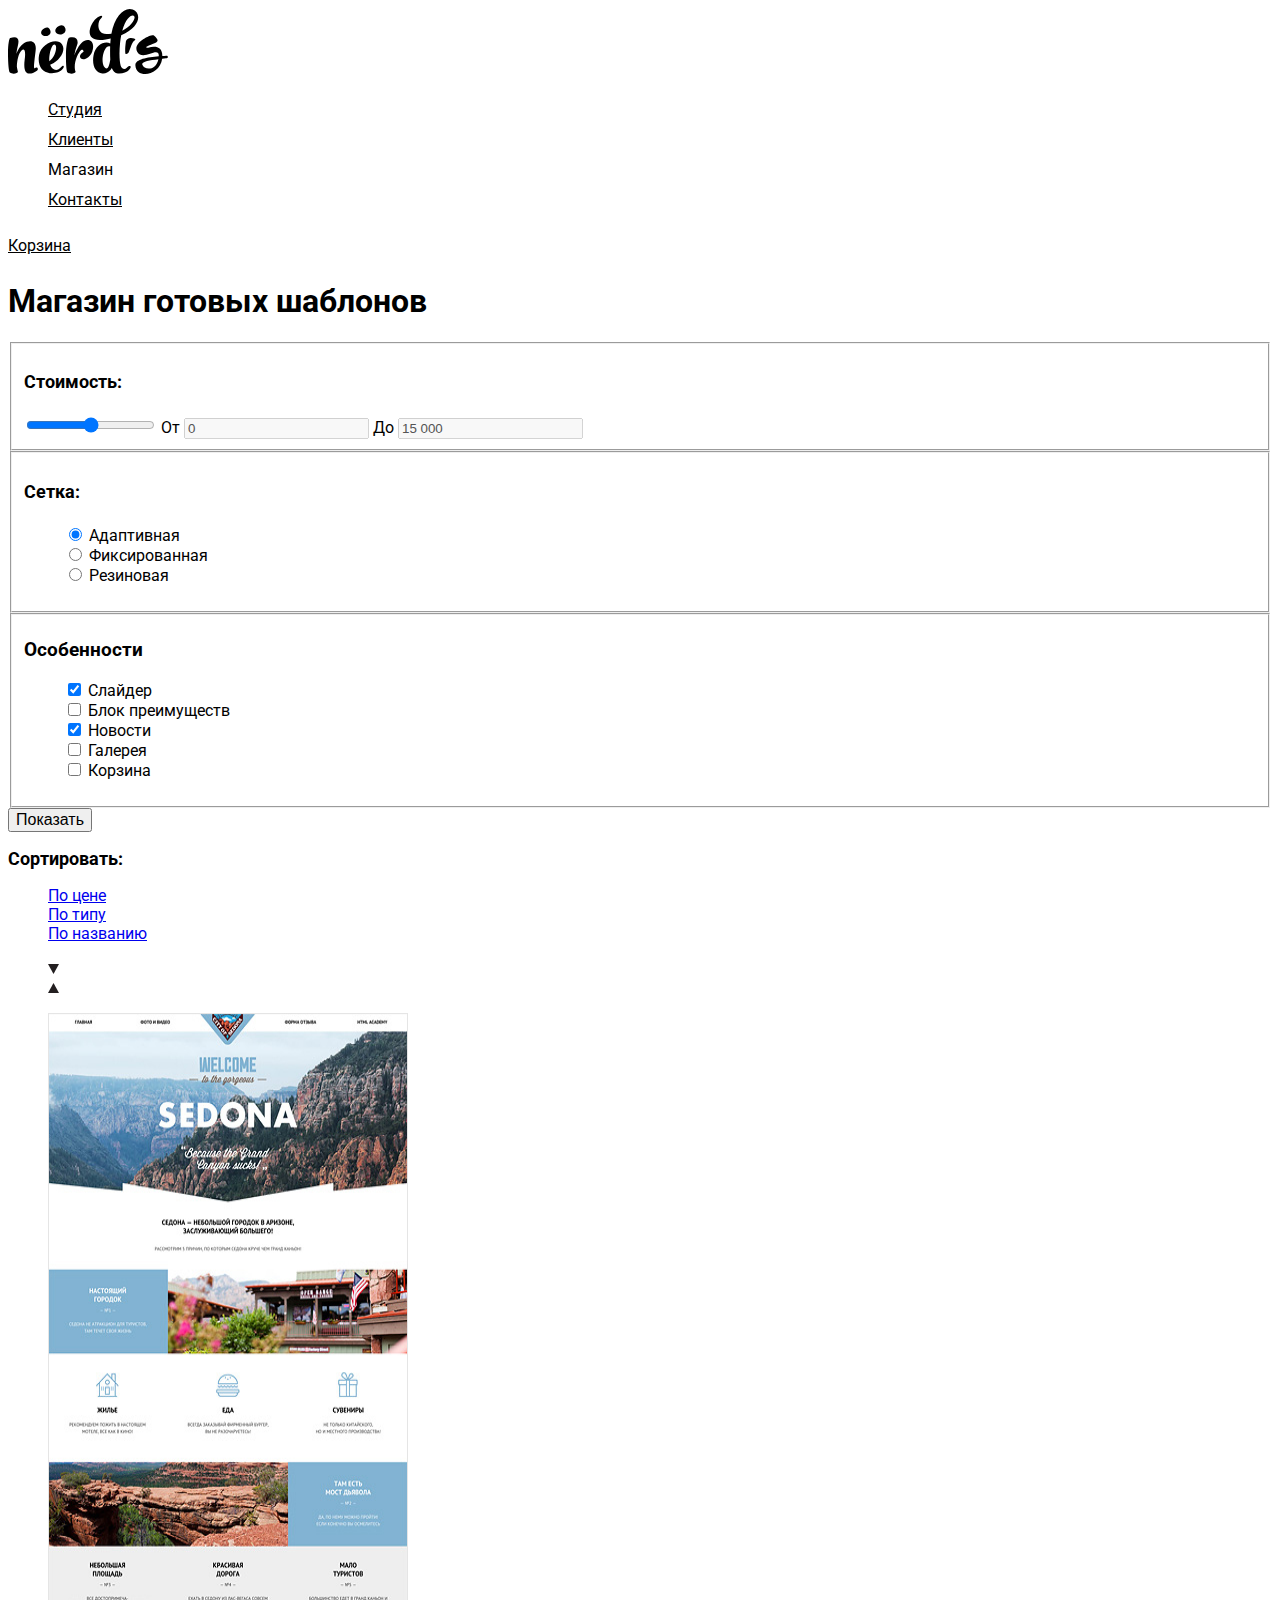
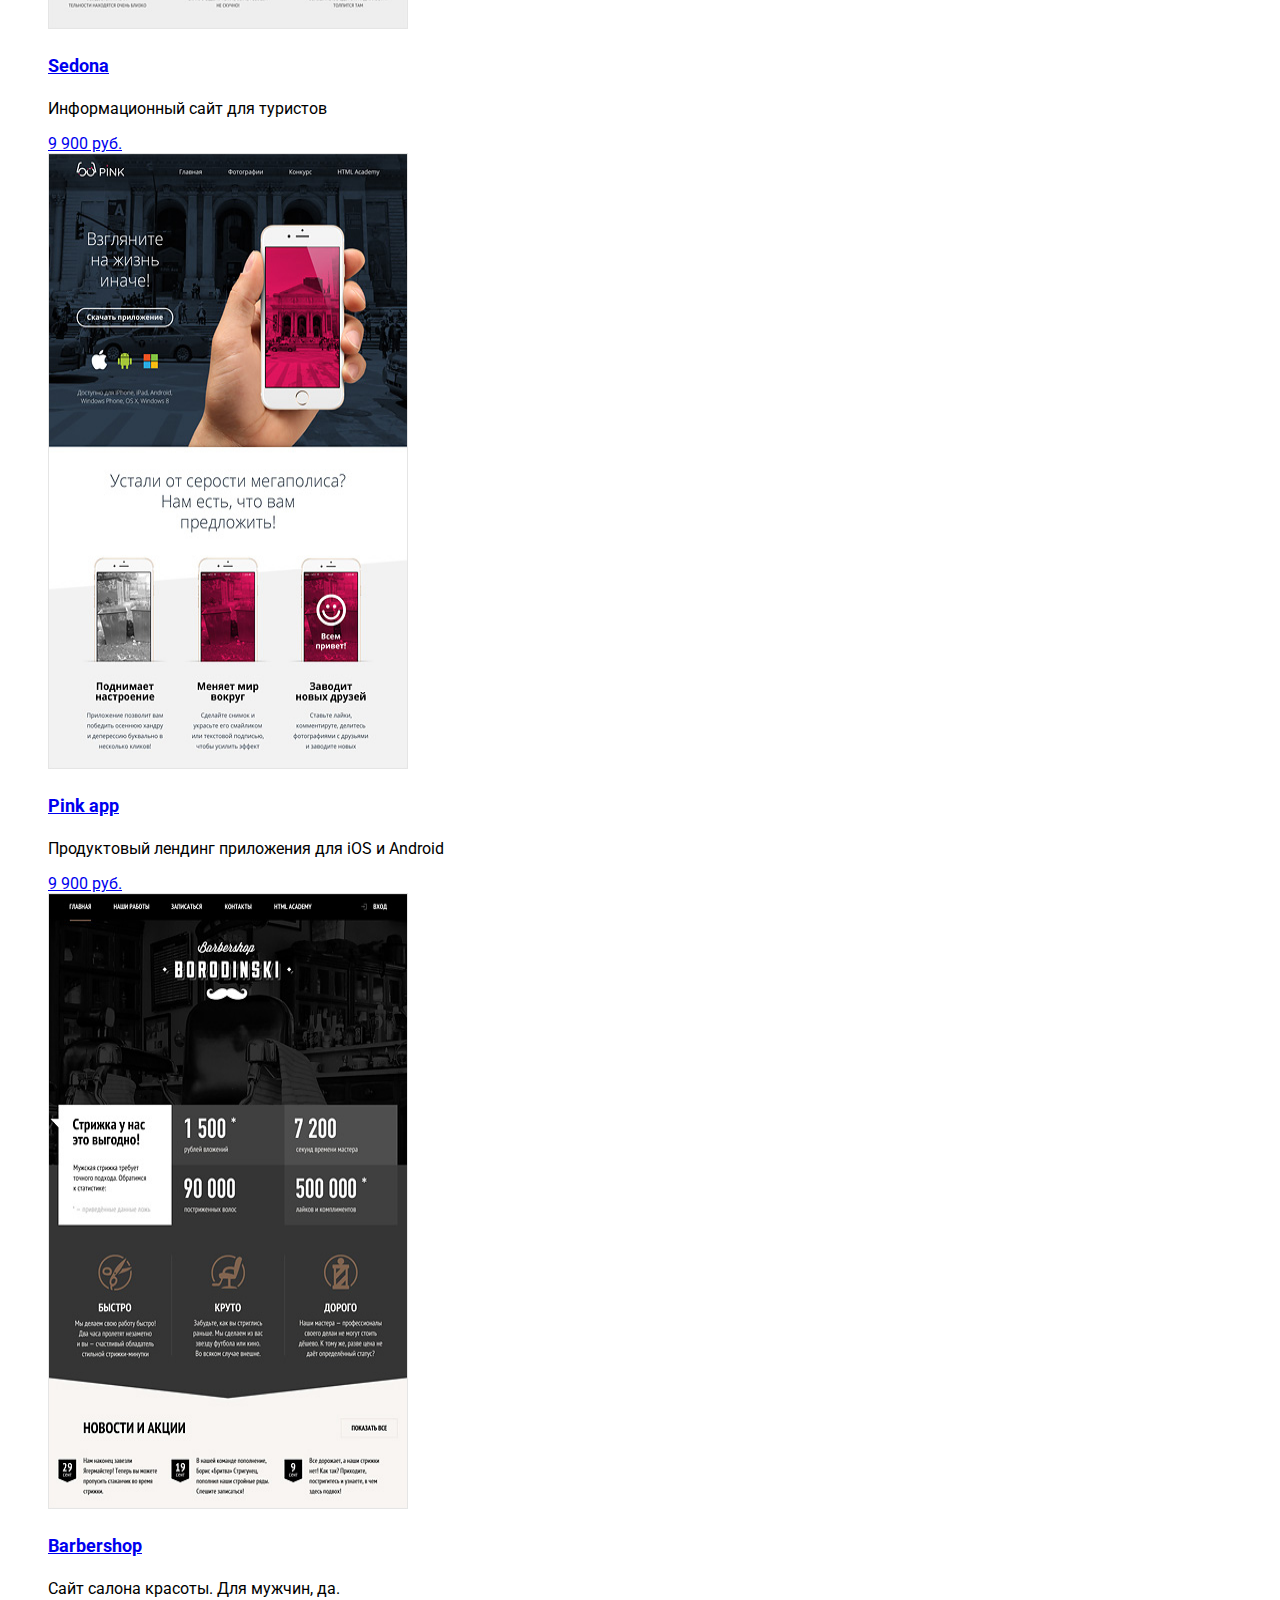
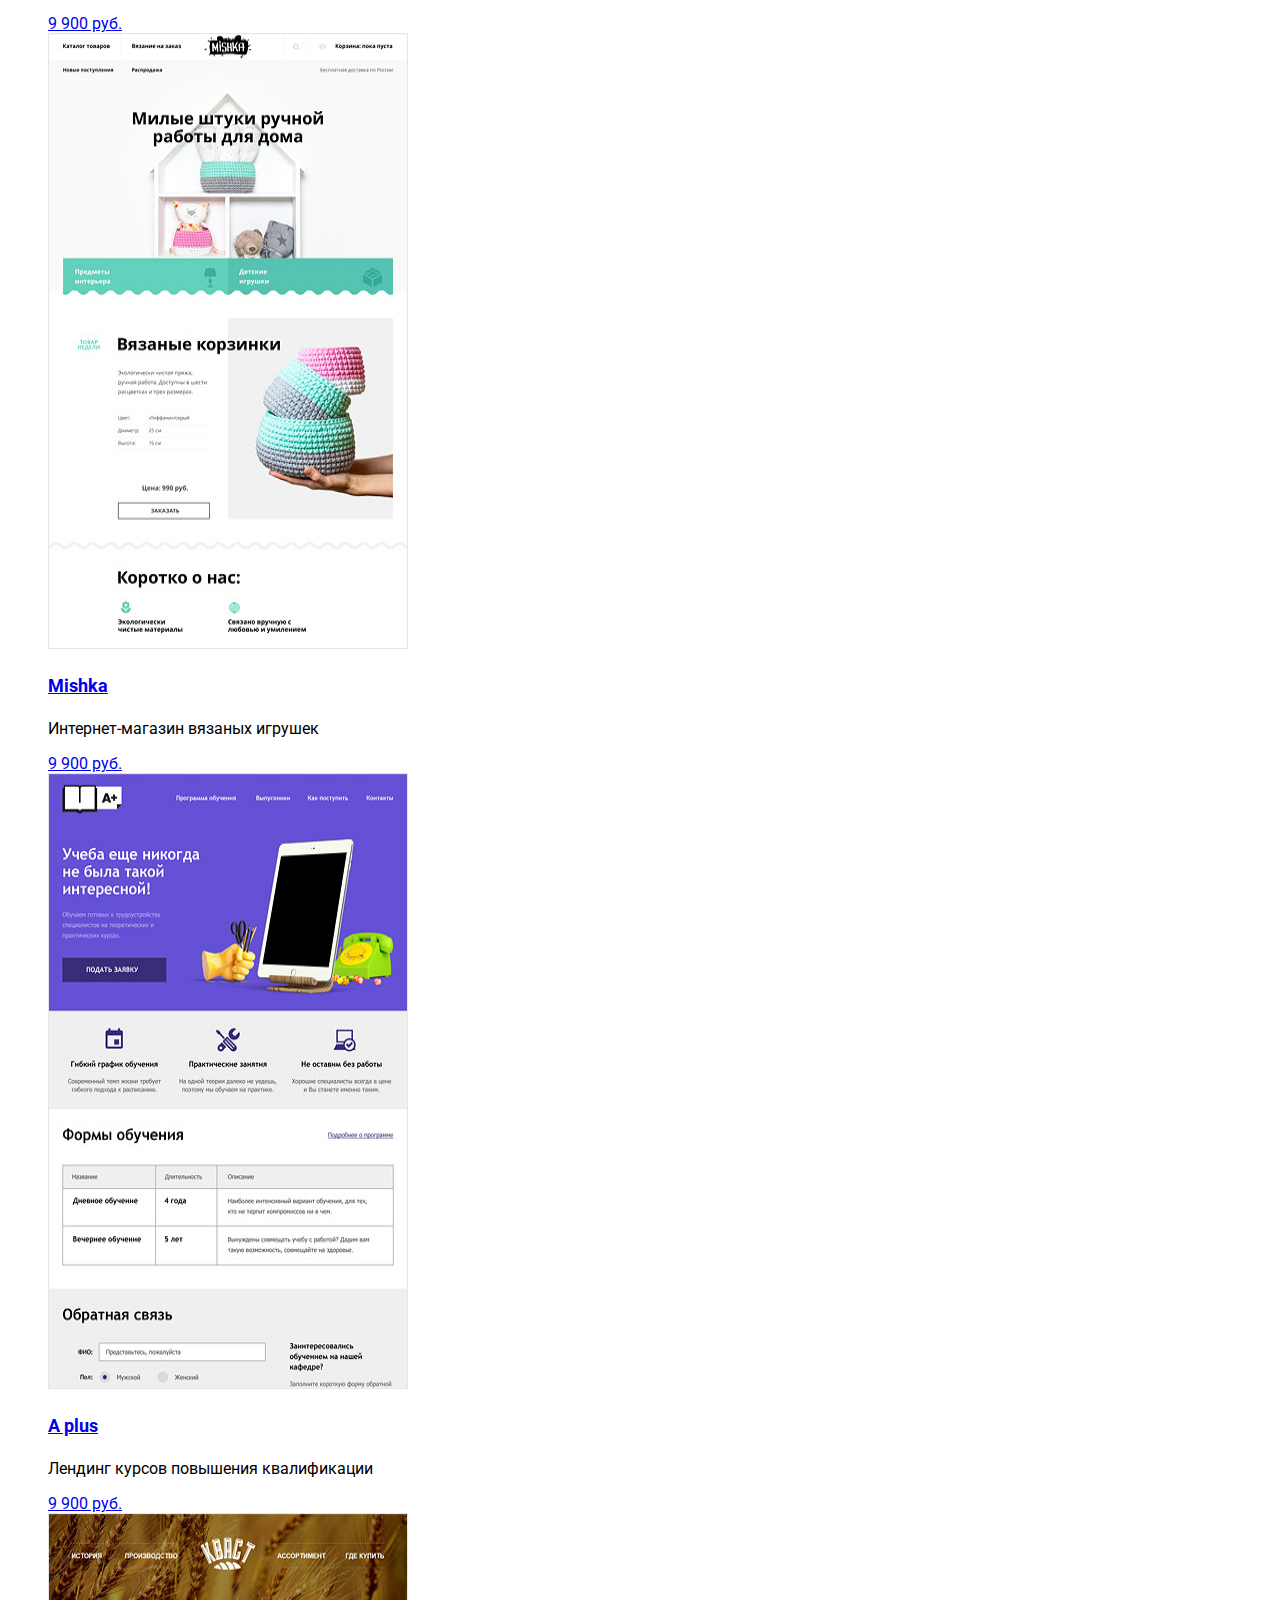
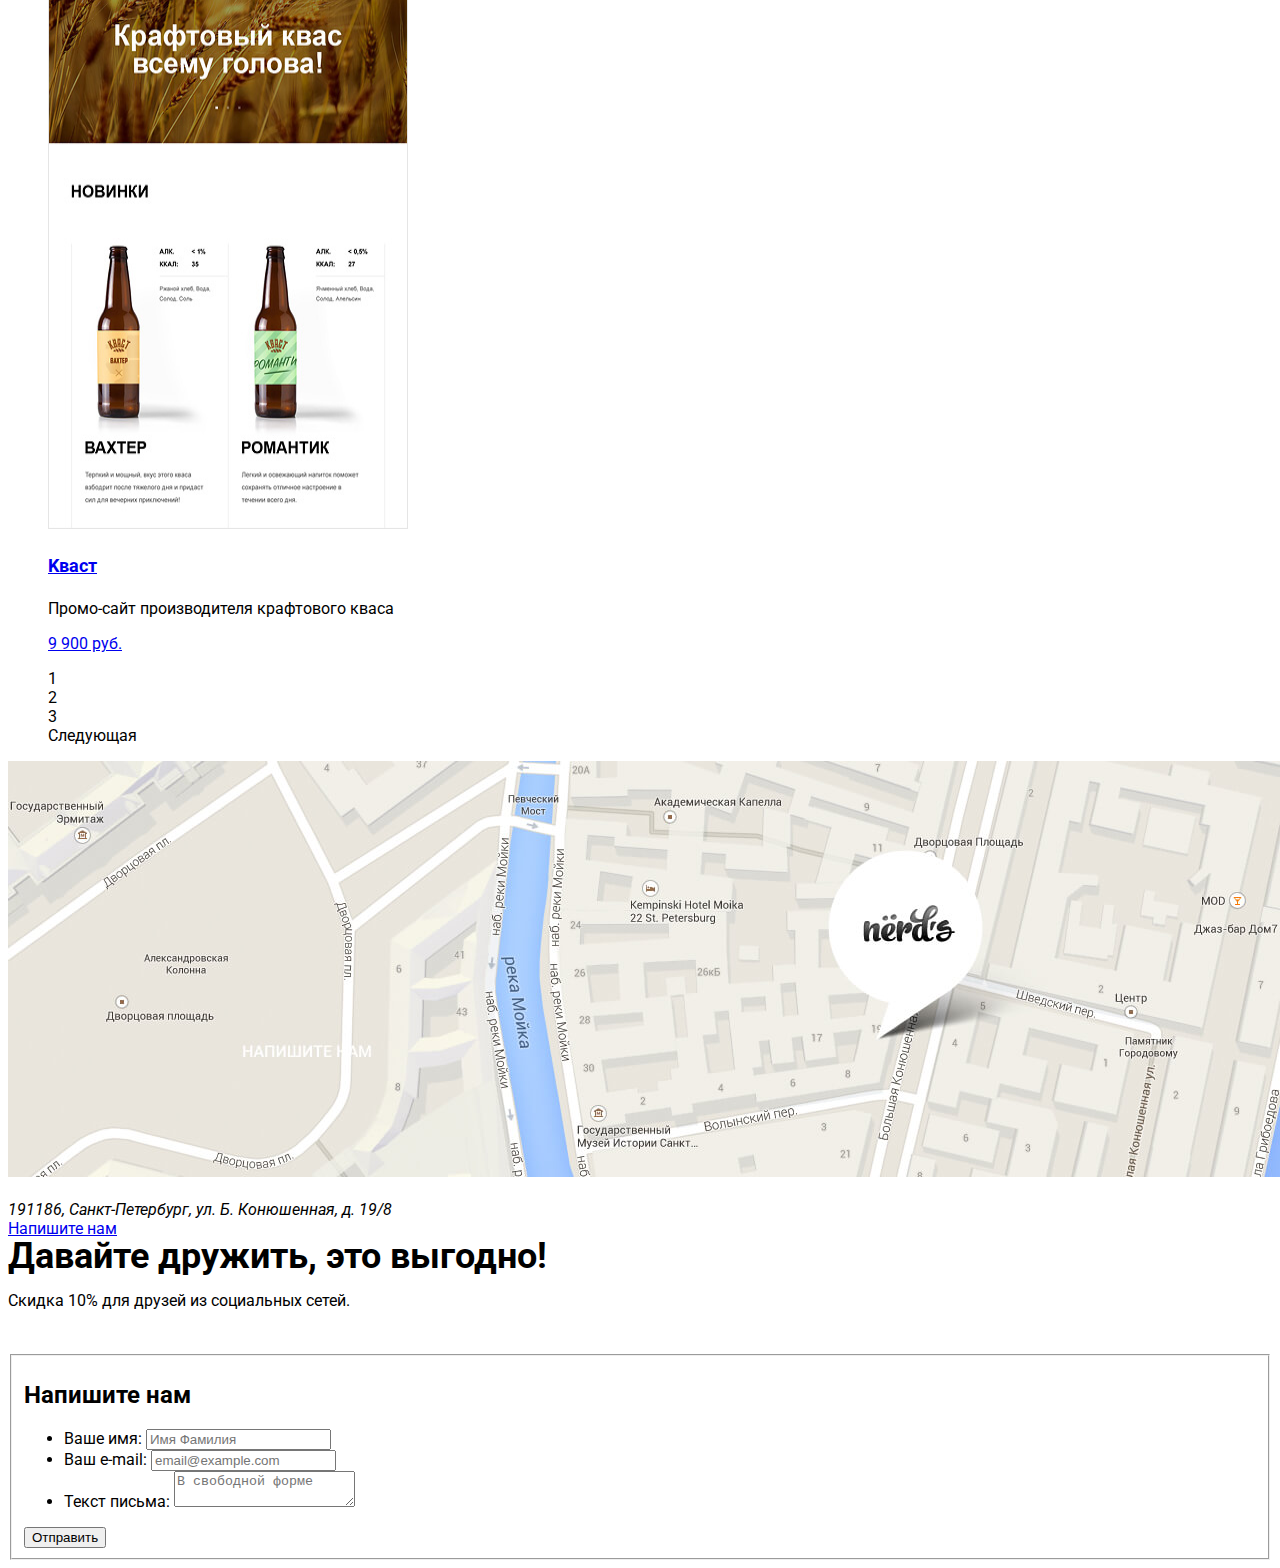
==== catalog.html @ 292c1868 "исправлено модальное окно" ====
<!DOCTYPE HTML>
<html lang="ru">
  <head>
    <meta charset="utf-8">
    <title>Каталог | Дизайн-студия «Nerds»</title>
    <link href="https://fonts.googleapis.com/css?family=Roboto" rel="stylesheet">
    <link href="css/style.css" rel="stylesheet">
  </head>
  <body>
    <header class="page-header">
      <a href="index.html"><img src="img/icon-nerds-logo.svg" class="logo" alt="Лого Нердс" width="160" height="67"></a>
      <nav class="navigation">
        <ul class="navigation-list">
          <li><a href="#" class="navigation-link">Cтудия</a></li>
          <li><a href="#" class="navigation-link">Клиенты</a></li>
          <li><a class="navigation-link navigation-link-shop-active">Магазин</a></li>
          <li><a href="#" class="navigation-link">Контакты</a></li>
        </ul>
      </nav>
      <div class="user-block">
        <a href="#" class="navigation-link">Корзина</a>
      </div>
    </header>
    <main>
      <section class="intro">
        <h1 class="intro-title">Магазин готовых шаблонов</h1>
      </section>
      <section class="catalog-filter">
        <form method="post" action="https://echo.htmlacademy.ru">
          <fieldset class="filter-content">
            <h3 class="count">Стоимость:</h3>
            <input type="range" id="count-field" name="count" value="count">
            <label for="from-zero">От</label>
            <input type="text" value="0" id="from-zero" disabled>
            <label for="to-fifteen-thousand">До</label>
            <input type="text" value="15 000" id="to-fifteen-thousand" disabled>
          </fieldset>
          <fieldset class="grid">
            <h3 class="grid-list">Сетка:</h3>
            <ul class="grid-content">
              <li>
                <input type="radio" id="adaptive" name="grid" value="adaptive" checked>
                <label for="adaptive">Адаптивная</label>
              </li>
              <li>
                <input type="radio" id="fixed" name="grid" value="fixed">
                <label for="fixed">Фиксированная</label>
              </li>
              <li>
                <input type="radio" id="responsive" name="grid" value="responsive">
                <label for="responsive">Резиновая</label>
              </li>
            </ul>
          </fieldset>
          <fieldset class="advantage">
            <h3 class="features-list">Особенности</h3>
            <ul class="features-content">
              <li>
                <input type="checkbox" id="slider" name="features" value="slider" checked>
                <label for="slider">Слайдер</label>
              </li>
              <li>
                <input type="checkbox" id="features-block" name="features" value="features-block">
                <label for="features-block">Блок преимуществ</label>
              </li>
              <li>
                <input type="checkbox" id="news" name="features" value="news" checked>
                <label for="news">Новости</label>
              </li>
              <li>
                <input type="checkbox" id="gallery" name="features" value="gallery">
                <label for="gallery">Галерея</label>
              </li>
              <li>
                <input type="checkbox" id="cart" name="features" value="cart">
                <label for="cart">Корзина</label>
              </li>
            </ul>
          </fieldset>
          <button type="submit" class="show">Показать</button>
        </form>
      </section>
      <section class="catalog">
        <h3 class="sort">Сортировать:</h3>
        <div class="catalog-sort">
          <ul class="sort-by-category">
            <li><a href="#">По цене</a></li>
            <li><a href="#">По типу</a></li>
            <li><a href="#">По названию</a></li>
          </ul>
          <ul class="sort-by-priority">
            <li><a href="#" aria-label="Сортировка по убыванию"><img src="img/icon-down-dir.svg" alt="Стрелочка вниз"></a></li>
            <li><a href="#" aria-label="Сортировка по возрастанию"><img src="img/icon-up-dir.svg" alt="Стрелочка вверх"></a></li>
          </ul>
        </div>
      </section>
      <section class="catalog">
        <ul class="catalog-content">
          <li>
            <img src="img/sedona-slider.jpg" alt="Sedona" width="360" height="616">
            <a href="#"><h3 class="catalog-header">Sedona</h3></a>
            <p class="catalog-l">Информационный сайт для туристов</p>
            <a href="#">9 900 руб.</a>
          </li>
          <li>
            <img src="img/pink-slider.jpg" alt="Pink" width="360" height="616">
            <a href="#"><h3 class="catalog-header">Pink app</h3></a>
            <p class="catalog-l">Продуктовый лендинг приложения для iOS и Android</p>
            <a href="#">9 900 руб.</a>
          </li>
          <li>
            <img src="img/barbershop-slider.jpg" alt="Barbershop" width="360" height="616">
            <a href="#"><h3 class="catalog-header">Barbershop</h3></a>
            <p class="catalog-l">Сайт салона красоты. Для мужчин, да.</p>
            <a href="#">9 900 руб.</a>
          </li>
          <li>
            <img src="img/mishka-slider.jpg" alt="Mishka" width="360" height="616">
            <a href="#"><h3 class="catalog-header">Mishka</h3></a>
            <p class="catalog-l">Интернет-магазин вязаных игрушек</p>
            <a href="#">9 900 руб.</a>
          </li>
          <li>
            <img src="img/aplus-slider.jpg" alt="A Plus" width="360" height="616">
            <a href="#"><h3 class="catalog-header">A plus</h3></a>
            <p class="catalog-l">Лендинг курсов повышения квалификации</p>
            <a href="#">9 900 руб.</a>
          </li>
          <li>
            <img src="img/kvast-slider.jpg" alt="KBACT" width="360" height="616">
            <a href="#"><h3 class="catalog-header">Kваст</h3></a>
            <p class="catalog-l">Промо-сайт производителя крафтового кваса</p>
            <a href="#">9 900 руб.</a>
          </li>
        </ul>
        <ul class="pagination">
          <li class="one">1</li>
          <li class="two">2</li>
          <li class="three">3</li>
          <li class="next">Следующая</li>
        </ul>
      </section>
    </main>
    <footer class="page-footer">
      <section class="contacts">
        <img src="img/contacts.jpg" alt="">
        <h3></h3>
        <address class="contacts-l">191186, Санкт-Петербург, ул. Б. Конюшенная, д. 19/8</address>
        <a href="tel:+7812275757" class="contacts-l"></a>
        <a href="#" class="contacts-l">Напишите нам</a>
      </section>
      <section class="social">
        <b class="lets-be-friends">Давайте дружить, это выгодно!</b>
        <p class="lets-be-friends-paragraph">Скидка 10% для друзей из социальных сетей.</p>
        <a href="#"><img src="img/icon-vk.svg" alt="vk" width="27" height="15"></a>
        <a href="#"><img src="img/icon-facebook.svg" alt="facebook" width="12" height="22"></a>
        <a href="#"><img src="img/icon-instagram.svg" alt="instagram" width="21" height="21"></a>
      </section>
    </footer>
    <section class="modal-writeus">
      <form method="post" action="https://echo.htmlacademy.ru">
        <fieldset>
          <h2>Напишите нам</h2>
          <ul class="form-list">
            <li>
              <label for="name">Ваше имя:</label>
              <input type="text" name="name" placeholder="Имя Фамилия" id="name">
            </li>
            <li>
              <label for="email">Ваш e-mail:</label>
              <input type="email" name="email" id="email" placeholder="email@example.com">
            </li>
            <li>
              <label for="letter">Текст письма:</label>
              <textarea name="comment" id="letter" placeholder="В свободной форме"></textarea>
            </li>
          </ul>
          <button type="submit" value="send">Отправить</button>
        </fieldset>
      </form>
    </section>
  </body>
</html>
---- css/style.css ----
body {
	font-family: "Roboto", sans-serif;
}

.advantages-icon::before {
    background-image: url("/img/advantages.jpg");
}


.learn-more {
	background-color: #fb565a;
	border-color: #fb565a;
}

.navigation-list {
	list-style-type: none;
}

.navigation-link {
	font-size: 16px;
	font-weight: medium;
	color: #000000;
	line-height: 30px;
}

.slider-paragraph {
	font-size: 16px;
	line-height: 24px;
}

.slider-header {
	font-size: 55px;
	line-height: 55px;
	font-weight: bold;
}

.advertising-header {
	font-size: 24px;
	line-height: 30px;
	font-weight: bold;
}

.advertising-paragraph {
	font-size: 16px;
	line-height: 24px;
}

.services-header {
	font-size: 45px;
	line-height: 45px;
	font-weight: bold;
}

.services-paragraph {
	font-size: 16px;
	line-height: 24px;
}

.services-header-2 {
	font-size: 16px;
	line-height: 24px;
	font-weight: bold;
}

.our-services-list {
	list-style-type: none;
}

.slider-item {
	list-style-type: none;
}

.partners-list {
	list-style-type: none;
}

.sort-by-priority {
	list-style-type: none;
}

.sort-by-category {
	list-style-type: none;
}

.features-content {
	list-style-type: none;
}

.services-link {
	font-size: 16px;
	line-height: 24px;
}

.since-2004 {
	font-size: 16px;
	line-height: 24px;
	font-weight: bold;
}

.procent {
	font-size: 45px;
	line-height: 10,06px;
}

.advantages-link {
	font-size: 16px;
	line-height: 18px;
}

.contacts-link {
	font-size: 16px;
	line-height: 18px;
}

.lets-be-friends {
	font-size: 36px;
	line-height: 36px;
	font-weight: bold;
}

.lets-be-friends-paragraph {
	font-size: 16px;
	line-height: 22px;
}

.shop {
	font-size: 55px;
	line-height: 55px;
}

.count,
.grid-list,
.advantages-list {
	font-size: 18px;
	line-height: 30px;
	font-weight: bold;
}

.grid-content,
.advantage-content {
	list-style-type: none;
}

.show {
	font-size: 16px;
	line-height: 18px;
}

.sort {
	font-size: 18px;
	line-height: 18px;
	font-weight: bold;
}

.filter,
.sorting-content,
.catalog-content,
.pagination {
	list-style-type: none;
}

.filter-link {
	font-size: 14px;
	line-height: 18px;
}

.catalog-link {
	font-size: 16px;
	font-weight: 18px;
}

.catalog-header {
	font-size: 18px;
	line-height: 30px;
	font-weight: bold;
}

.slider-phones::before {
	background-image: url(img/slider-phones.jpg);
}

.partner-item {
    color: #000000;
}
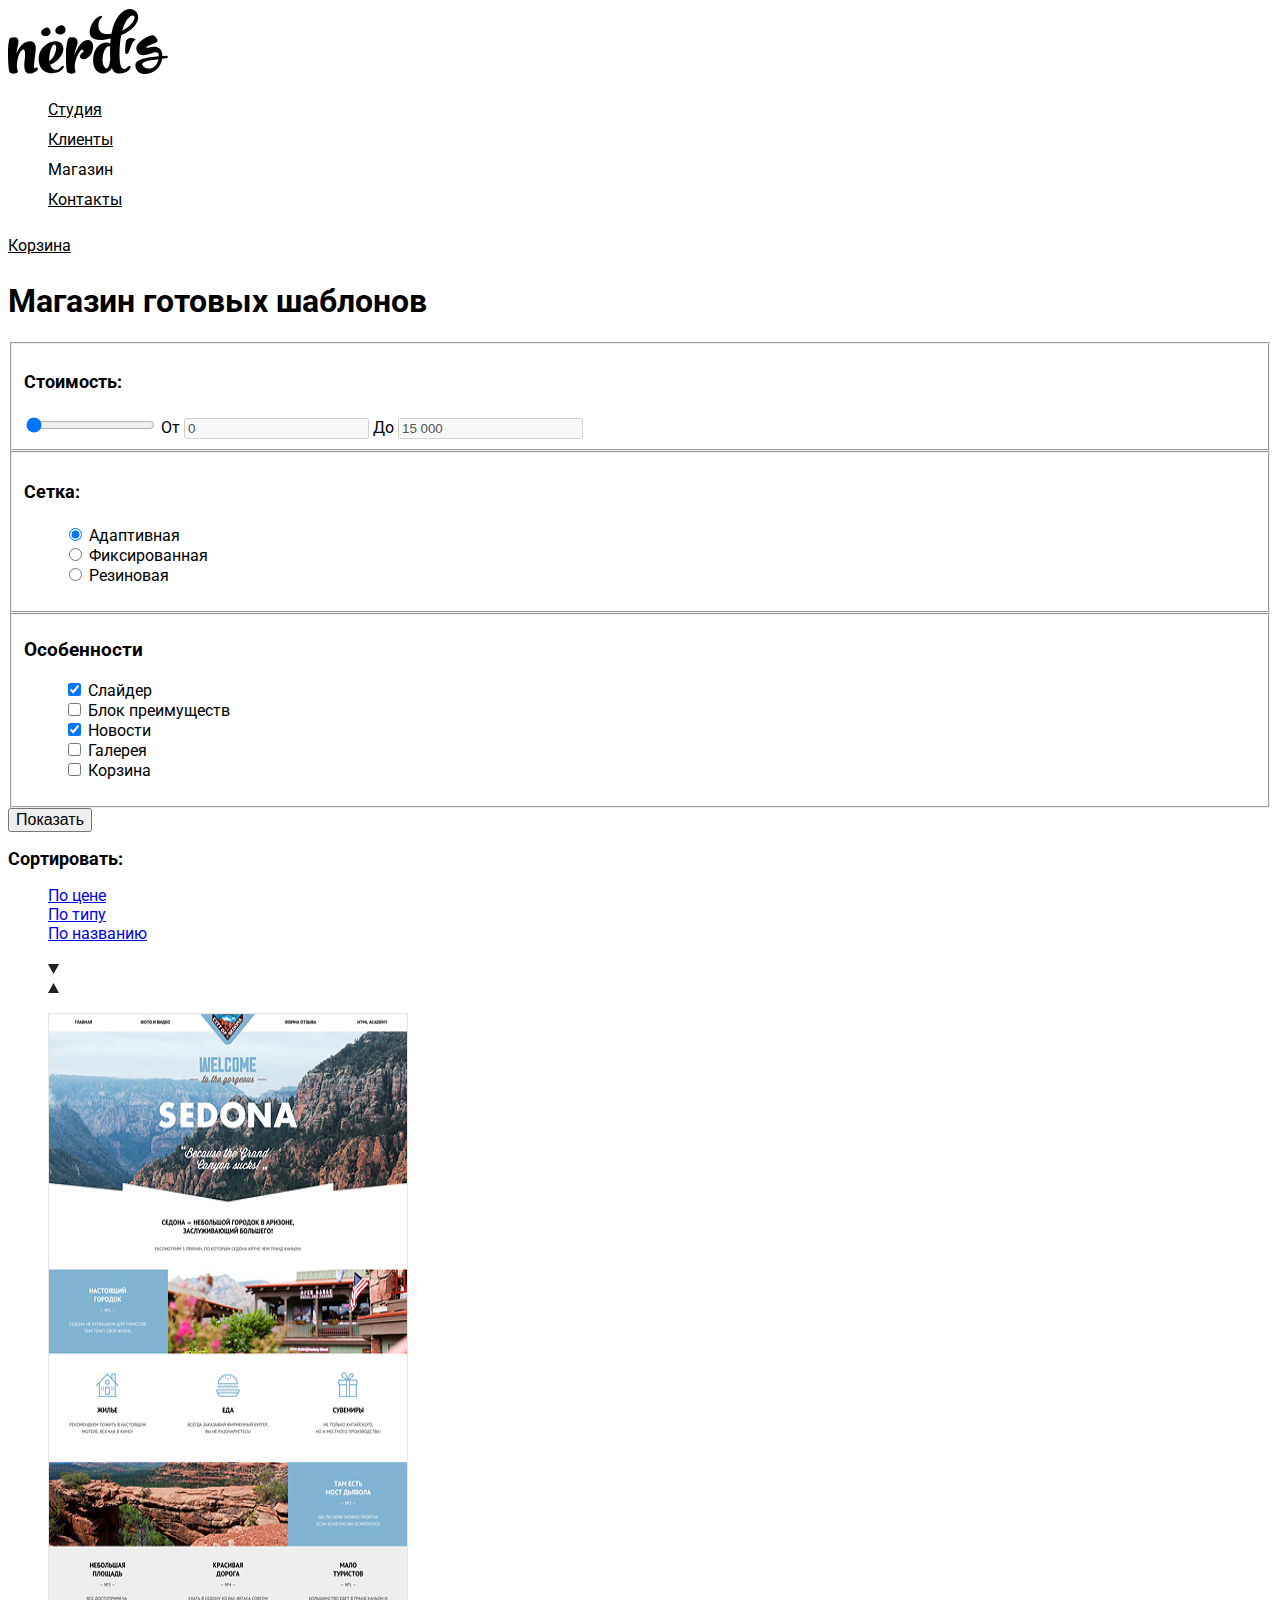
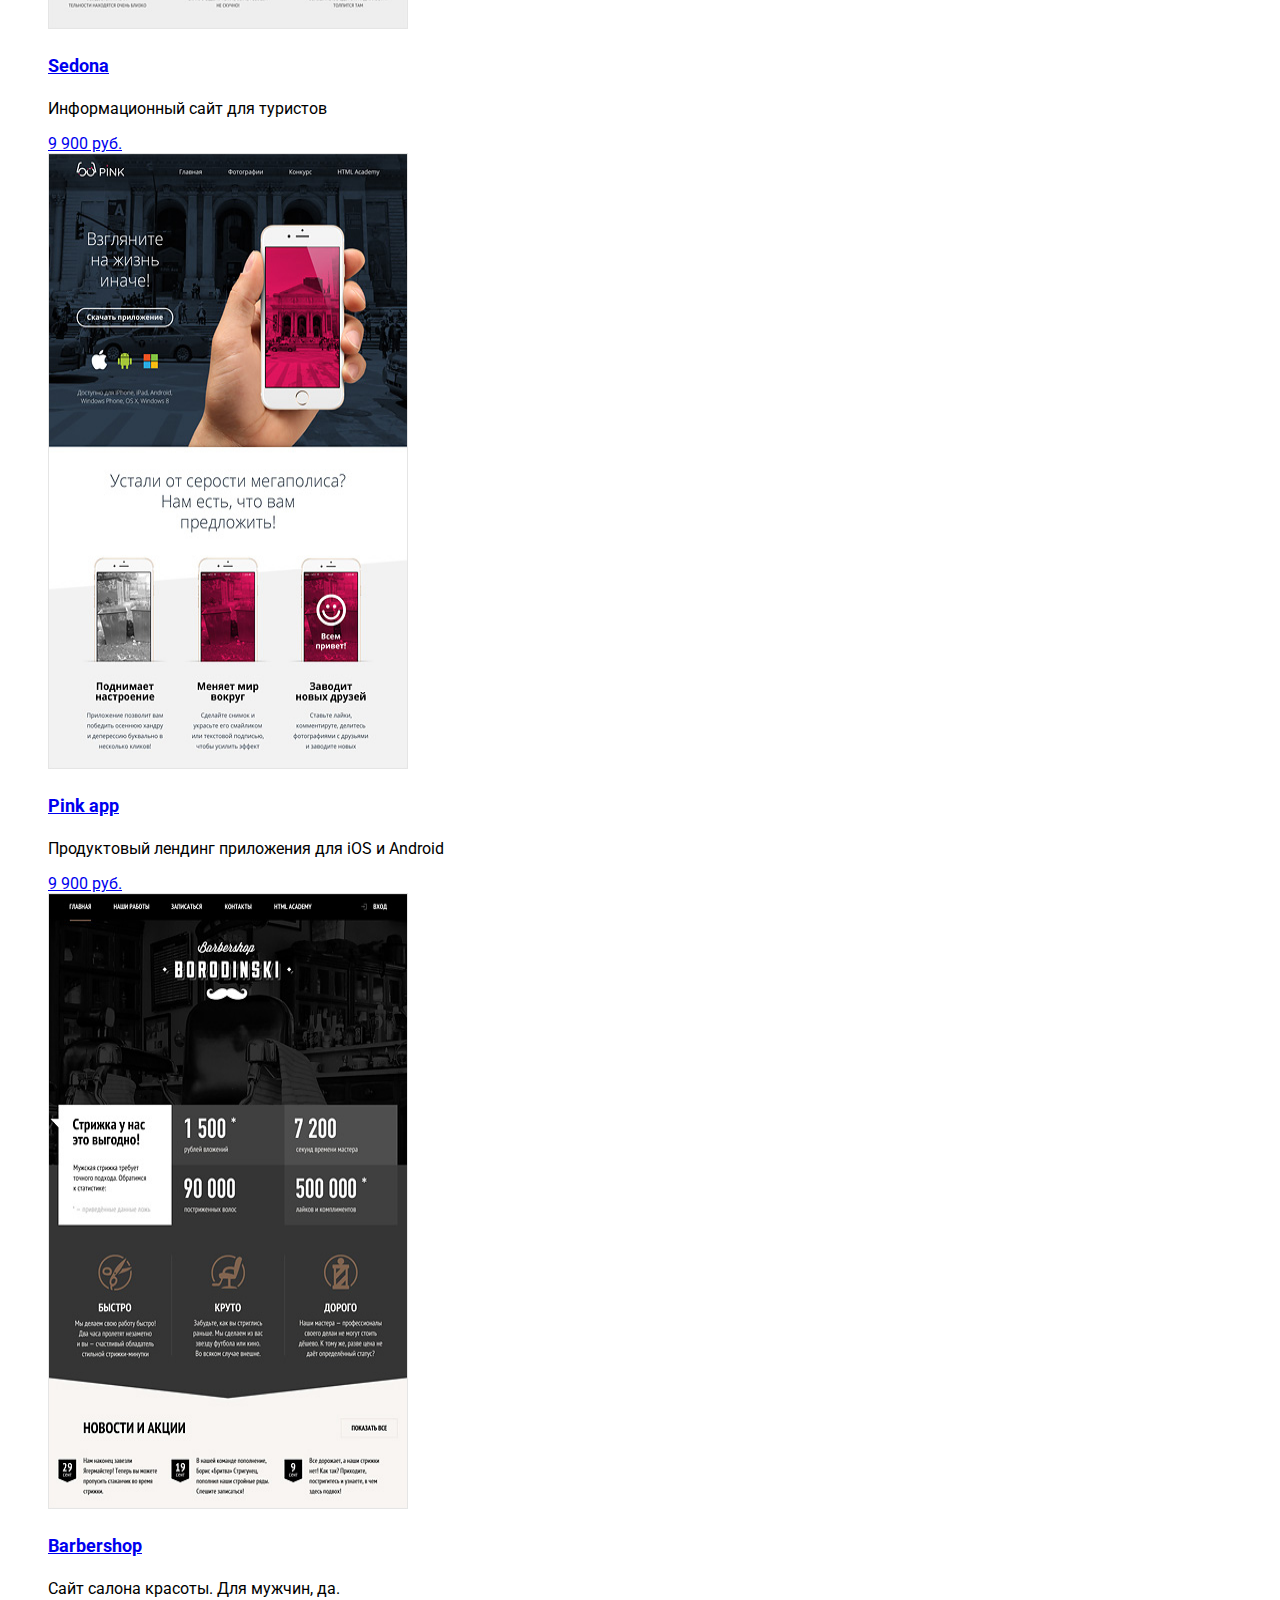
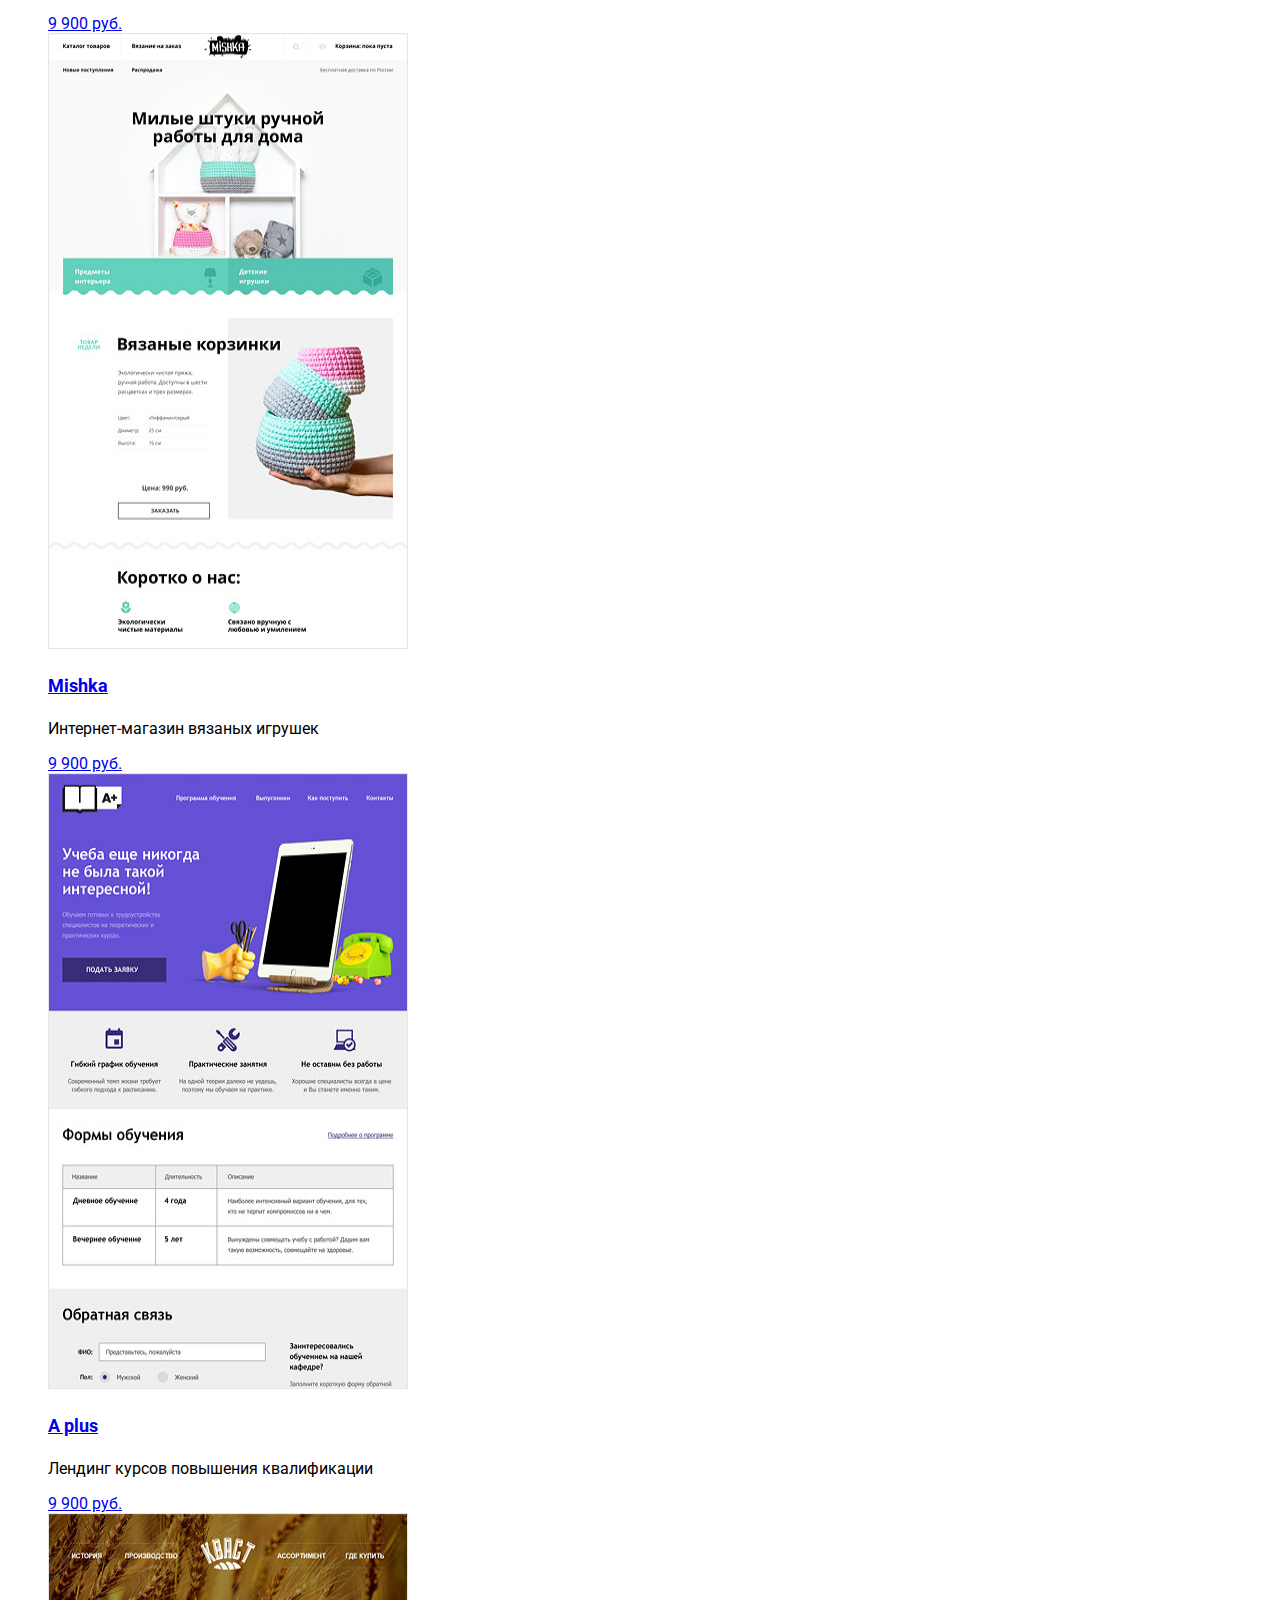
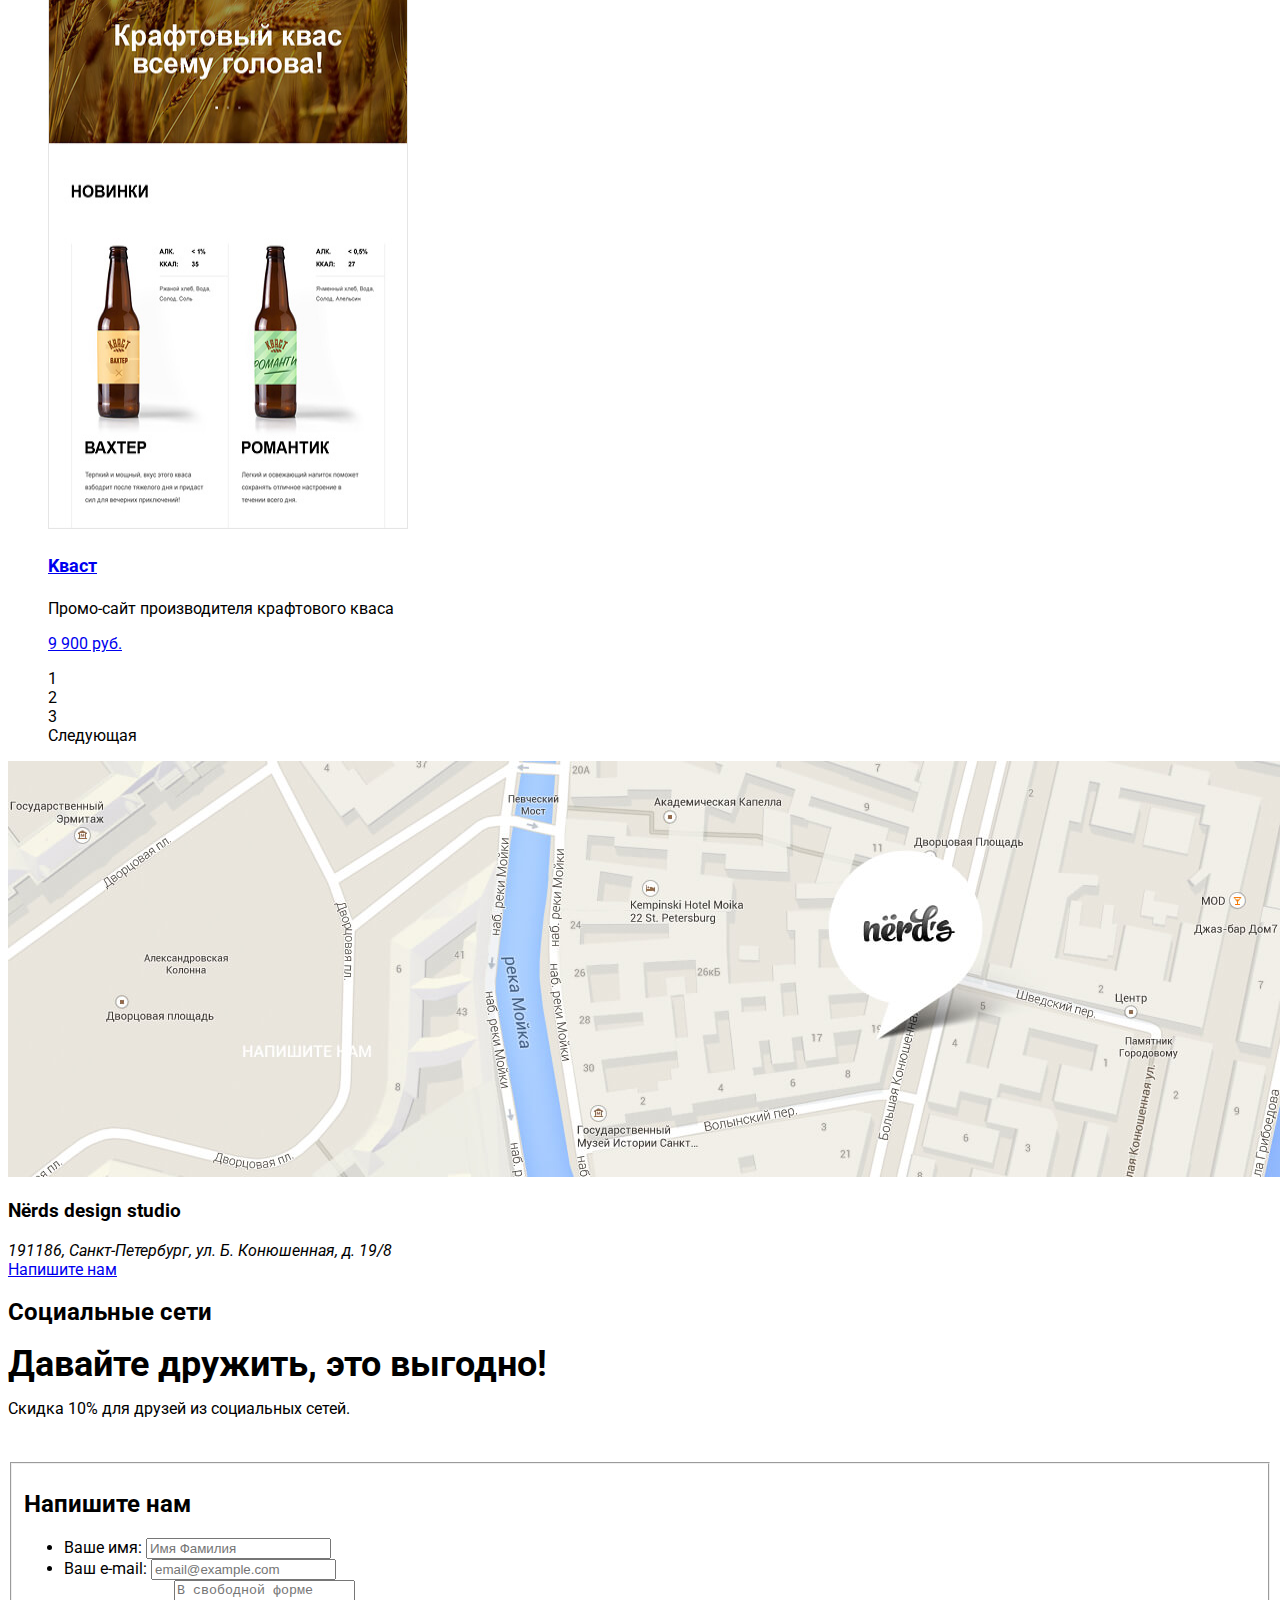
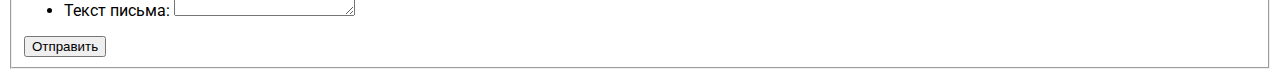
==== commit 0411396c: "Правки по замечаниям" ====
--- a/catalog.html
+++ b/catalog.html
@@ -29,7 +29,7 @@
         <form method="post" action="https://echo.htmlacademy.ru">
           <fieldset class="filter-content">
             <h3 class="count">Стоимость:</h3>
-            <input type="range" id="count-field" name="count" value="count">
+            <input type="range" id="count-field" name="count" value="0">
             <label for="from-zero">От</label>
             <input type="text" value="0" id="from-zero" disabled>
             <label for="to-fifteen-thousand">До</label>
@@ -143,22 +143,23 @@
     </main>
     <footer class="page-footer">
       <section class="contacts">
-        <img src="img/contacts.jpg" alt="">
-        <h3></h3>
+        <img src="img/contacts.jpg" alt="Месторасположение магазина по адресу 191186, Санкт-Петербург, ул. Б. Конюшенная, д. 19/8 на карте">
+        <h3>Nёrds design studio</h3>
         <address class="contacts-l">191186, Санкт-Петербург, ул. Б. Конюшенная, д. 19/8</address>
         <a href="tel:+7812275757" class="contacts-l"></a>
         <a href="#" class="contacts-l">Напишите нам</a>
       </section>
       <section class="social">
+        <h2 class="visually-hidden">Социальные сети</h2>
         <b class="lets-be-friends">Давайте дружить, это выгодно!</b>
         <p class="lets-be-friends-paragraph">Скидка 10% для друзей из социальных сетей.</p>
-        <a href="#"><img src="img/icon-vk.svg" alt="vk" width="27" height="15"></a>
-        <a href="#"><img src="img/icon-facebook.svg" alt="facebook" width="12" height="22"></a>
-        <a href="#"><img src="img/icon-instagram.svg" alt="instagram" width="21" height="21"></a>
+        <a href="#" aria-label="Ссылка на Вконтакте"><img src="img/icon-vk.svg" alt="vk" width="27" height="15"></a>
+        <a href="#" aria-label="Ссылка на Фейсбук"><img src="img/icon-facebook.svg" alt="facebook" width="12" height="22"></a>
+        <a href="#" aria-label="Ссылка на Инстаграм"><img src="img/icon-instagram.svg" alt="instagram" width="21" height="21"></a>
       </section>
     </footer>
     <section class="modal-writeus">
-      <form method="post" action="https://echo.htmlacademy.ru">
+      <form method="get" action="https://echo.htmlacademy.ru">
         <fieldset>
           <h2>Напишите нам</h2>
           <ul class="form-list">
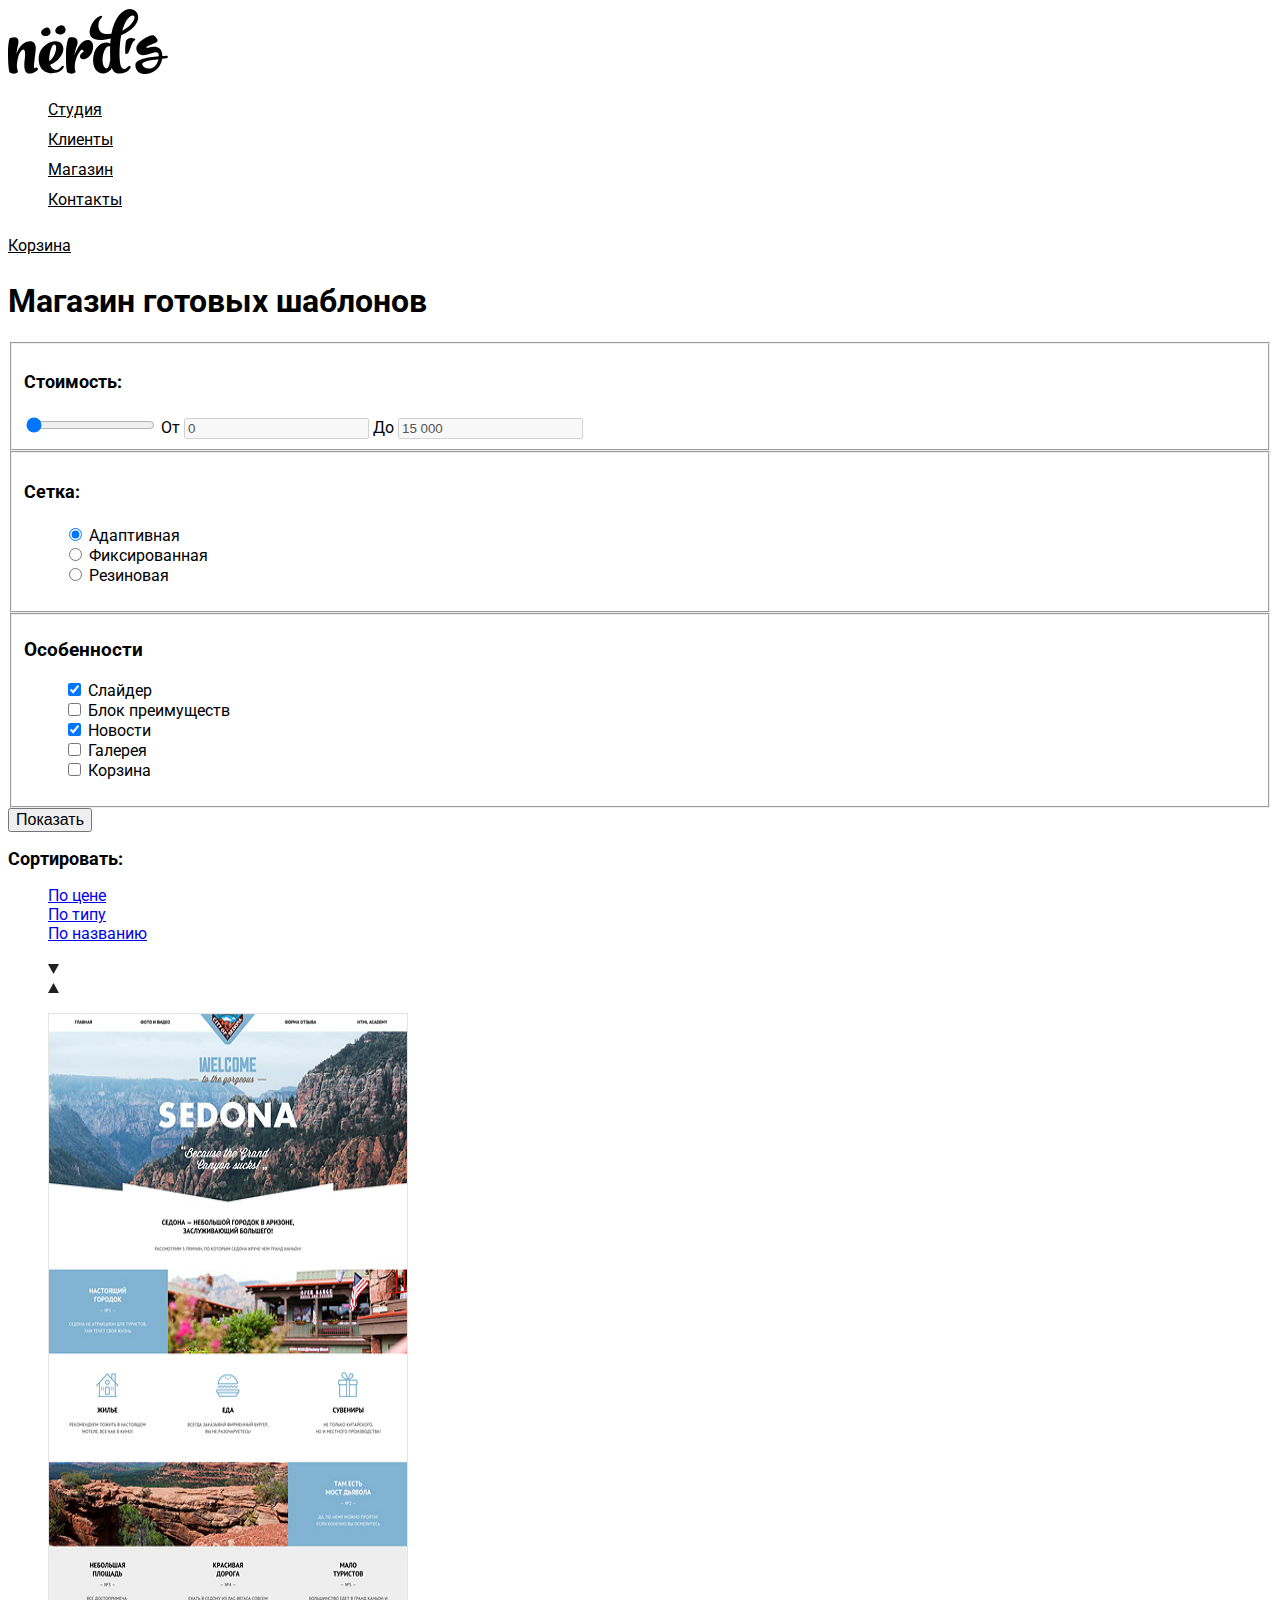
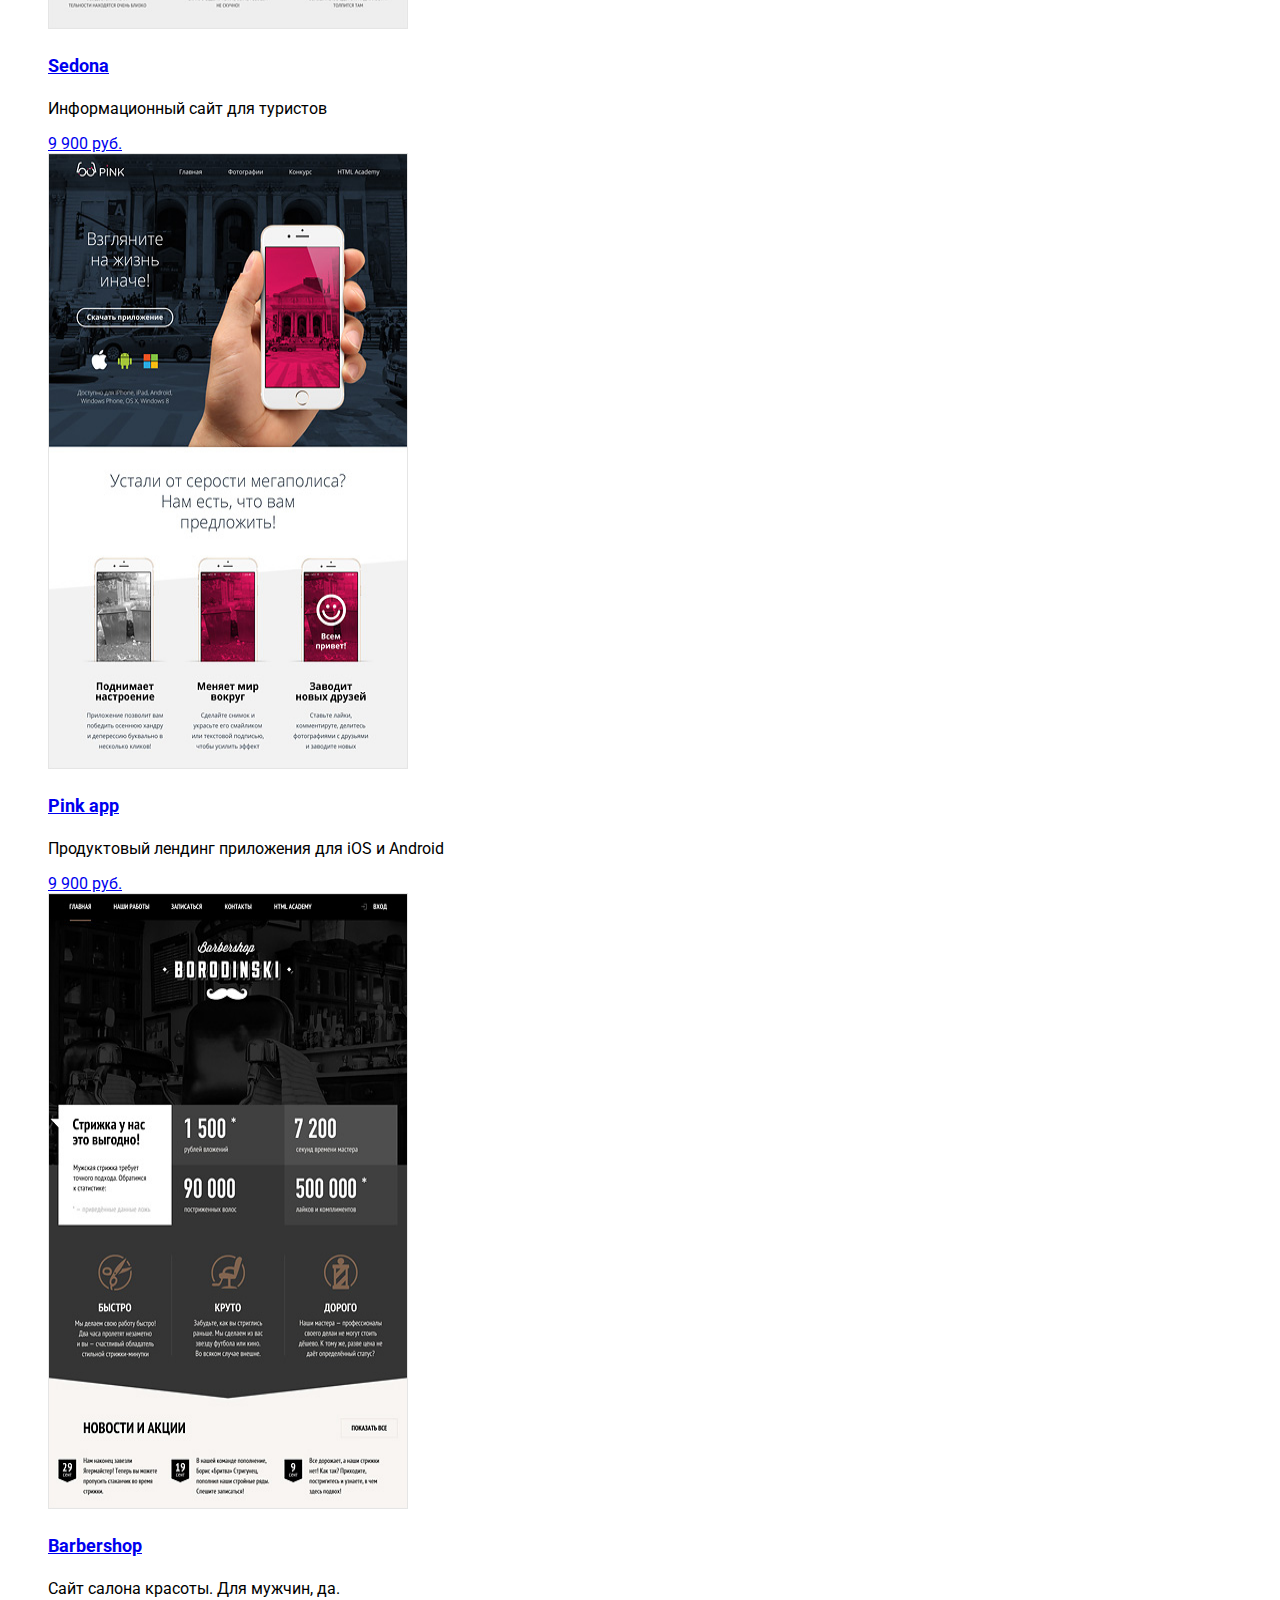
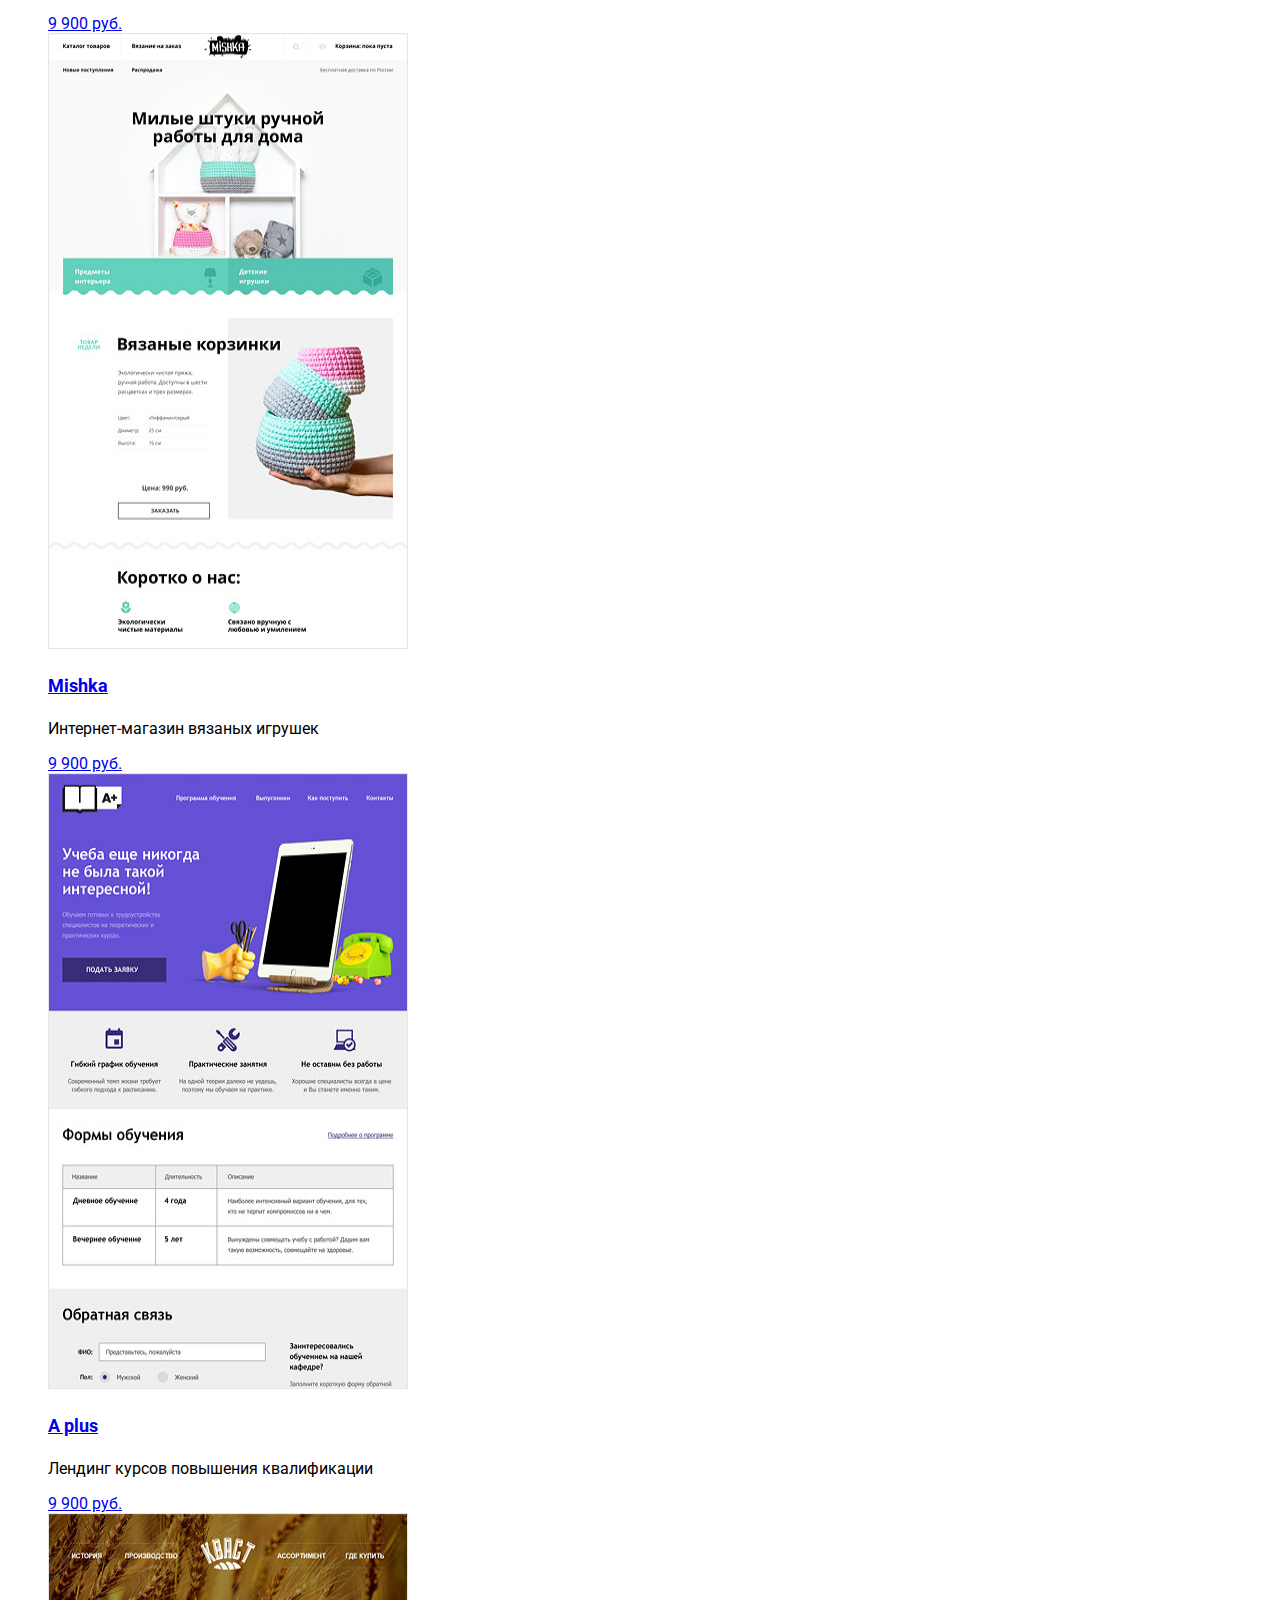
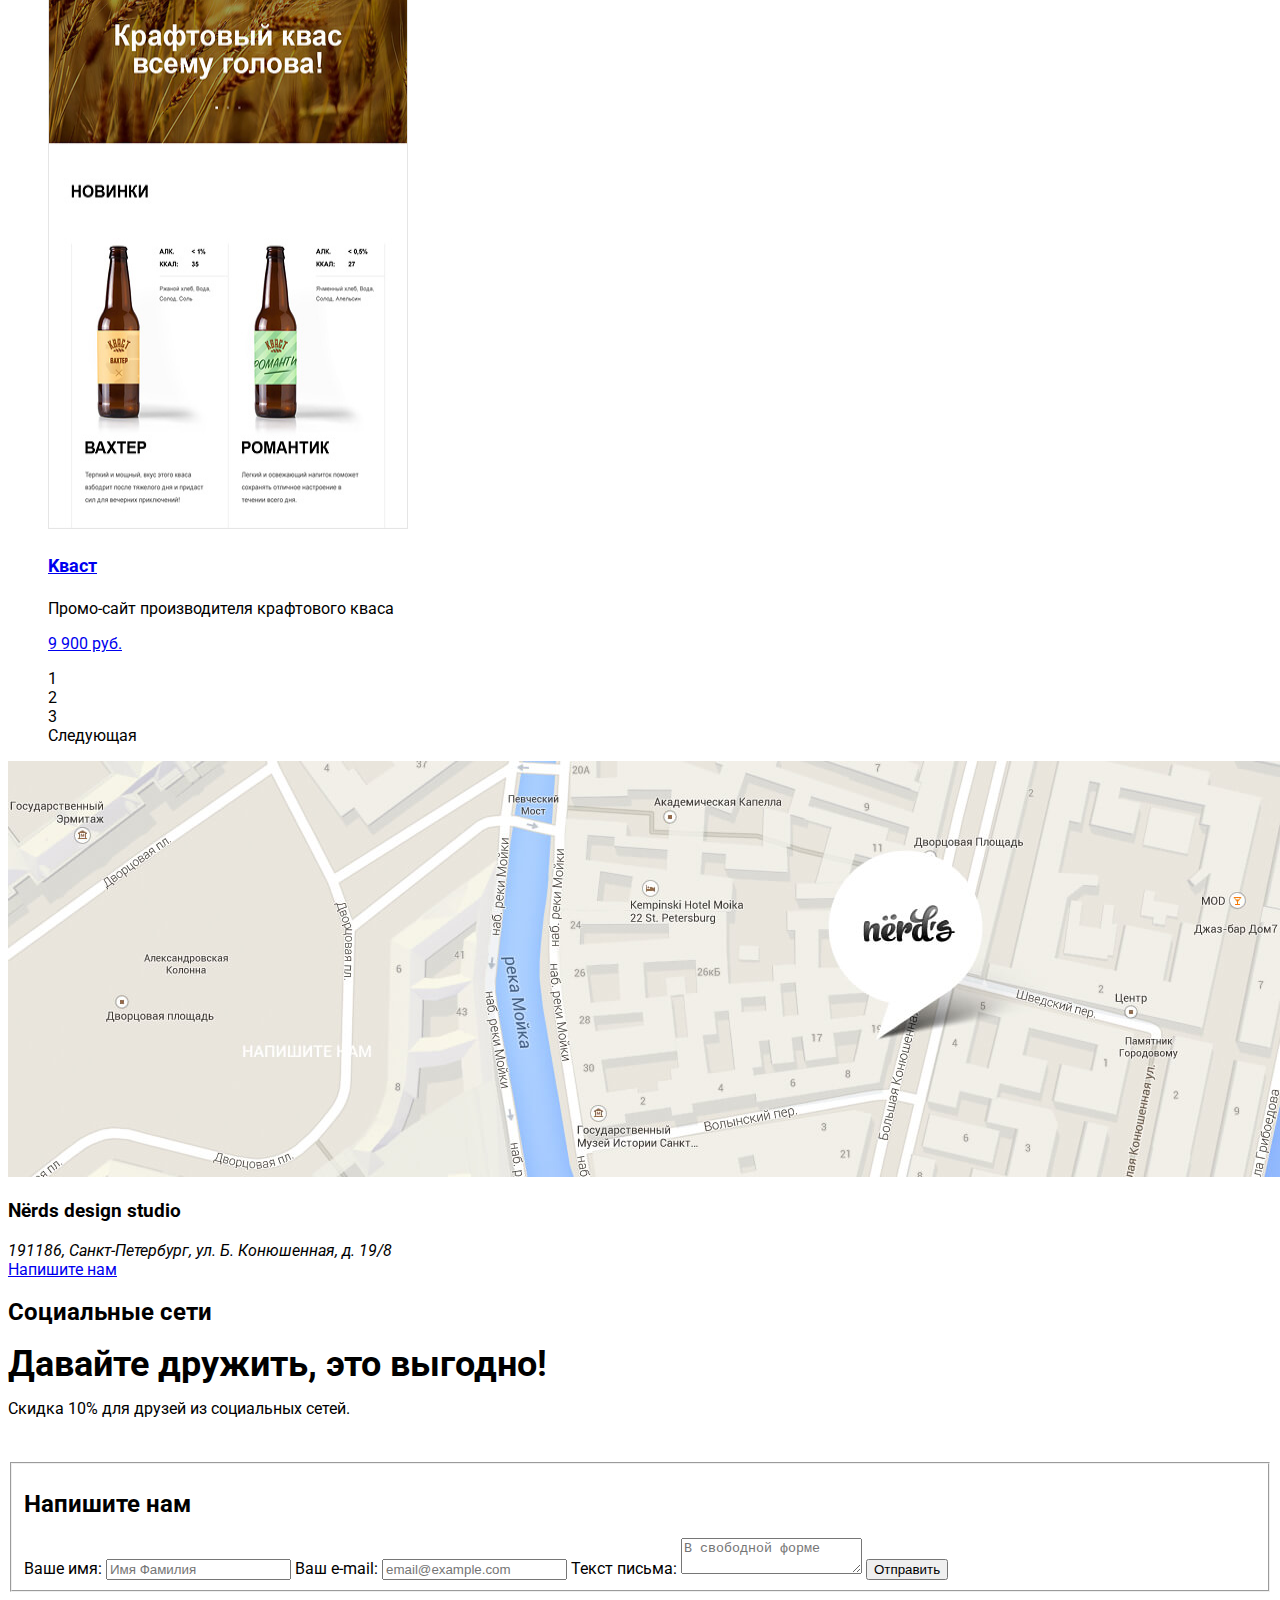
==== commit 9602d1c2: "Правки" ====
--- a/catalog.html
+++ b/catalog.html
@@ -11,10 +11,10 @@
       <a href="index.html"><img src="img/icon-nerds-logo.svg" class="logo" alt="Лого Нердс" width="160" height="67"></a>
       <nav class="navigation">
         <ul class="navigation-list">
-          <li><a href="#" class="navigation-link">Cтудия</a></li>
-          <li><a href="#" class="navigation-link">Клиенты</a></li>
-          <li><a class="navigation-link navigation-link-shop-active">Магазин</a></li>
-          <li><a href="#" class="navigation-link">Контакты</a></li>
+          <li><a class="navigation-link" href="#">Cтудия</a></li>
+          <li><a class="navigation-link" href="#">Клиенты</a></li>
+          <li><a class="navigation-link" href="catalog.html">Магазин</a></li>
+          <li><a class="navigation-link" href="#">Контакты</a></li>
         </ul>
       </nav>
       <div class="user-block">
@@ -26,28 +26,28 @@
         <h1 class="intro-title">Магазин готовых шаблонов</h1>
       </section>
       <section class="catalog-filter">
-        <form method="post" action="https://echo.htmlacademy.ru">
+        <form method="get" action="https://echo.htmlacademy.ru">
           <fieldset class="filter-content">
             <h3 class="count">Стоимость:</h3>
-            <input type="range" id="count-field" name="count" value="0">
+            <input id="count-field" type="range" name="count" value="0">
             <label for="from-zero">От</label>
-            <input type="text" value="0" id="from-zero" disabled>
+            <input id="from-zero"  type="text" value="0" disabled>
             <label for="to-fifteen-thousand">До</label>
-            <input type="text" value="15 000" id="to-fifteen-thousand" disabled>
+            <input id="to-fifteen-thousand" type="text" value="15 000" disabled>
           </fieldset>
           <fieldset class="grid">
             <h3 class="grid-list">Сетка:</h3>
             <ul class="grid-content">
               <li>
-                <input type="radio" id="adaptive" name="grid" value="adaptive" checked>
+                <input id="adaptive" type="radio" name="grid" value="adaptive" checked>
                 <label for="adaptive">Адаптивная</label>
               </li>
               <li>
-                <input type="radio" id="fixed" name="grid" value="fixed">
+                <input id="fixed" type="radio" name="grid" value="fixed">
                 <label for="fixed">Фиксированная</label>
               </li>
               <li>
-                <input type="radio" id="responsive" name="grid" value="responsive">
+                <input id="responsive" type="radio" name="grid" value="responsive">
                 <label for="responsive">Резиновая</label>
               </li>
             </ul>
@@ -56,23 +56,23 @@
             <h3 class="features-list">Особенности</h3>
             <ul class="features-content">
               <li>
-                <input type="checkbox" id="slider" name="features" value="slider" checked>
+                <input id="slider" type="checkbox" name="features" value="slider" checked>
                 <label for="slider">Слайдер</label>
               </li>
               <li>
-                <input type="checkbox" id="features-block" name="features" value="features-block">
+                <input id="features-block" type="checkbox" name="features" value="features-block">
                 <label for="features-block">Блок преимуществ</label>
               </li>
               <li>
-                <input type="checkbox" id="news" name="features" value="news" checked>
+                <input  id="news" type="checkbox" name="features" value="news" checked>
                 <label for="news">Новости</label>
               </li>
               <li>
-                <input type="checkbox" id="gallery" name="features" value="gallery">
+                <input id="gallery" type="checkbox" name="features" value="gallery">
                 <label for="gallery">Галерея</label>
               </li>
               <li>
-                <input type="checkbox" id="cart" name="features" value="cart">
+                <input id="cart" type="checkbox" name="features" value="cart">
                 <label for="cart">Корзина</label>
               </li>
             </ul>
@@ -145,9 +145,9 @@
       <section class="contacts">
         <img src="img/contacts.jpg" alt="Месторасположение магазина по адресу 191186, Санкт-Петербург, ул. Б. Конюшенная, д. 19/8 на карте">
         <h3>Nёrds design studio</h3>
-        <address class="contacts-l">191186, Санкт-Петербург, ул. Б. Конюшенная, д. 19/8</address>
-        <a href="tel:+7812275757" class="contacts-l"></a>
-        <a href="#" class="contacts-l">Напишите нам</a>
+        <address class="contacts-address">191186, Санкт-Петербург, ул. Б. Конюшенная, д. 19/8</address>
+        <a class="contacts-phone" href="tel:+7812275757"></a>
+        <a class="btn btn-red contacts-btn" href="#">Напишите нам</a>
       </section>
       <section class="social">
         <h2 class="visually-hidden">Социальные сети</h2>
@@ -159,25 +159,18 @@
       </section>
     </footer>
     <section class="modal-writeus">
-      <form method="get" action="https://echo.htmlacademy.ru">
+      <form method="post" action="https://echo.htmlacademy.ru" class="modal-writeus-form form-writeus">
         <fieldset>
           <h2>Напишите нам</h2>
-          <ul class="form-list">
-            <li>
-              <label for="name">Ваше имя:</label>
-              <input type="text" name="name" placeholder="Имя Фамилия" id="name">
-            </li>
-            <li>
-              <label for="email">Ваш e-mail:</label>
-              <input type="email" name="email" id="email" placeholder="email@example.com">
-            </li>
-            <li>
-              <label for="letter">Текст письма:</label>
-              <textarea name="comment" id="letter" placeholder="В свободной форме"></textarea>
-            </li>
-          </ul>
-          <button type="submit" value="send">Отправить</button>
-        </fieldset>
+          <div class="form-writeus-group">
+            <label class="form-writeus-label" for="name">Ваше имя:</label>
+            <input class="form-writeus-input" id="name" type="text" name="name" placeholder="Имя Фамилия" >
+            <label class="form-writeus-label" for="email">Ваш e-mail:</label>
+            <input class="form-writeus-input" id="email" type="email" name="email"  placeholder="email@example.com">
+            <label class="form-writeus-label" for="letter">Текст письма:</label>
+            <textarea class="form-writeus-textarea" id="letter" name="comment" placeholder="В свободной форме"></textarea>
+            <button type="submit" class="btn btn-red modal-writeus-btn">Отправить</button>
+          </div>
       </form>
     </section>
   </body>
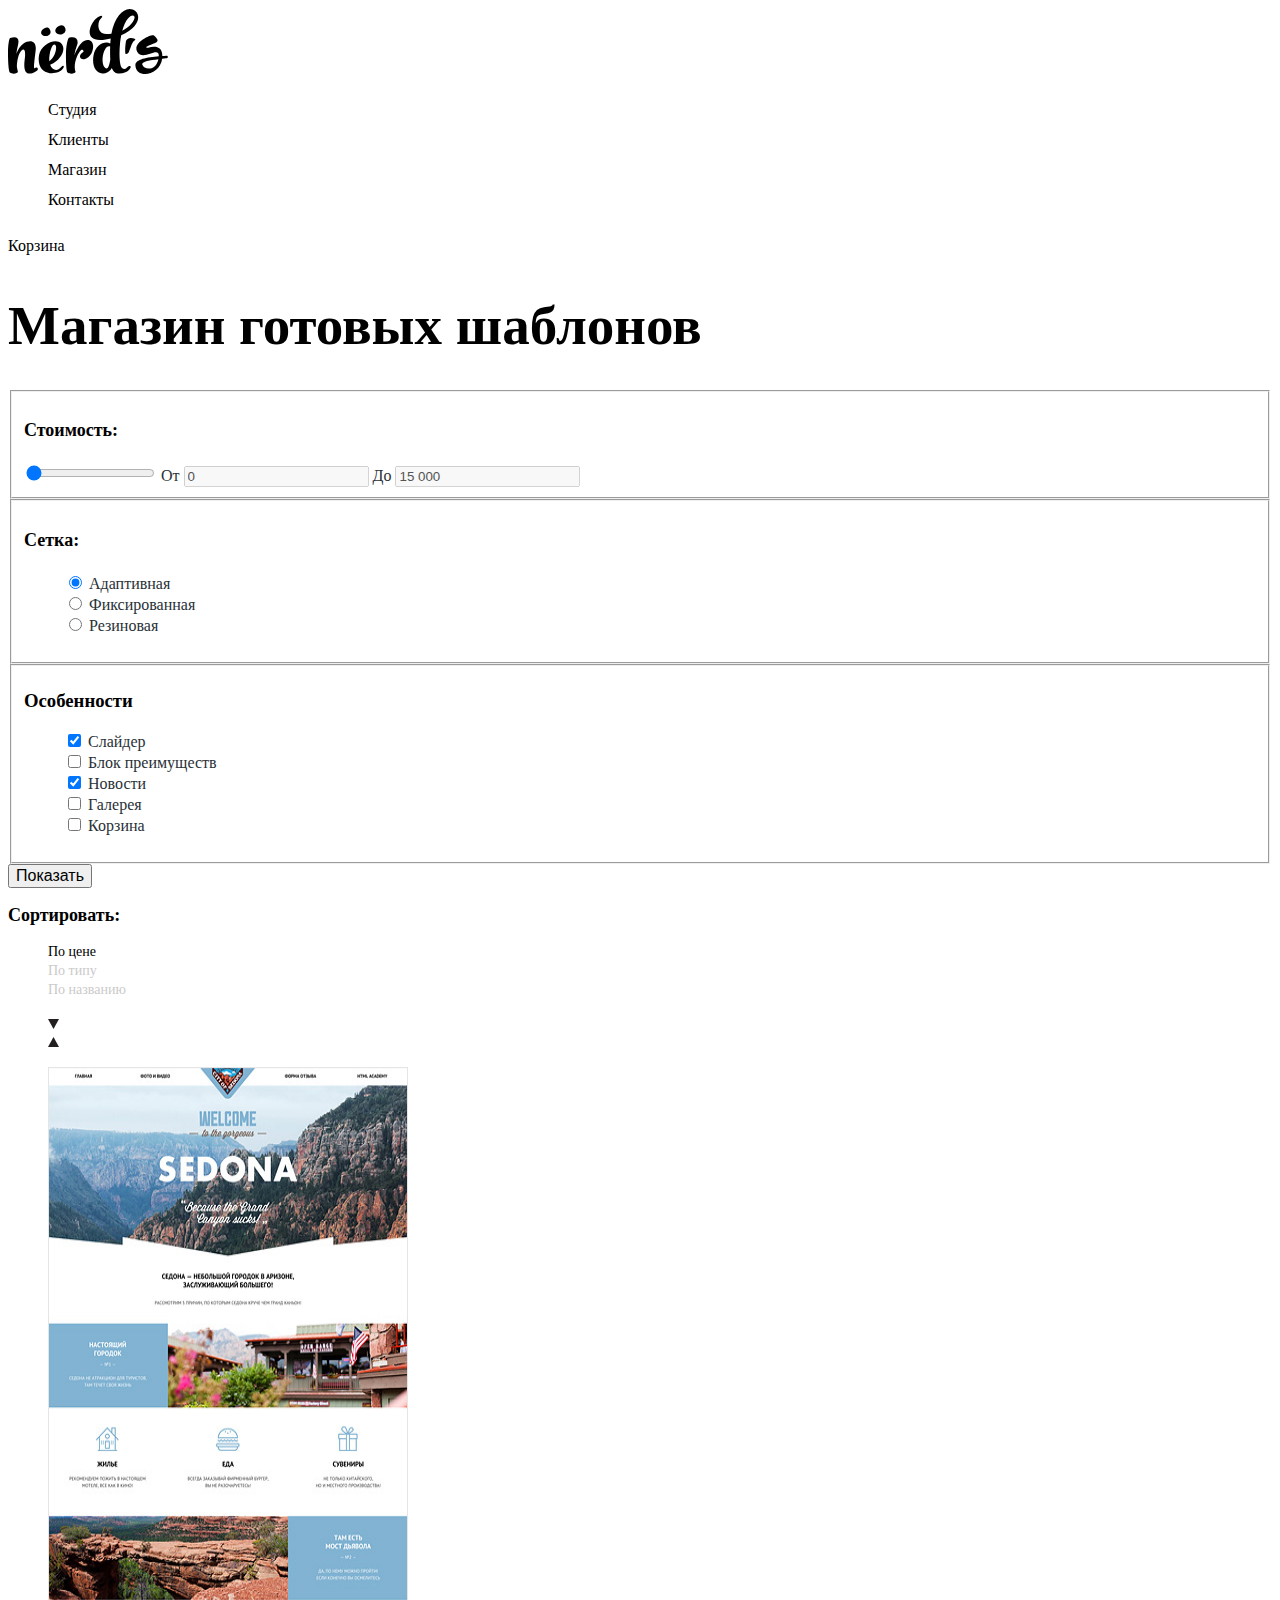
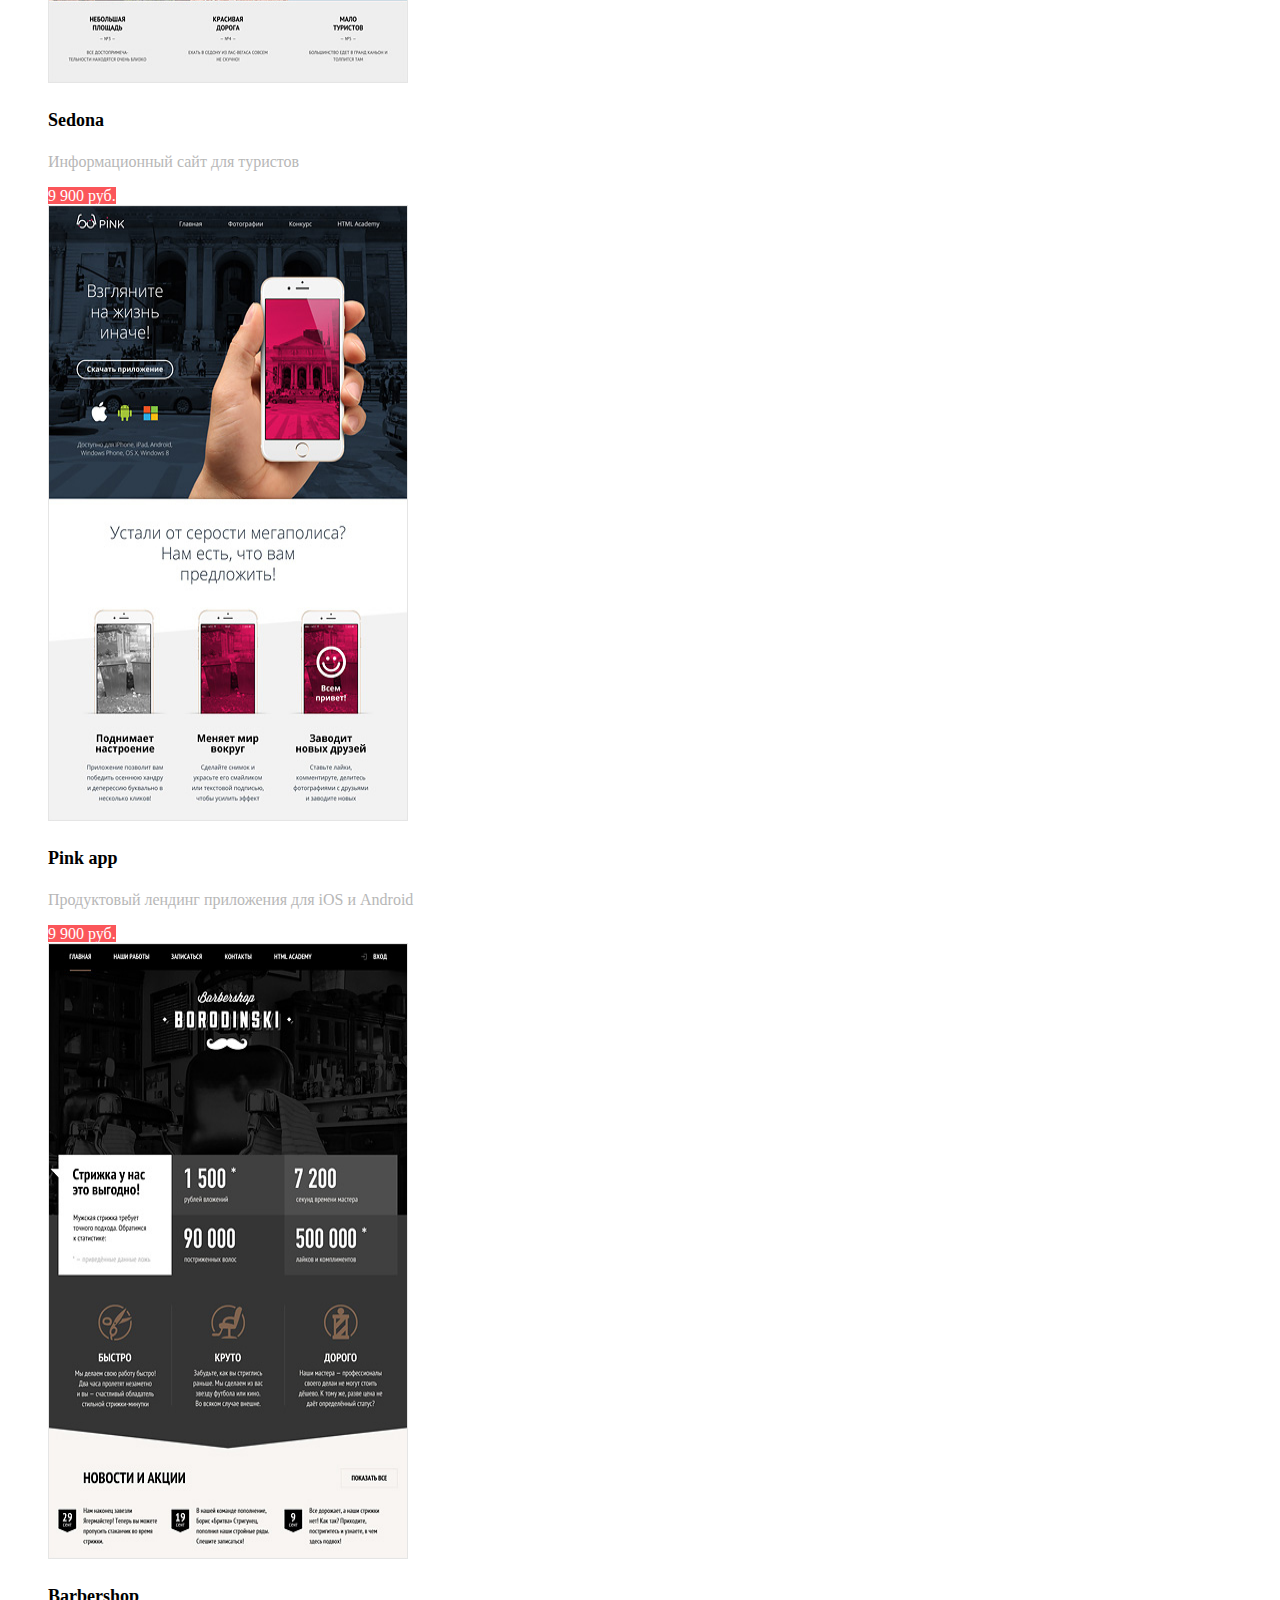
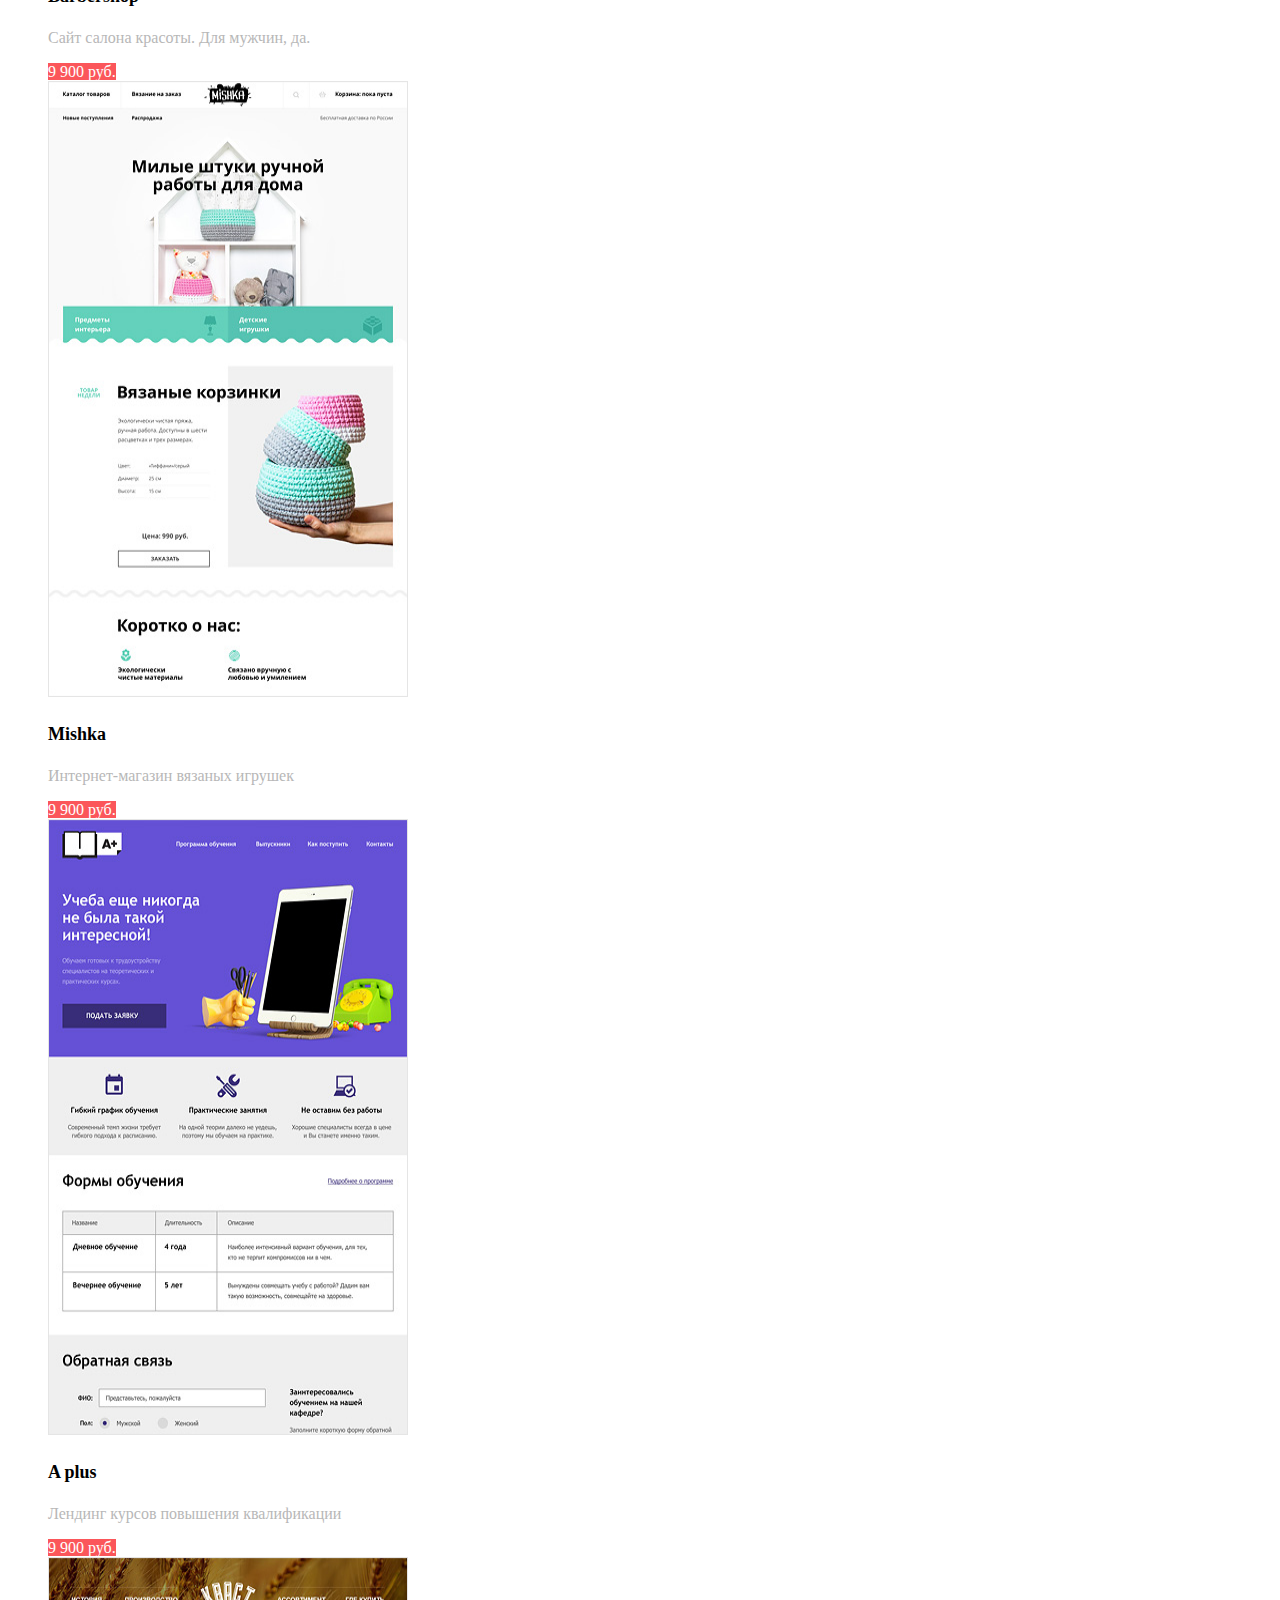
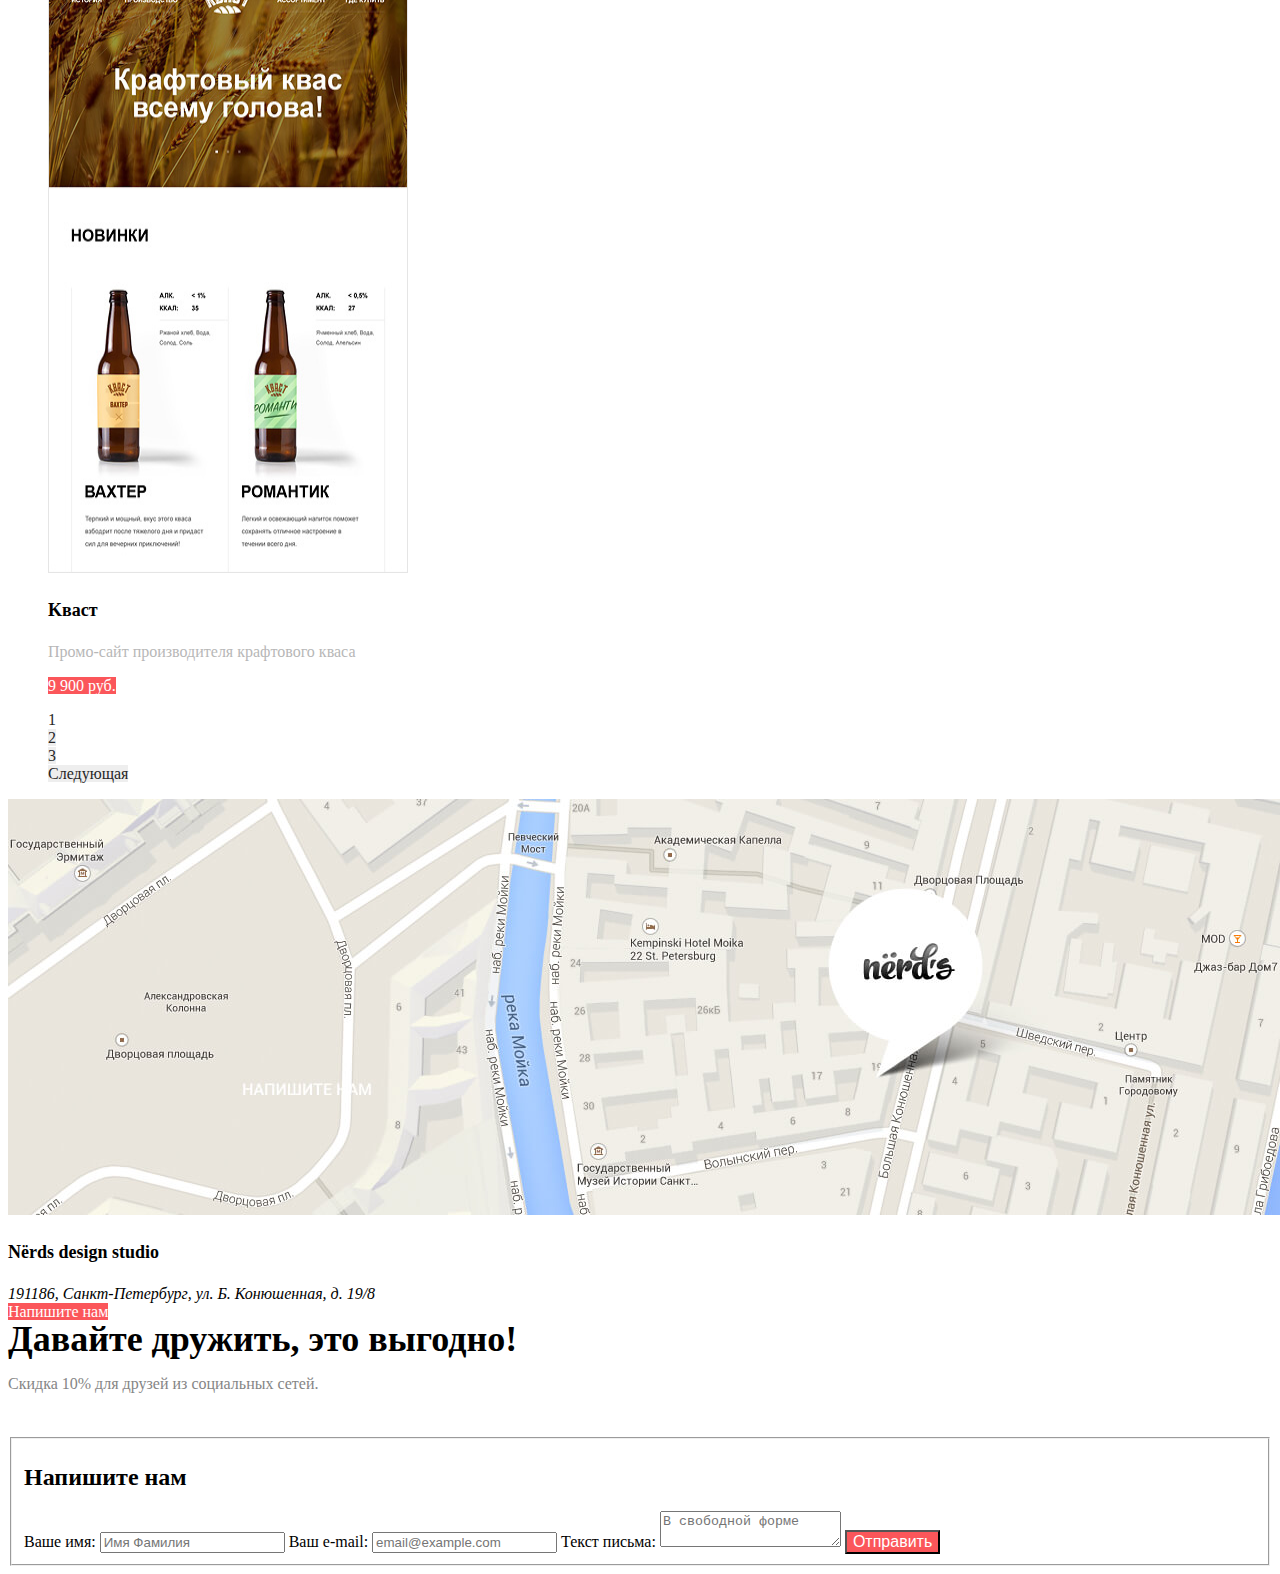
==== commit 7c2a4b01: "Стилизация" ====
--- a/catalog.html
+++ b/catalog.html
@@ -8,7 +8,7 @@
   </head>
   <body>
     <header class="page-header">
-      <a href="index.html"><img src="img/icon-nerds-logo.svg" class="logo" alt="Лого Нердс" width="160" height="67"></a>
+      <a class="logo" href="#"><img src="img/icon-nerds-logo.svg" alt="Лого Нердс" width="160" height="67"></a>
       <nav class="navigation">
         <ul class="navigation-list">
           <li><a class="navigation-link" href="#">Cтудия</a></li>
@@ -30,9 +30,9 @@
           <fieldset class="filter-content">
             <h3 class="count">Стоимость:</h3>
             <input id="count-field" type="range" name="count" value="0">
-            <label for="from-zero">От</label>
-            <input id="from-zero"  type="text" value="0" disabled>
-            <label for="to-fifteen-thousand">До</label>
+            <label class="from" for="from-zero">От</label>
+            <input id="from-zero" type="text" value="0" disabled>
+            <label class="from" for="to-fifteen-thousand">До</label>
             <input id="to-fifteen-thousand" type="text" value="15 000" disabled>
           </fieldset>
           <fieldset class="grid">
@@ -40,15 +40,15 @@
             <ul class="grid-content">
               <li>
                 <input id="adaptive" type="radio" name="grid" value="adaptive" checked>
-                <label for="adaptive">Адаптивная</label>
+                <label class="features-item" for="adaptive">Адаптивная</label>
               </li>
               <li>
                 <input id="fixed" type="radio" name="grid" value="fixed">
-                <label for="fixed">Фиксированная</label>
+                <label class="features-item" for="fixed">Фиксированная</label>
               </li>
               <li>
                 <input id="responsive" type="radio" name="grid" value="responsive">
-                <label for="responsive">Резиновая</label>
+                <label class="features-item" for="responsive">Резиновая</label>
               </li>
             </ul>
           </fieldset>
@@ -57,23 +57,23 @@
             <ul class="features-content">
               <li>
                 <input id="slider" type="checkbox" name="features" value="slider" checked>
-                <label for="slider">Слайдер</label>
+                <label class="features-item" for="slider">Слайдер</label>
               </li>
               <li>
                 <input id="features-block" type="checkbox" name="features" value="features-block">
-                <label for="features-block">Блок преимуществ</label>
+                <label class="features-item" for="features-block">Блок преимуществ</label>
               </li>
               <li>
-                <input  id="news" type="checkbox" name="features" value="news" checked>
-                <label for="news">Новости</label>
+                <input id="news" type="checkbox" name="features" value="news" checked>
+                <label class="features-item" for="news">Новости</label>
               </li>
               <li>
                 <input id="gallery" type="checkbox" name="features" value="gallery">
-                <label for="gallery">Галерея</label>
+                <label class="features-item" for="gallery">Галерея</label>
               </li>
               <li>
                 <input id="cart" type="checkbox" name="features" value="cart">
-                <label for="cart">Корзина</label>
+                <label class="features-item" for="cart">Корзина</label>
               </li>
             </ul>
           </fieldset>
@@ -84,9 +84,9 @@
         <h3 class="sort">Сортировать:</h3>
         <div class="catalog-sort">
           <ul class="sort-by-category">
-            <li><a href="#">По цене</a></li>
-            <li><a href="#">По типу</a></li>
-            <li><a href="#">По названию</a></li>
+            <li><a class="sort-item-count" href="#">По цене</a></li>
+            <li><a class="sort-item" href="#">По типу</a></li>
+            <li><a class="sort-item" href="#">По названию</a></li>
           </ul>
           <ul class="sort-by-priority">
             <li><a href="#" aria-label="Сортировка по убыванию"><img src="img/icon-down-dir.svg" alt="Стрелочка вниз"></a></li>
@@ -99,52 +99,52 @@
           <li>
             <img src="img/sedona-slider.jpg" alt="Sedona" width="360" height="616">
             <a href="#"><h3 class="catalog-header">Sedona</h3></a>
-            <p class="catalog-l">Информационный сайт для туристов</p>
-            <a href="#">9 900 руб.</a>
+            <p class="catalog-item">Информационный сайт для туристов</p>
+            <a class="btn-red" href="#">9 900 руб.</a>
           </li>
           <li>
             <img src="img/pink-slider.jpg" alt="Pink" width="360" height="616">
             <a href="#"><h3 class="catalog-header">Pink app</h3></a>
-            <p class="catalog-l">Продуктовый лендинг приложения для iOS и Android</p>
-            <a href="#">9 900 руб.</a>
+            <p class="catalog-item">Продуктовый лендинг приложения для iOS и Android</p>
+            <a class="btn-red" href="#">9 900 руб.</a>
           </li>
           <li>
             <img src="img/barbershop-slider.jpg" alt="Barbershop" width="360" height="616">
             <a href="#"><h3 class="catalog-header">Barbershop</h3></a>
-            <p class="catalog-l">Сайт салона красоты. Для мужчин, да.</p>
-            <a href="#">9 900 руб.</a>
+            <p class="catalog-item">Сайт салона красоты. Для мужчин, да.</p>
+            <a class="btn-red" href="#">9 900 руб.</a>
           </li>
           <li>
             <img src="img/mishka-slider.jpg" alt="Mishka" width="360" height="616">
             <a href="#"><h3 class="catalog-header">Mishka</h3></a>
-            <p class="catalog-l">Интернет-магазин вязаных игрушек</p>
-            <a href="#">9 900 руб.</a>
+            <p class="catalog-item">Интернет-магазин вязаных игрушек</p>
+            <a class="btn-red" href="#">9 900 руб.</a>
           </li>
           <li>
             <img src="img/aplus-slider.jpg" alt="A Plus" width="360" height="616">
             <a href="#"><h3 class="catalog-header">A plus</h3></a>
-            <p class="catalog-l">Лендинг курсов повышения квалификации</p>
-            <a href="#">9 900 руб.</a>
+            <p class="catalog-item">Лендинг курсов повышения квалификации</p>
+            <a class="btn-red" href="#">9 900 руб.</a>
           </li>
           <li>
             <img src="img/kvast-slider.jpg" alt="KBACT" width="360" height="616">
             <a href="#"><h3 class="catalog-header">Kваст</h3></a>
-            <p class="catalog-l">Промо-сайт производителя крафтового кваса</p>
-            <a href="#">9 900 руб.</a>
+            <p class="catalog-item">Промо-сайт производителя крафтового кваса</p>
+            <a class="btn-red" href="#">9 900 руб.</a>
           </li>
         </ul>
         <ul class="pagination">
-          <li class="one">1</li>
-          <li class="two">2</li>
-          <li class="three">3</li>
-          <li class="next">Следующая</li>
+          <li><a class="page-number-one" href="#">1</a></li>
+          <li><a class="page-number" href="#">2</a></li>
+          <li><a class="page-number" href="#">3</a></li>
+          <li><a class="page-number" href="#">Следующая</a></li>
         </ul>
       </section>
     </main>
     <footer class="page-footer">
       <section class="contacts">
         <img src="img/contacts.jpg" alt="Месторасположение магазина по адресу 191186, Санкт-Петербург, ул. Б. Конюшенная, д. 19/8 на карте">
-        <h3>Nёrds design studio</h3>
+        <h3 class="studio">Nёrds design studio</h3>
         <address class="contacts-address">191186, Санкт-Петербург, ул. Б. Конюшенная, д. 19/8</address>
         <a class="contacts-phone" href="tel:+7812275757"></a>
         <a class="btn btn-red contacts-btn" href="#">Напишите нам</a>
@@ -159,7 +159,7 @@
       </section>
     </footer>
     <section class="modal-writeus">
-      <form method="post" action="https://echo.htmlacademy.ru" class="modal-writeus-form form-writeus">
+      <form  class="modal-writeus-form form-writeus" method="post" action="https://echo.htmlacademy.ru">
         <fieldset>
           <h2>Напишите нам</h2>
           <div class="form-writeus-group">
--- a/css/style.css
+++ b/css/style.css
@@ -1,11 +1,6 @@
 body {
-	font-family: "Roboto", sans-serif;
-}
-
-.advantages-icon::before {
-    background-image: url("/img/advantages.jpg");
-}
-
+	font-family: "Roboto", "Arial" sans-serif;
+}
 
 .learn-more {
 	background-color: #fb565a;
@@ -23,15 +18,25 @@
 	line-height: 30px;
 }
 
+.navigation-link:hover {
+	color: #fb565a;
+}
+
+.navigation-link:active {
+    color: #bdbdbd;
+}
+
 .slider-paragraph {
 	font-size: 16px;
 	line-height: 24px;
+	color: #727578;
 }
 
 .slider-header {
 	font-size: 55px;
 	line-height: 55px;
 	font-weight: bold;
+	color: #000000;
 }
 
 .advertising-header {
@@ -49,17 +54,20 @@
 	font-size: 45px;
 	line-height: 45px;
 	font-weight: bold;
+	color: #000000;
 }
 
 .services-paragraph {
 	font-size: 16px;
 	line-height: 24px;
+	color: #283136;
 }
 
 .services-header-2 {
 	font-size: 16px;
 	line-height: 24px;
 	font-weight: bold;
+	color: #000000
 }
 
 .our-services-list {
@@ -89,22 +97,27 @@
 .services-link {
 	font-size: 16px;
 	line-height: 24px;
+	color: #283136;
 }
 
 .since-2004 {
 	font-size: 16px;
 	line-height: 24px;
 	font-weight: bold;
+	color: #000000;
 }
 
 .procent {
 	font-size: 45px;
 	line-height: 10,06px;
+	color: #000000;
+	font-weight: bold;
 }
 
 .advantages-link {
 	font-size: 16px;
 	line-height: 18px;
+	color: #283136;
 }
 
 .contacts-link {
@@ -116,11 +129,13 @@
 	font-size: 36px;
 	line-height: 36px;
 	font-weight: bold;
+	color: #000000;
 }
 
 .lets-be-friends-paragraph {
 	font-size: 16px;
 	line-height: 22px;
+	color: #858585;
 }
 
 .shop {
@@ -134,6 +149,7 @@
 	font-size: 18px;
 	line-height: 30px;
 	font-weight: bold;
+	color: #000000;
 }
 
 .grid-content,
@@ -144,12 +160,14 @@
 .show {
 	font-size: 16px;
 	line-height: 18px;
+	color: #000000;
 }
 
 .sort {
 	font-size: 18px;
 	line-height: 18px;
 	font-weight: bold;
+	color: #000000;
 }
 
 .filter,
@@ -173,12 +191,168 @@
 	font-size: 18px;
 	line-height: 30px;
 	font-weight: bold;
-}
-
-.slider-phones::before {
-	background-image: url(img/slider-phones.jpg);
+	color: #000000;
 }
 
 .partner-item {
     color: #000000;
 }
+
+a {
+	text-decoration: none;
+}
+
+.visually-hidden {
+	display: none;
+}
+
+.intro-title {
+	font-size: 55px;
+	line-height: 55px;
+	color: #000000;
+}
+
+.from {
+	font-size: 16px;
+	line-height: 22px;
+	color: #283136;
+}
+
+.sort-item-count {
+	font-size: 14px;
+	line-height: 18px;
+	color: #000000;
+}
+
+.sort-item {
+	font-size: 14px;
+	line-height: 18px;
+	color: #cacaca;
+}
+
+.features-item {
+	font-size: 16px;
+	line-height: 20px;
+	color: #283136;
+}
+
+.catalog-item {
+	font-size: 16px;
+	line-height: 18px;
+	color: #b7b7b7;
+}
+
+.nine-thousand-nine-hundred {
+	color: #ffffff;
+	background-color: #fb565a;
+	border-color: 1px solid #fb565a;
+	font-size: 16px;
+	line-height: 18px;
+}
+
+.page-number {
+	font-size: 16px;
+	line-height: 18px;
+	color: #262626;
+	background-color: #eeeeee;
+	border-color: 1px solid #eeeeee;
+}
+
+.page-number-one {
+	font-size: 16px;
+	line-height: 18px;
+	color: #262626;
+	background-color: #ffffff;
+	border-color: 20px solid #dbdbdb;
+}
+
+.studio {
+	font-size: 18px;
+	line-height: 30px;
+	font-weight: bold;
+	color: #000000;
+}
+
+.contacts-address {
+	font-size: 16px;
+	line-height: 18px;
+}
+
+.btn-red {
+	font-size: 16px;
+	line-height: 18px;
+	color: #ffffff; 
+	background-color: #fb565a;
+	border-color: 1px solid #fb565a;
+}
+
+.btn-red:hover {
+	background-color: #e74246;
+	color: #ffffff;
+}
+
+.btn-red:active {
+	background-color: #d7373b;
+	color: #e48789;
+
+}
+
+.btn-green {
+	font-size: 16px;
+	line-height: 18px;
+	color: #ffffff;
+	background-color: #00ca74;
+	border-color: 1px solid #00ca74;
+}
+
+.btn-green:hover {
+	background-color: #00bc6c;
+	color: #ffffff;
+}
+
+.btn-green:active {
+	background-color: #00aa62;
+	color: #74c69c;
+}
+
+.btn-yellow {
+	font-size: 16px;
+	line-height: 18px;
+	color: #ffffff;
+	background-color: #efc84a;
+	border-color: 1px solid #efc84a;
+}
+
+.btn-yellow:hover {
+    background-color: #eab534;
+    color: #ffffff;
+}
+
+.btn-yellow:active {
+	background-color: #e5a722;
+	color: #edc27a;
+}
+
+.advertising-header {
+	font-size: 24px;
+	line-height: 30px;
+	color: #000000;
+}
+
+.advertising-header {
+	font-size: 16px;
+	line-height: 24px;
+	color: #283136;
+}
+
+.features-item {
+	list-style-type: none;
+}
+
+.logo:hover {
+	color: #303030;
+}
+
+.logo:active {
+	color: #a6a6a6;
+}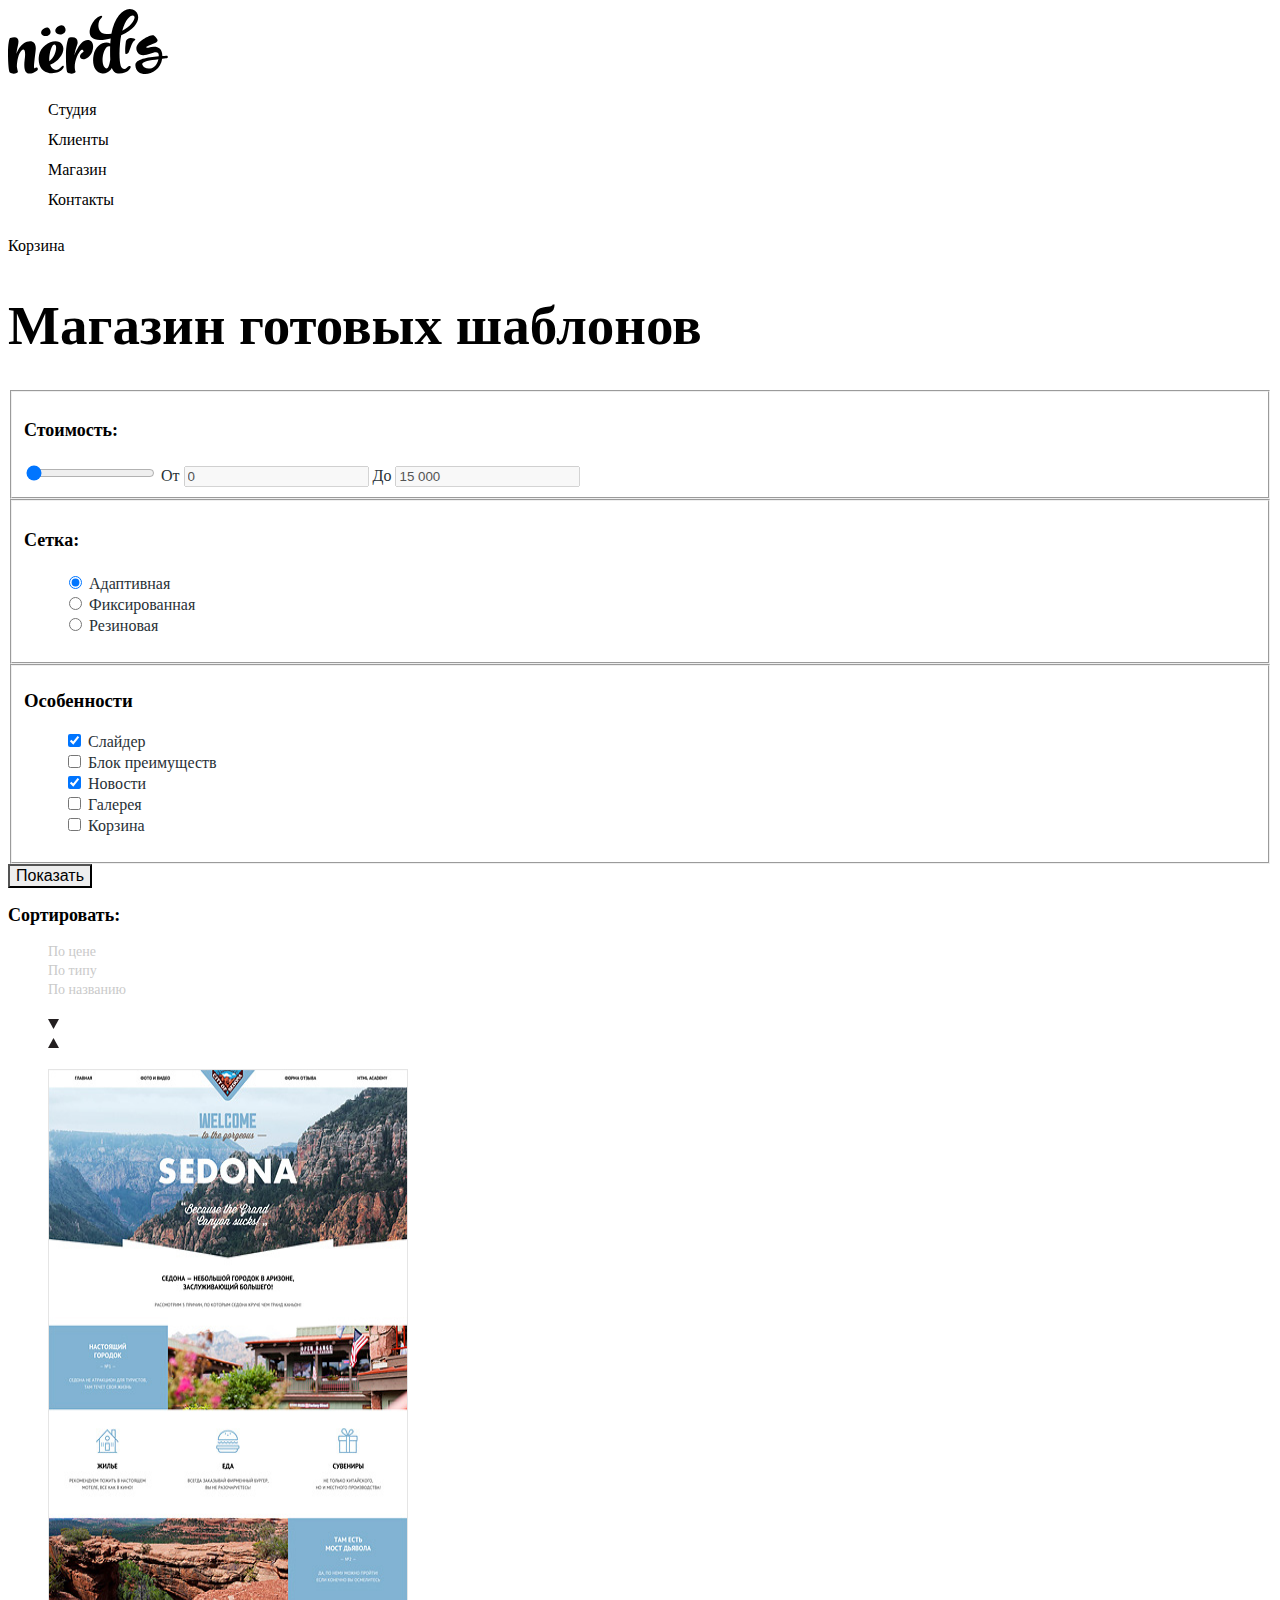
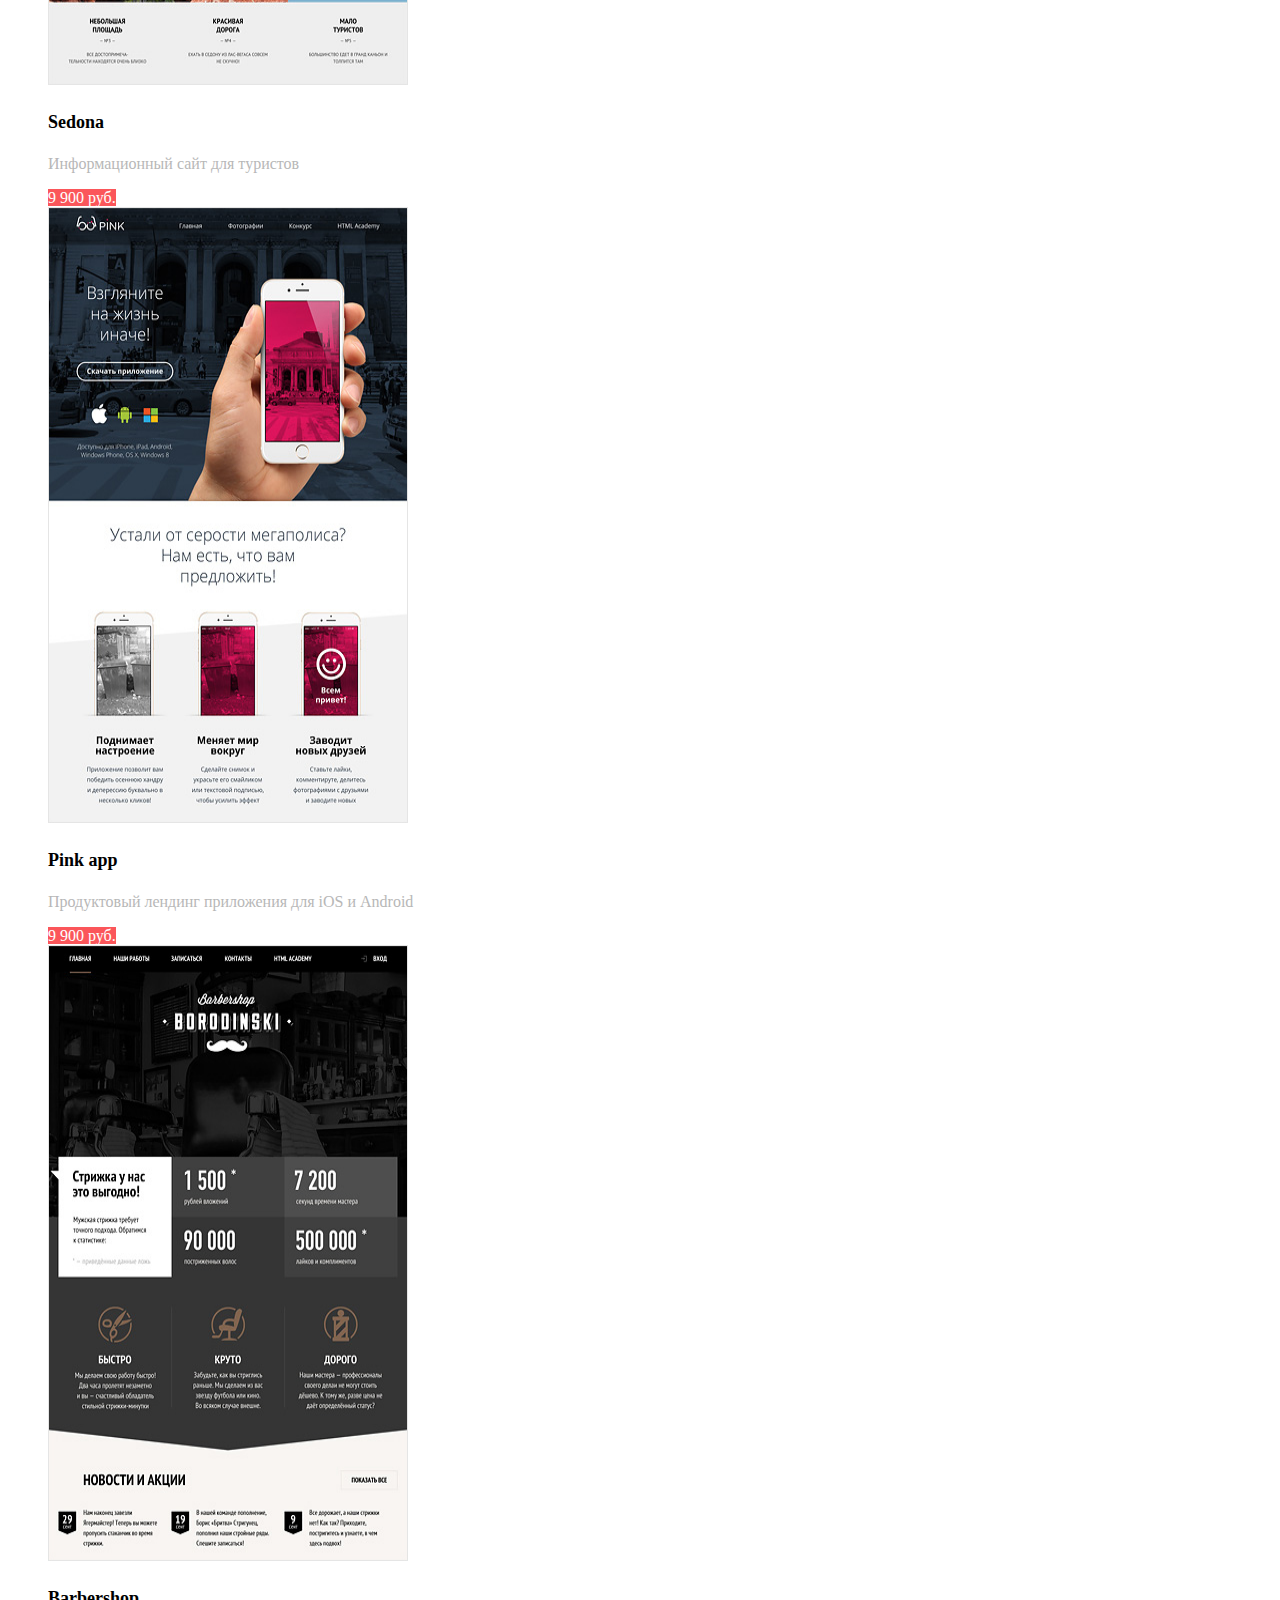
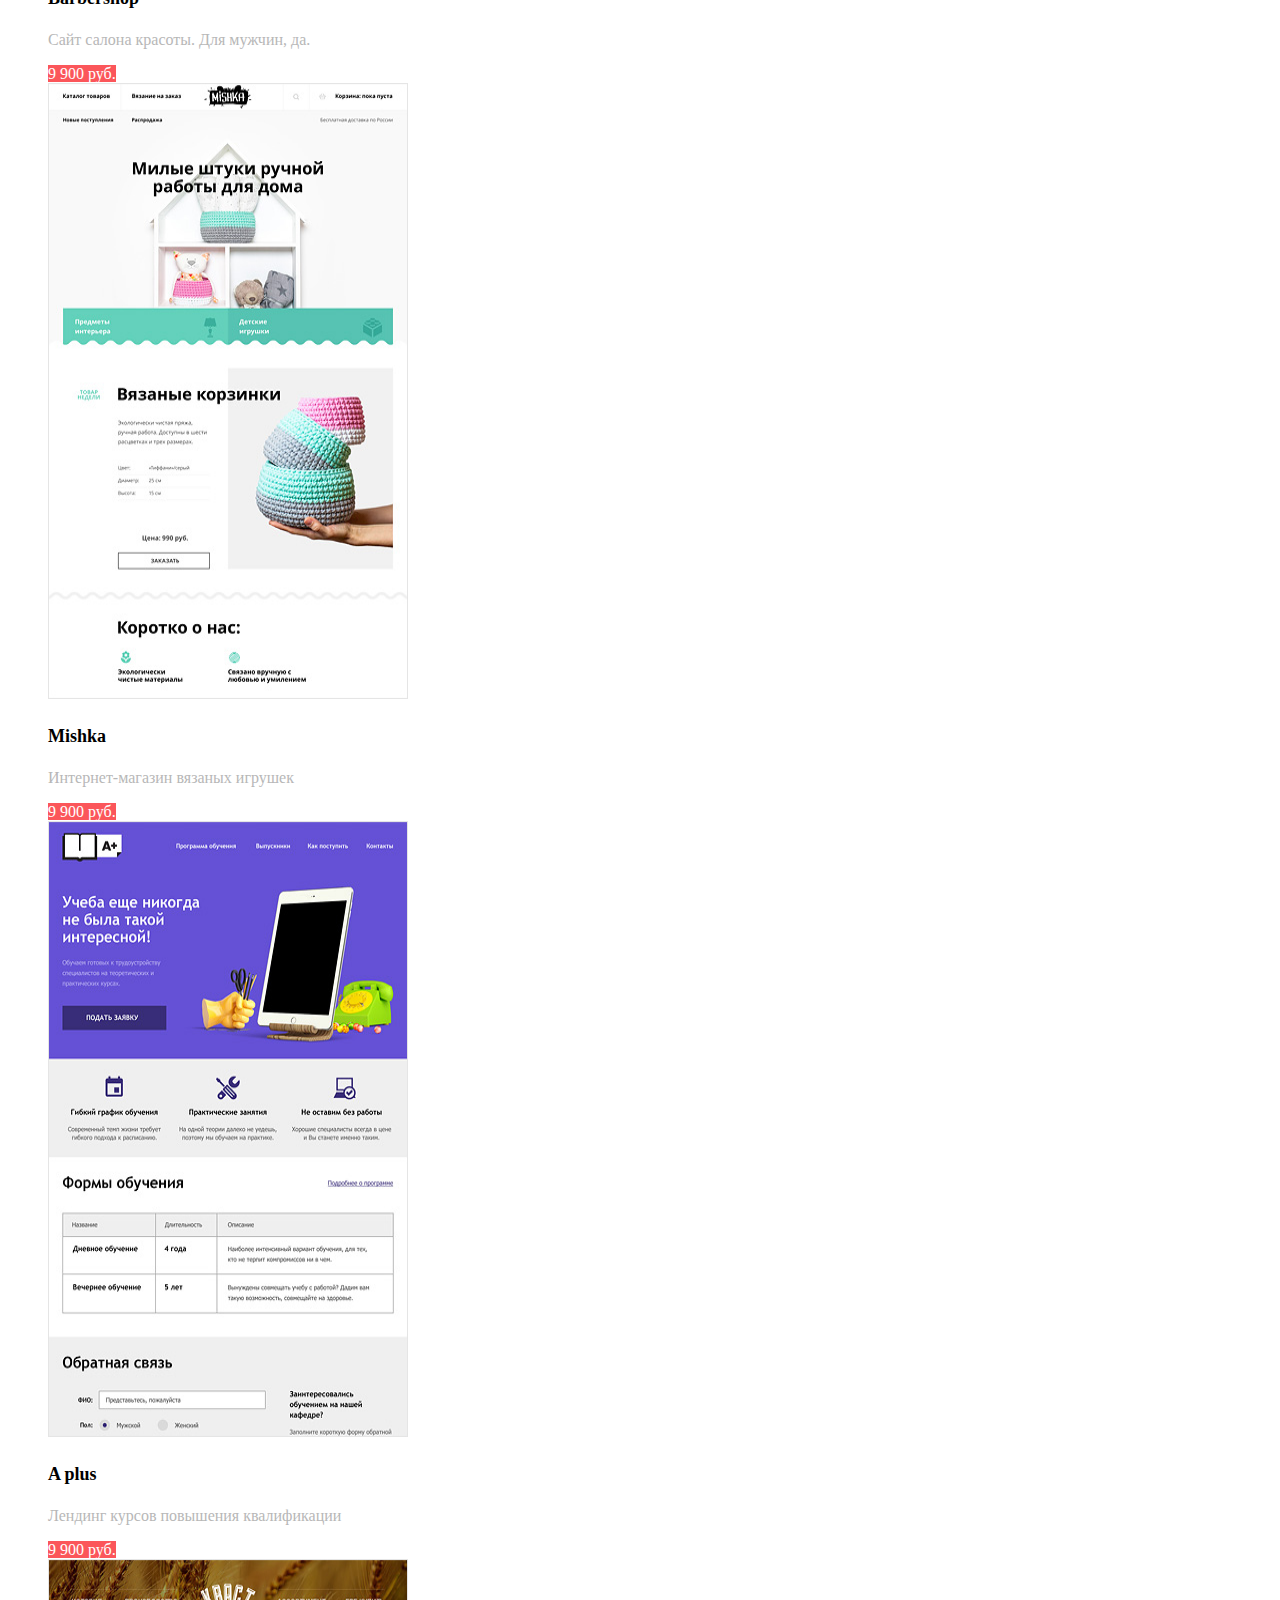
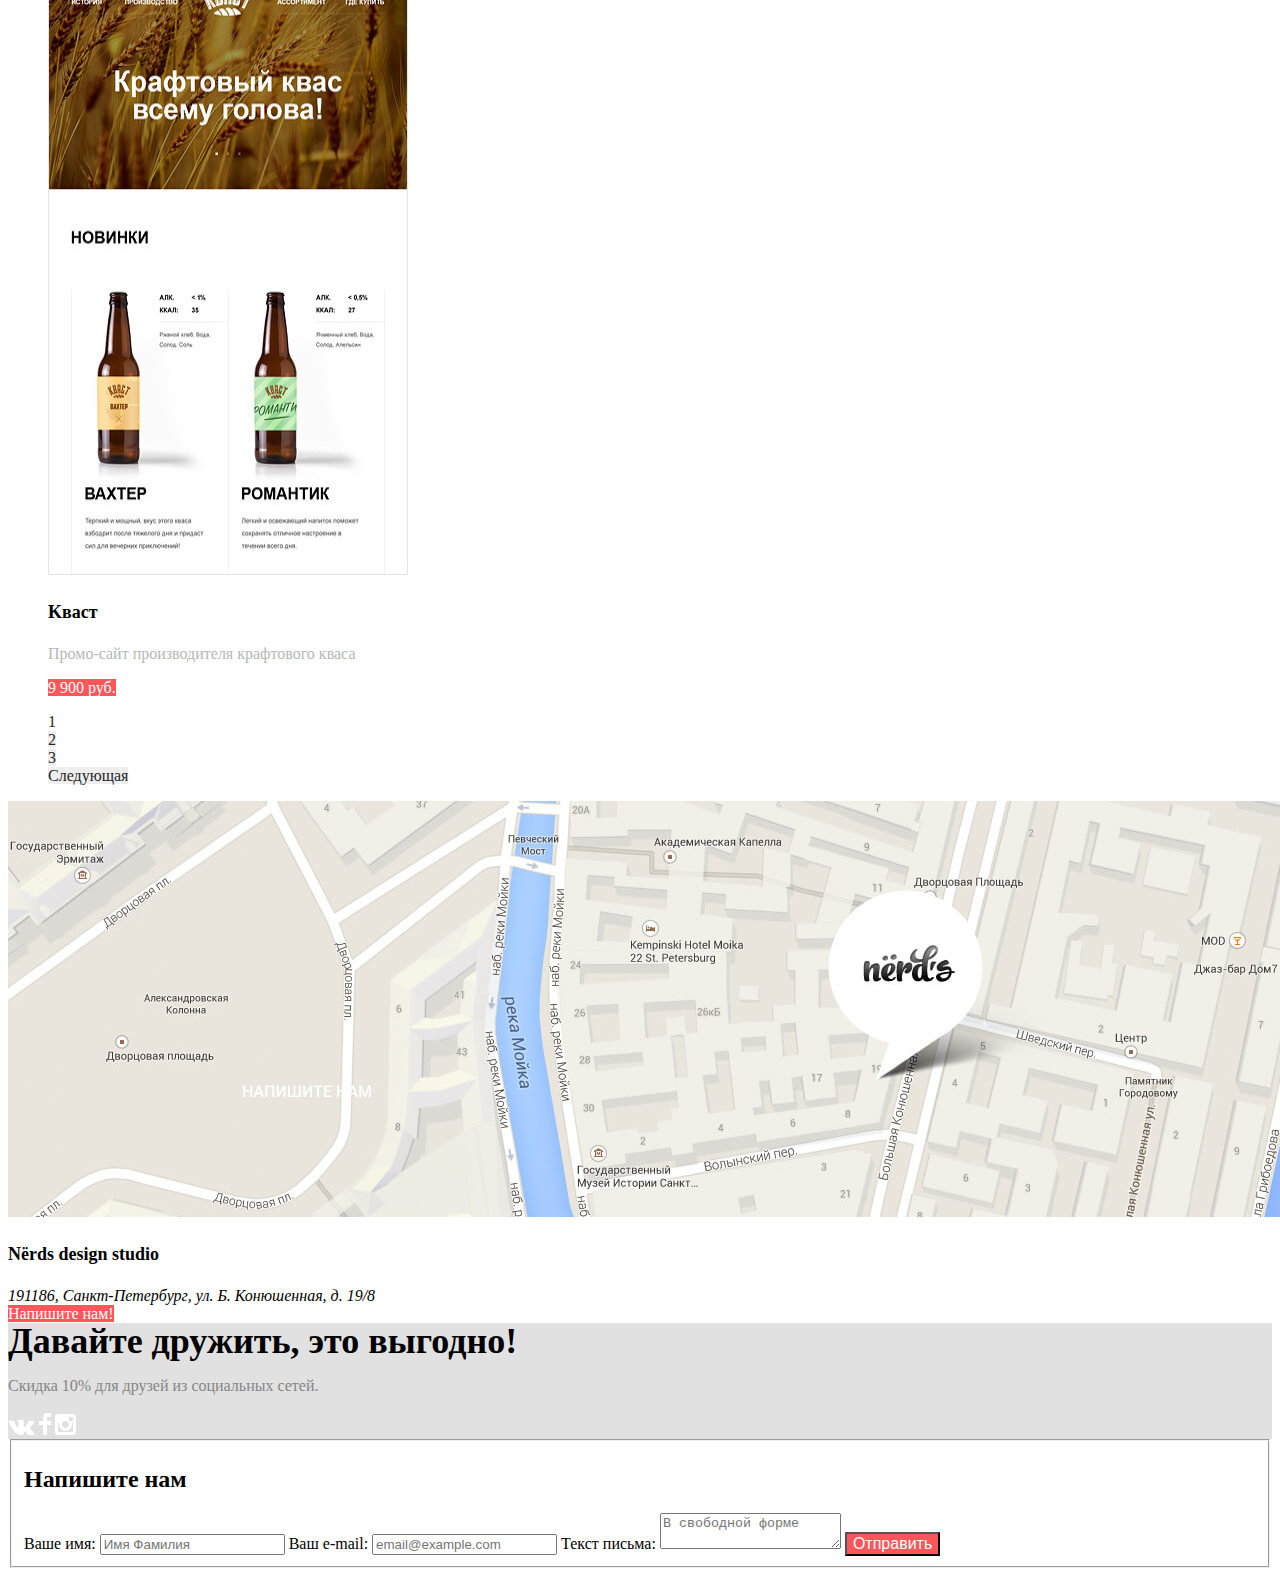
==== commit 0090a7be: "Стилизация" ====
--- a/catalog.html
+++ b/catalog.html
@@ -84,13 +84,13 @@
         <h3 class="sort">Сортировать:</h3>
         <div class="catalog-sort">
           <ul class="sort-by-category">
-            <li><a class="sort-item-count" href="#">По цене</a></li>
+            <li><a class="sort-item-count sort-item" href="#">По цене</a></li>
             <li><a class="sort-item" href="#">По типу</a></li>
             <li><a class="sort-item" href="#">По названию</a></li>
           </ul>
           <ul class="sort-by-priority">
-            <li><a href="#" aria-label="Сортировка по убыванию"><img src="img/icon-down-dir.svg" alt="Стрелочка вниз"></a></li>
-            <li><a href="#" aria-label="Сортировка по возрастанию"><img src="img/icon-up-dir.svg" alt="Стрелочка вверх"></a></li>
+            <li><a class="sort-item" href="#" aria-label="Сортировка по убыванию"><img src="img/icon-down-dir.svg" alt="Стрелочка вниз"></a></li>
+            <li><a class="sort-item" href="#" aria-label="Сортировка по возрастанию"><img src="img/icon-up-dir.svg" alt="Стрелочка вверх"></a></li>
           </ul>
         </div>
       </section>
@@ -147,7 +147,7 @@
         <h3 class="studio">Nёrds design studio</h3>
         <address class="contacts-address">191186, Санкт-Петербург, ул. Б. Конюшенная, д. 19/8</address>
         <a class="contacts-phone" href="tel:+7812275757"></a>
-        <a class="btn btn-red contacts-btn" href="#">Напишите нам</a>
+        <a class="btn btn-red contacts-btn" href="#">Напишите нам!</a>
       </section>
       <section class="social">
         <h2 class="visually-hidden">Социальные сети</h2>
--- a/css/style.css
+++ b/css/style.css
@@ -161,6 +161,18 @@
 	font-size: 16px;
 	line-height: 18px;
 	color: #000000;
+	background-color: #eeeeee;
+}
+
+.show:hover {
+	background-color: #dfdfdf;
+	color: #000000;
+}
+
+.show:active {
+	background-color: #d5d5d5;
+	color: #a9a9a9;
+	border-top: 2px solid #bfbfbf;
 }
 
 .sort {
@@ -355,4 +367,52 @@
 
 .logo:active {
 	color: #a6a6a6;
-}+}
+
+.partner-item:hover {
+    color: #000000;
+}
+
+.social {
+	background-color: #e1e1e1;
+	color: #ffffff;
+}
+
+.social:hover {
+	background-color: #e74246;
+}
+
+.form-writeus-input:hover {
+	background-color: #ffffff;
+	color: #b1b1b1;
+	border: 2px solid #b4b9bb;
+}
+
+.form-writeus-input:focus {
+	background-color: #ffffff;
+	color: #444444;
+	border: 2px solid #000000;
+}
+
+.form-writeus-input:invalid {
+	background-color: #ffffff;
+	color: #e74246;
+	border: 2px solid #e74246;
+}
+
+.page-number-one.page-number:hover {
+    background-color: #dfdfdf;
+}
+
+.sort-item {
+	color: #cacaca;
+}
+
+.sort-item:hover {
+	color: #969696;
+}
+
+.sort-item:active {
+	color: #000000;
+}
+
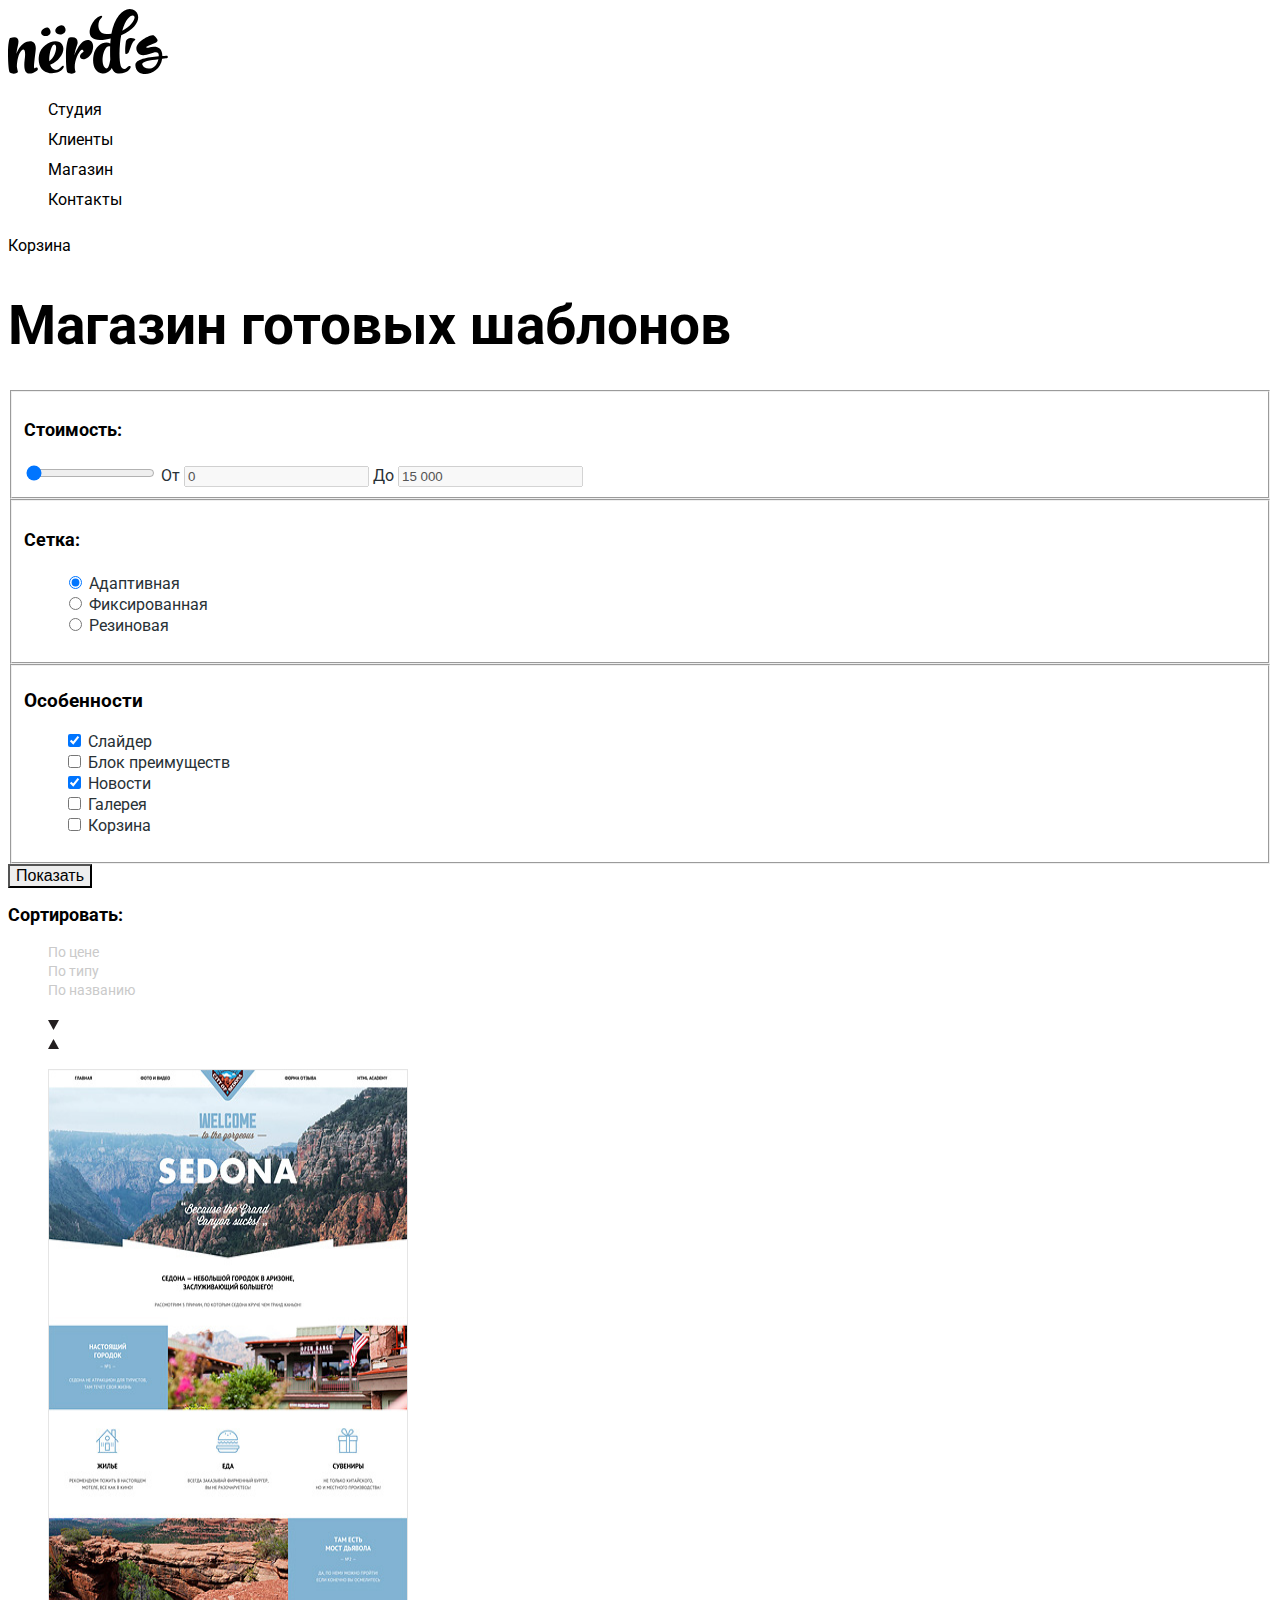
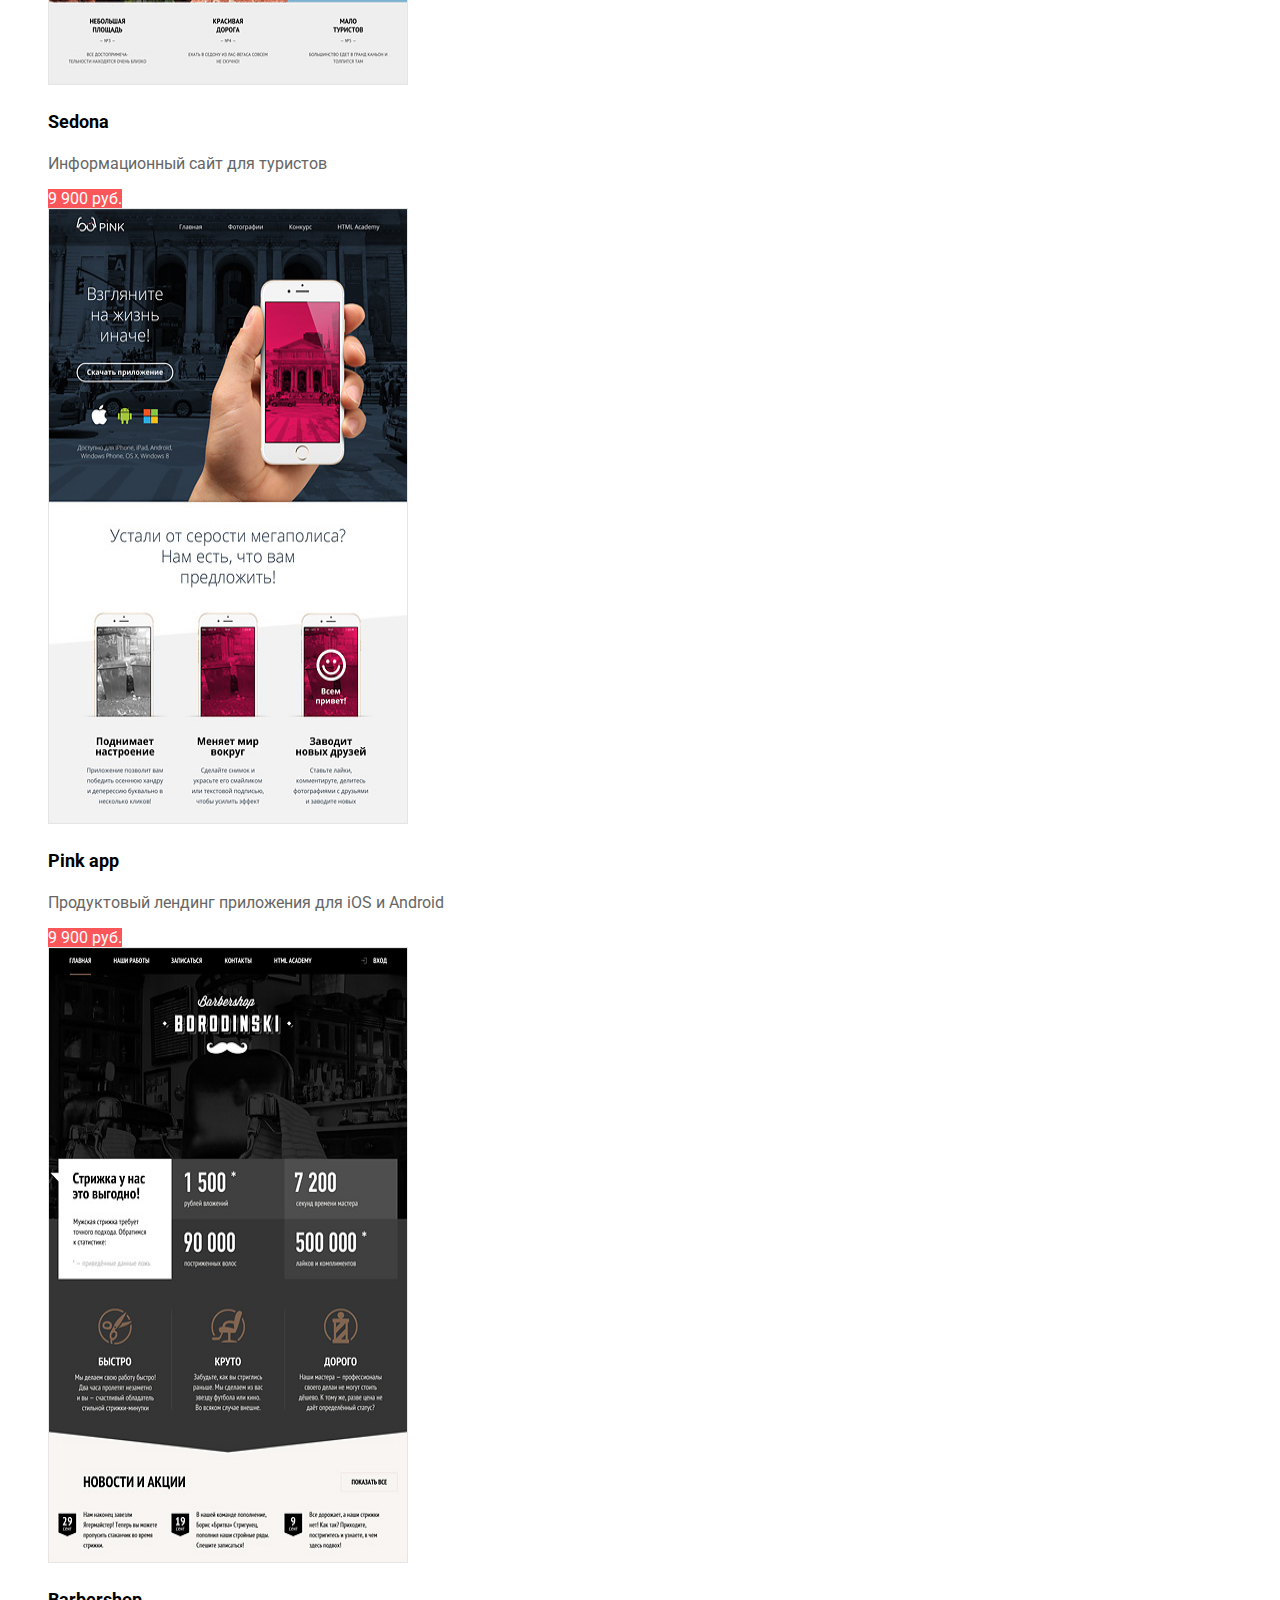
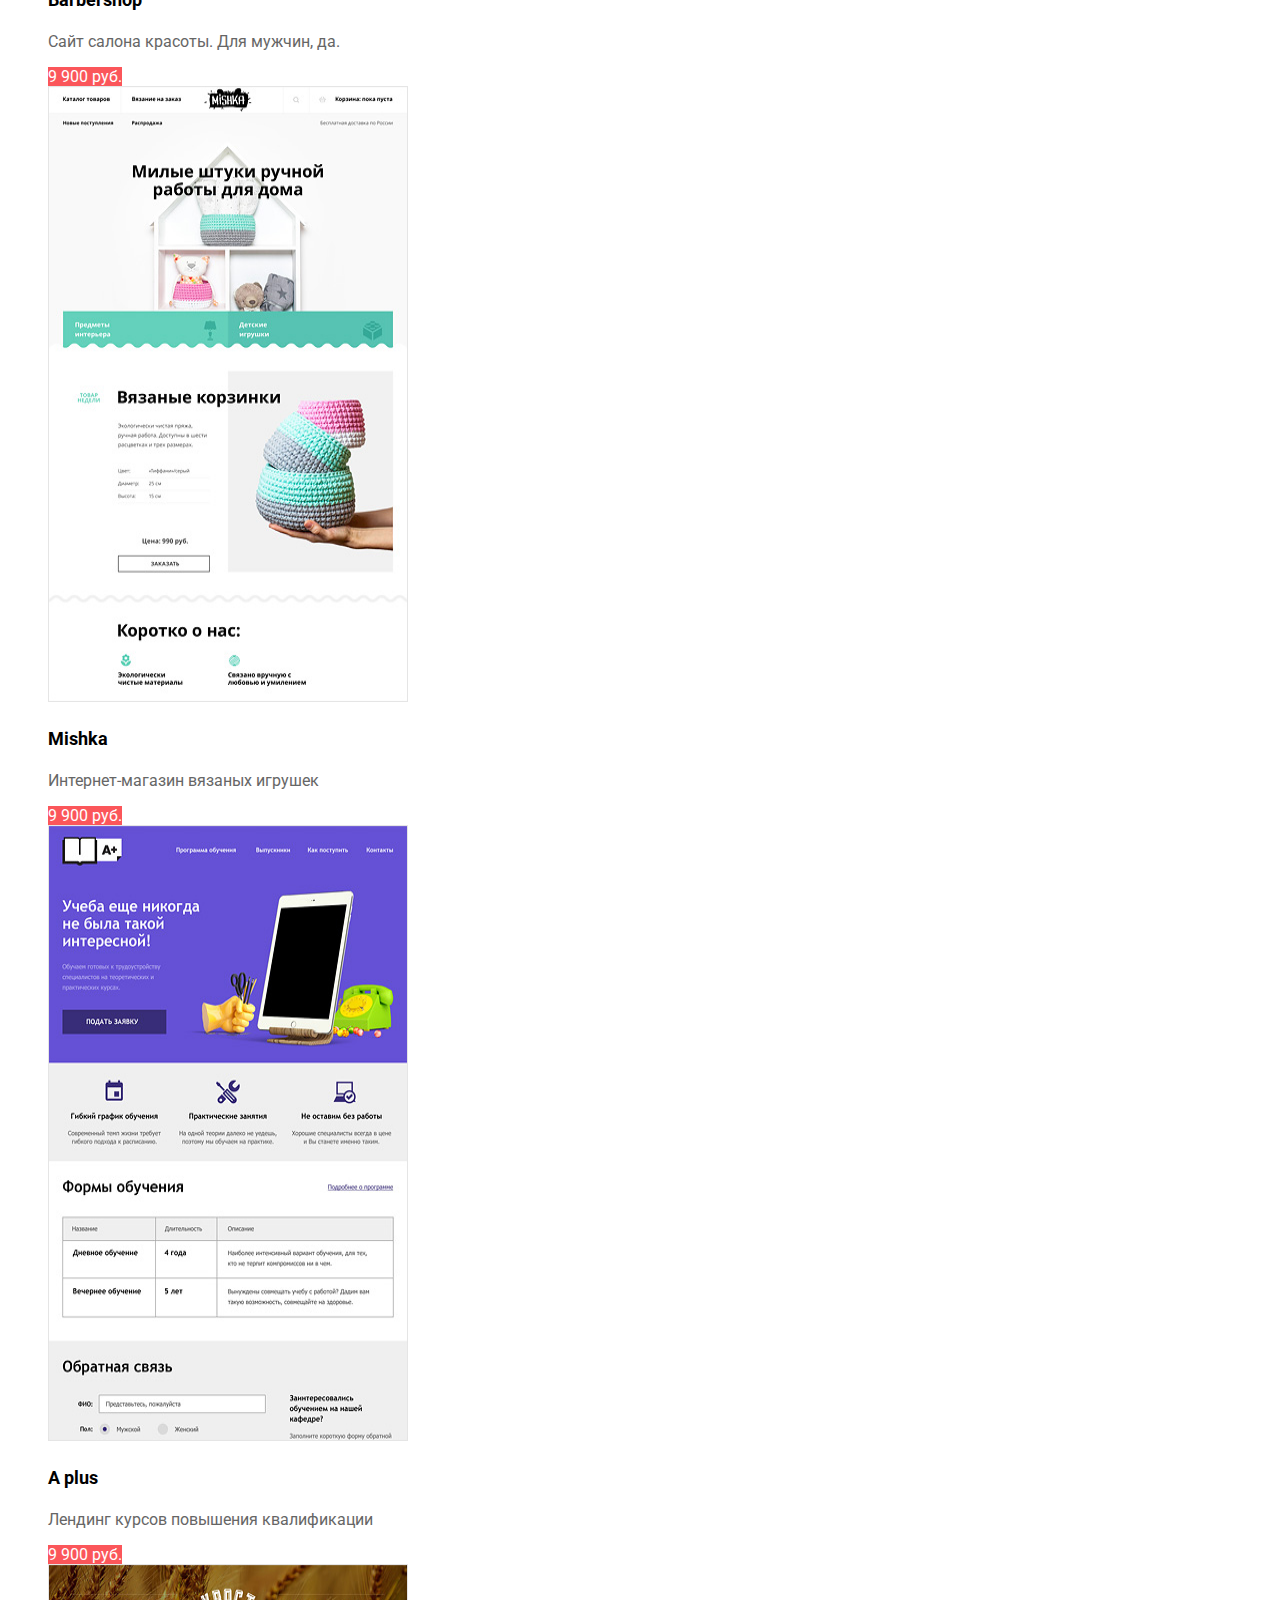
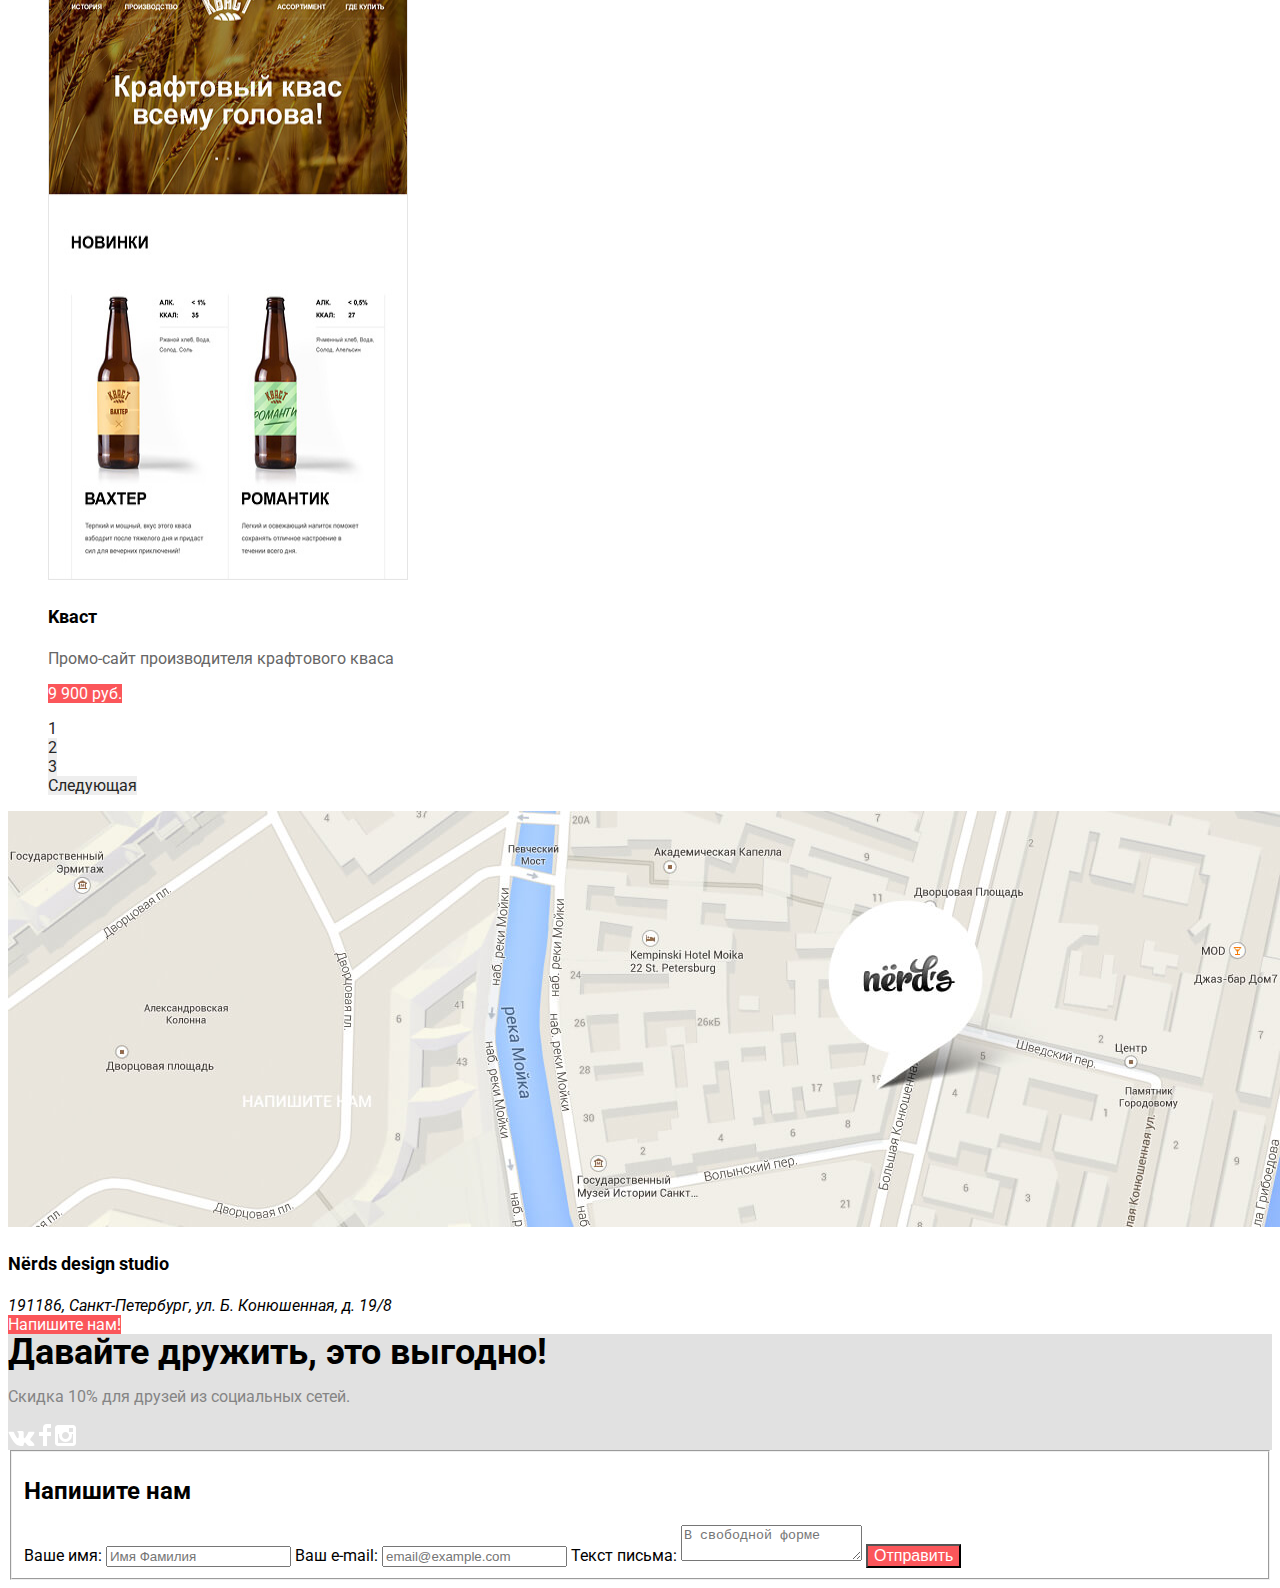
==== commit ec82a62c: "шрифты" ====
--- a/catalog.html
+++ b/catalog.html
@@ -3,7 +3,7 @@
   <head>
     <meta charset="utf-8">
     <title>Каталог | Дизайн-студия «Nerds»</title>
-    <link href="https://fonts.googleapis.com/css?family=Roboto" rel="stylesheet">
+    <link href="https://fonts.googleapis.com/css?family=Roboto:400,500,700,900&amp;subset=cyrillic-ext" rel="stylesheet">
     <link href="css/style.css" rel="stylesheet">
   </head>
   <body>
--- a/css/style.css
+++ b/css/style.css
@@ -1,5 +1,5 @@
 body {
-	font-family: "Roboto", "Arial" sans-serif;
+	font-family: "Roboto", "Arial", sans-serif;
 }
 
 .learn-more {
@@ -29,7 +29,7 @@
 .slider-paragraph {
 	font-size: 16px;
 	line-height: 24px;
-	color: #727578;
+	color: #283136;
 }
 
 .slider-header {
@@ -233,7 +233,6 @@
 .sort-item-count {
 	font-size: 14px;
 	line-height: 18px;
-	color: #000000;
 }
 
 .sort-item {
@@ -251,7 +250,8 @@
 .catalog-item {
 	font-size: 16px;
 	line-height: 18px;
-	color: #b7b7b7;
+	color: #666666;
+	font-weight: Regular;
 }
 
 .nine-thousand-nine-hundred {
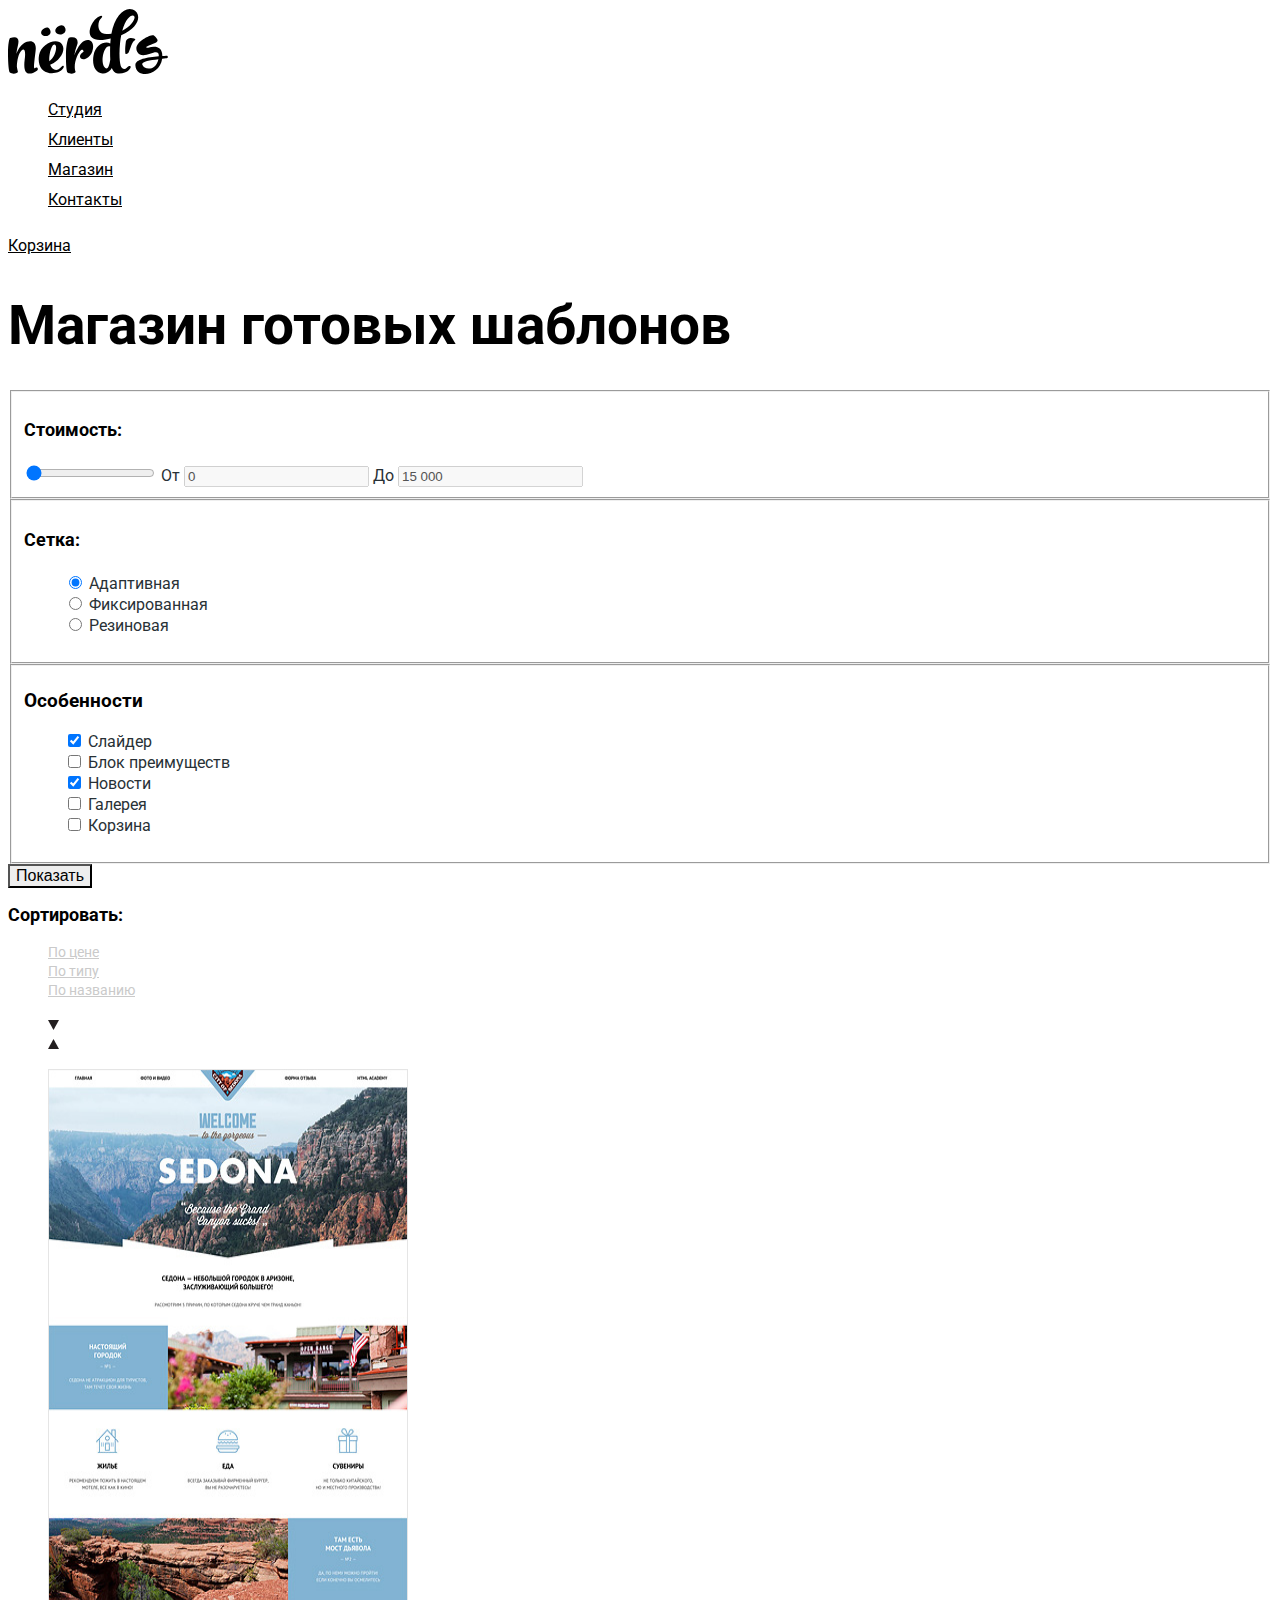
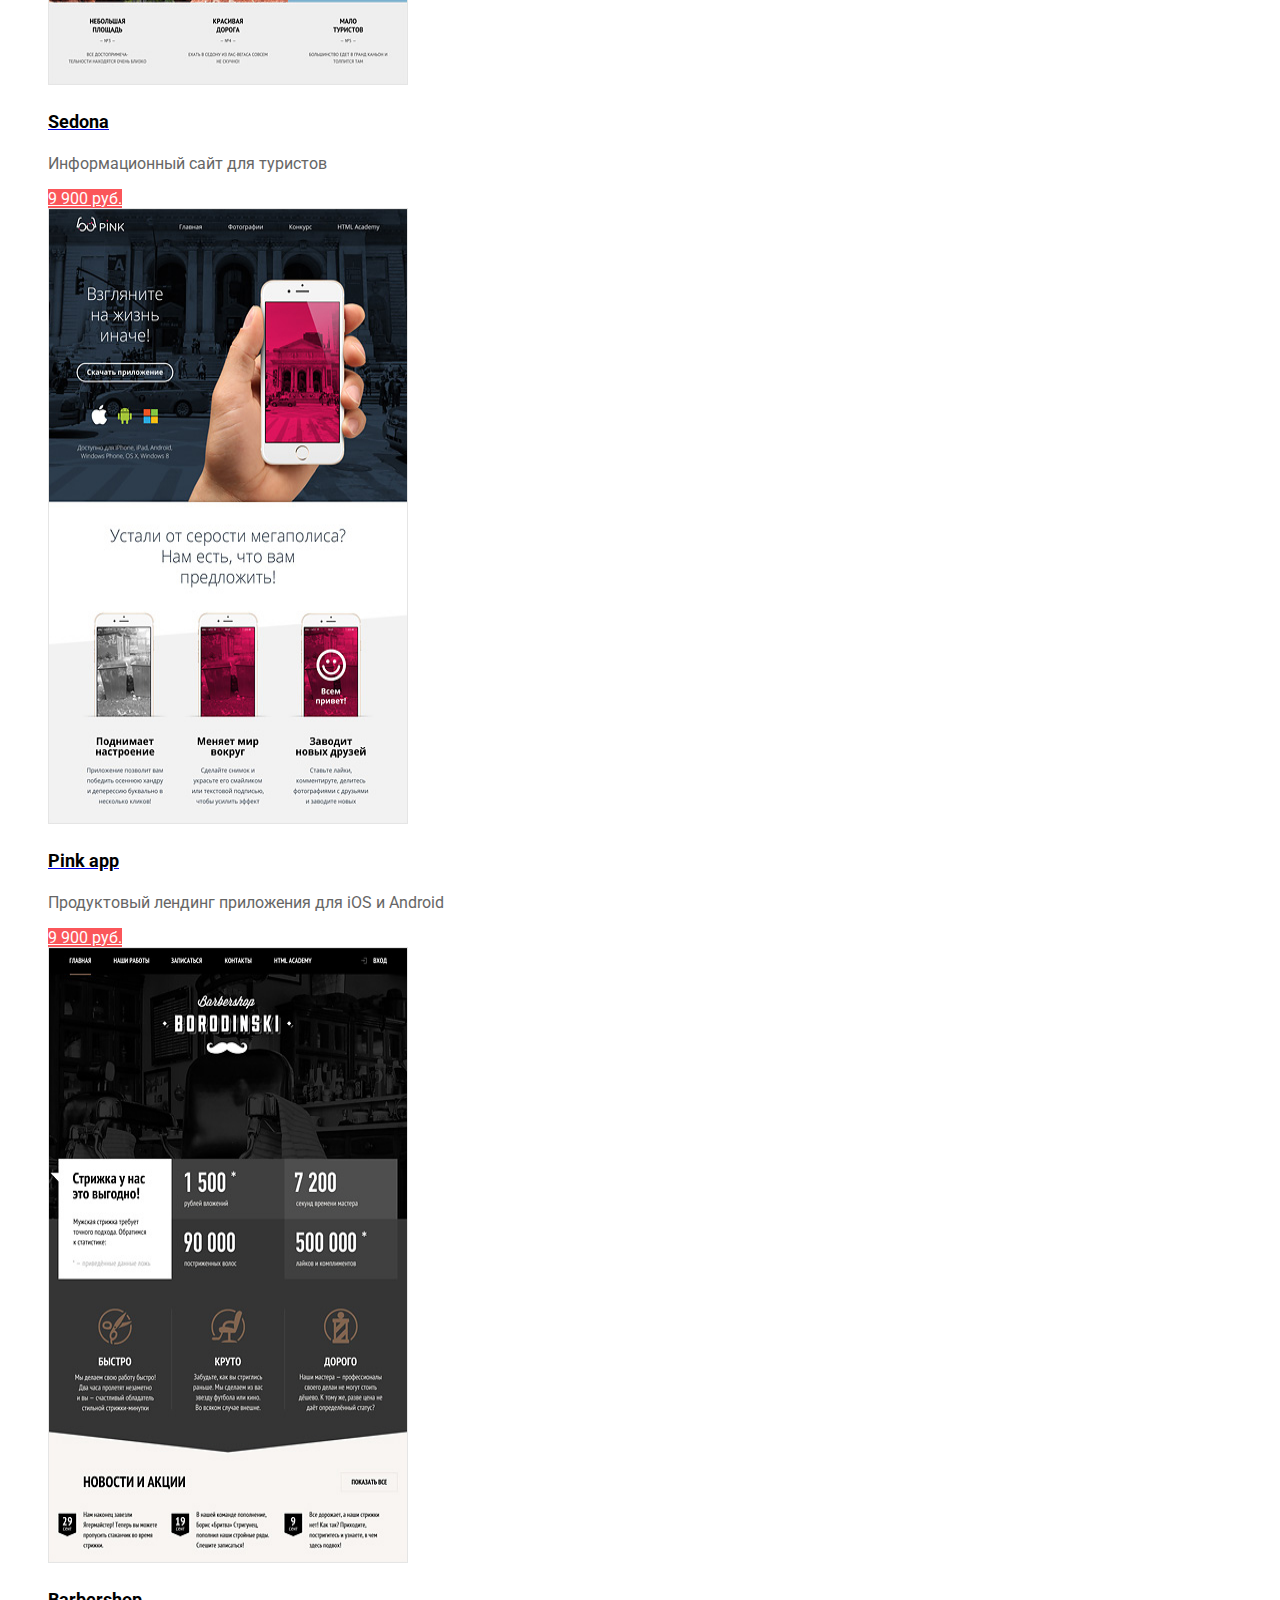
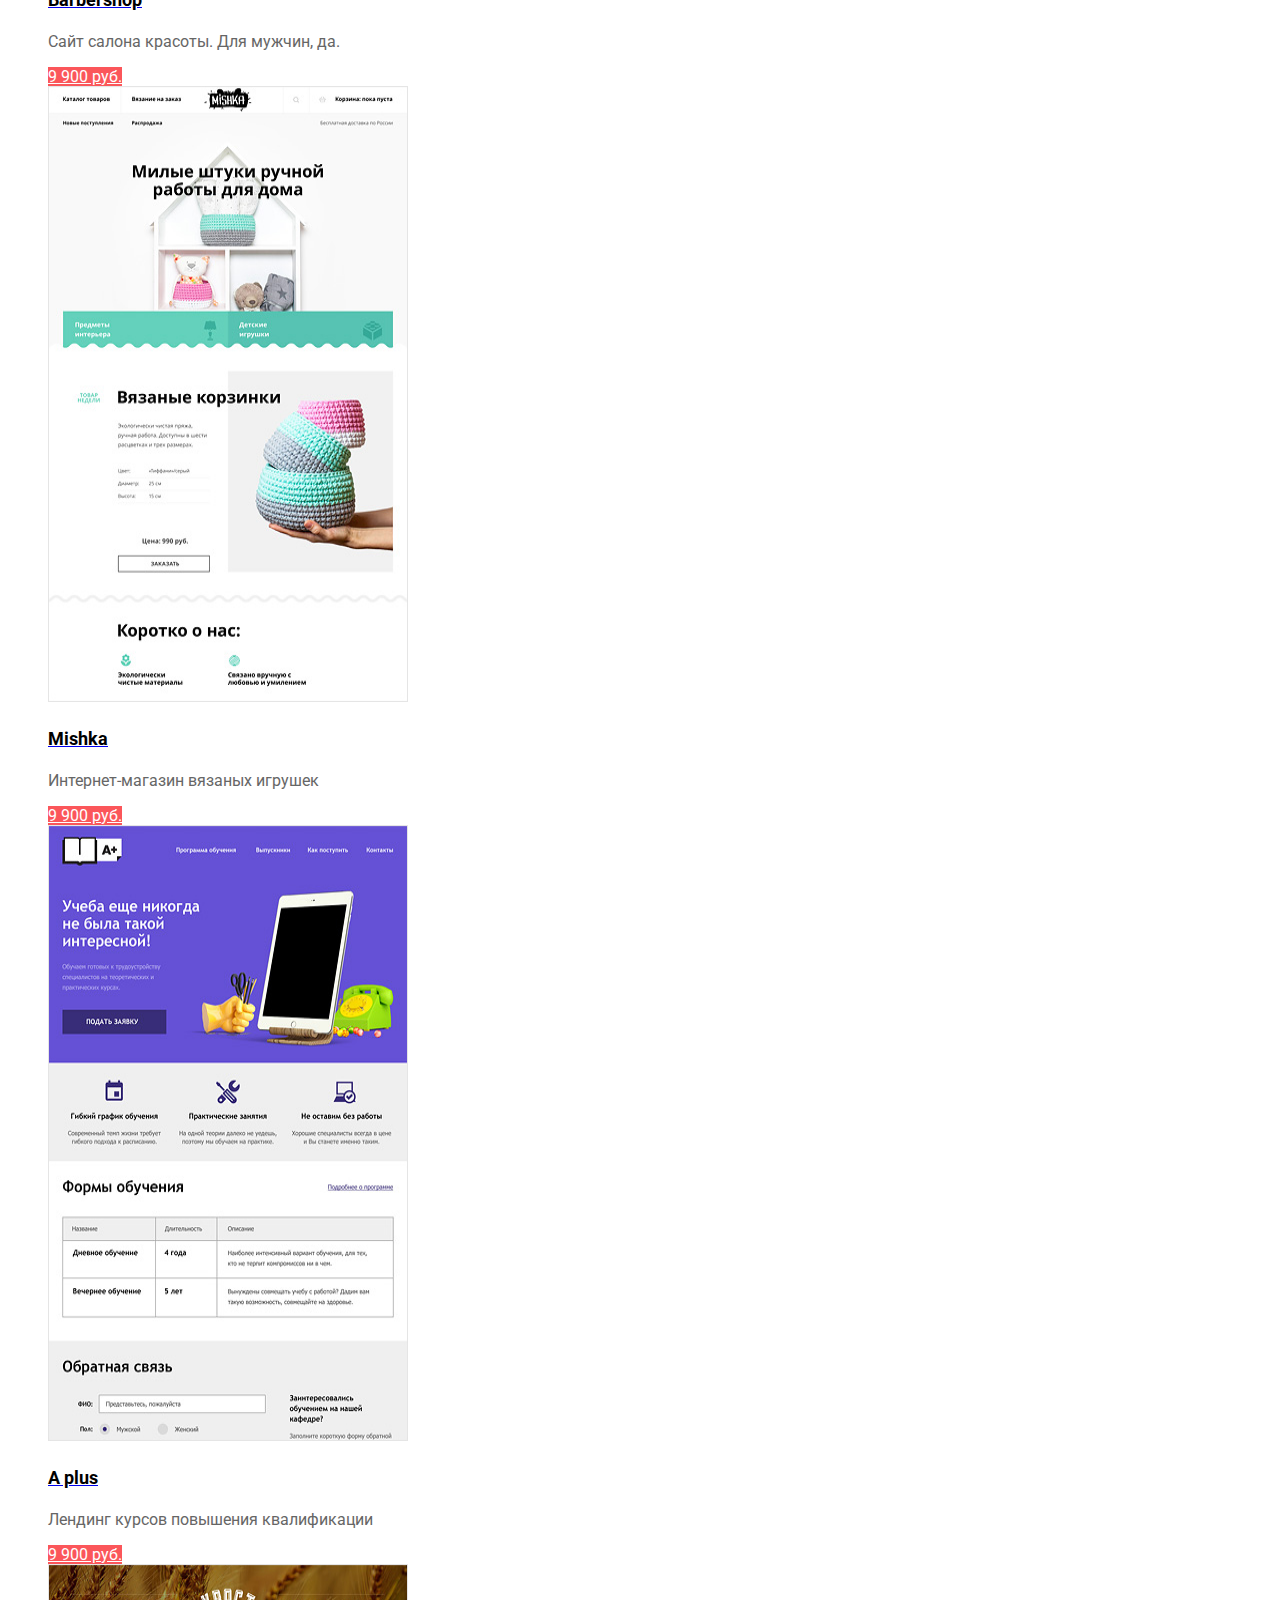
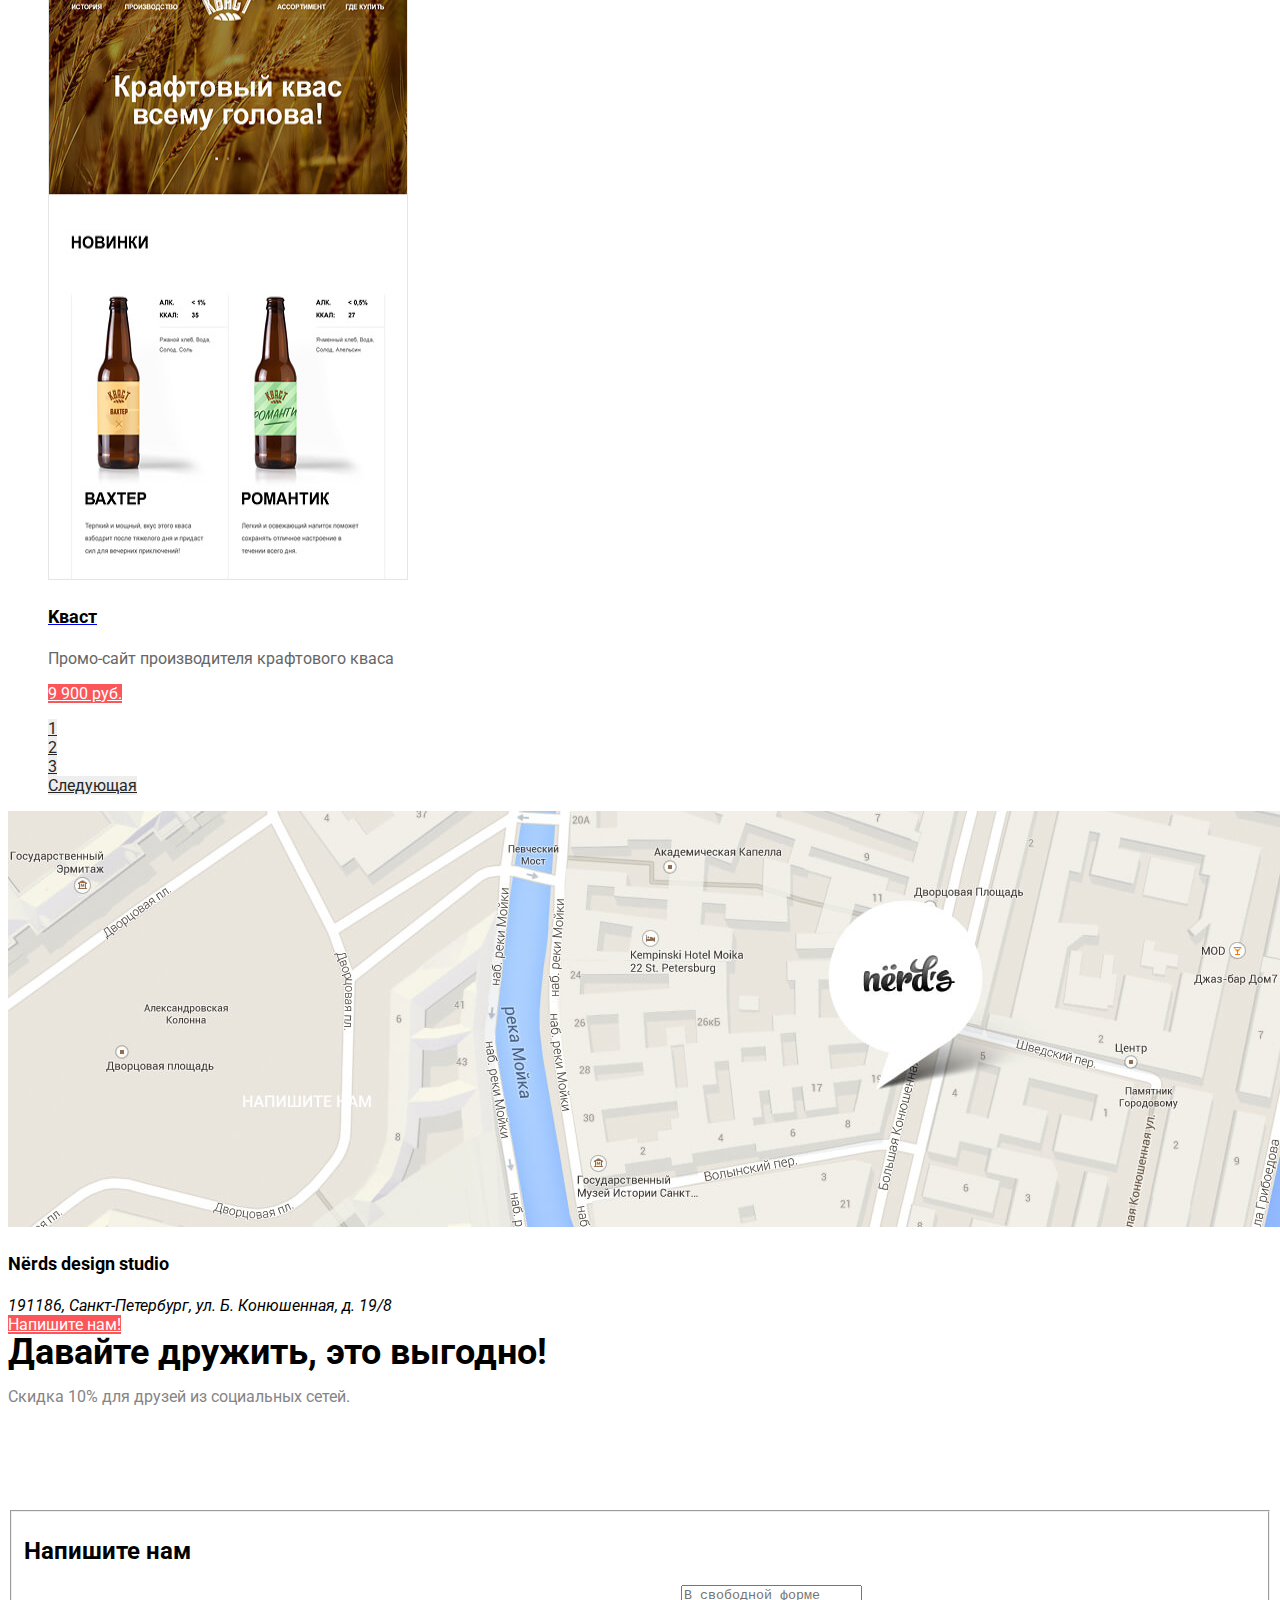
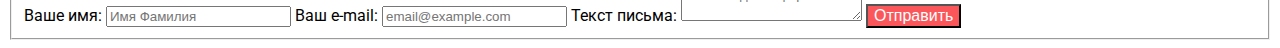
==== commit 9d9e3efd: "Правки" ====
--- a/catalog.html
+++ b/catalog.html
@@ -3,7 +3,7 @@
   <head>
     <meta charset="utf-8">
     <title>Каталог | Дизайн-студия «Nerds»</title>
-    <link href="https://fonts.googleapis.com/css?family=Roboto:400,500,700,900&amp;subset=cyrillic-ext" rel="stylesheet">
+    <link href="https://fonts.googleapis.com/css?family=Roboto:400,500&amp;subset=cyrillic-ext" rel="stylesheet">
     <link href="css/style.css" rel="stylesheet">
   </head>
   <body>
@@ -134,7 +134,7 @@
           </li>
         </ul>
         <ul class="pagination">
-          <li><a class="page-number-one" href="#">1</a></li>
+          <li><a class="page-number page-number-active" href="#">1</a></li>
           <li><a class="page-number" href="#">2</a></li>
           <li><a class="page-number" href="#">3</a></li>
           <li><a class="page-number" href="#">Следующая</a></li>
@@ -153,9 +153,11 @@
         <h2 class="visually-hidden">Социальные сети</h2>
         <b class="lets-be-friends">Давайте дружить, это выгодно!</b>
         <p class="lets-be-friends-paragraph">Скидка 10% для друзей из социальных сетей.</p>
-        <a href="#" aria-label="Ссылка на Вконтакте"><img src="img/icon-vk.svg" alt="vk" width="27" height="15"></a>
-        <a href="#" aria-label="Ссылка на Фейсбук"><img src="img/icon-facebook.svg" alt="facebook" width="12" height="22"></a>
-        <a href="#" aria-label="Ссылка на Инстаграм"><img src="img/icon-instagram.svg" alt="instagram" width="21" height="21"></a>
+        <ul class="social-list">
+          <li class="social-item"><a href="#" aria-label="Ссылка на Вконтакте"><img src="img/icon-vk.svg" alt="vk" width="27" height="15"></a></li>
+          <li class="social-item"><a href="#" aria-label="Ссылка на Фейсбук"><img src="img/icon-facebook.svg" alt="facebook" width="12" height="22"></a></li>
+          <li class="social-item"><a href="#" aria-label="Ссылка на Инстаграм"><img src="img/icon-instagram.svg" alt="instagram" width="21" height="21"></a></li>
+        </ul>
       </section>
     </footer>
     <section class="modal-writeus">
--- a/css/style.css
+++ b/css/style.css
@@ -1,5 +1,553 @@
 body {
 	font-family: "Roboto", "Arial", sans-serif;
+}
+
+/*PAGE HEADER*/
+
+.logo:hover {
+	opacity: 0.6;
+}
+
+.logo:active {
+	opacity: 0.3;
+}
+
+.navigation-list {
+	list-style-type: none;
+}
+
+.navigation-link {
+	font-size: 16px;
+	font-weight: medium;
+	color: #000000;
+	line-height: 30px;
+}
+
+.navigation-link:hover {
+	color: #fb565a;
+}
+
+.navigation-link:active {
+    color: #bdbdbd;
+}
+
+/*PAGE HEADER*/
+/*-----------*/
+
+
+/*INDEX.HTML*/
+/*MAIN*/
+/*SECTION .PROMO-SLIDER*/
+
+.slider-item {
+	list-style-type: none;
+}
+
+.slider-header {
+	color: #000000;
+
+	font-size: 55px;
+	line-height: 55px;
+	font-weight: bold;
+}
+
+.slider-paragraph {
+	color: #283136;
+
+	font-size: 16px;
+	line-height: 24px;
+}
+
+/*---------------------*/
+/*SECTION .PROMO-SLIDER*/
+
+
+/*SECTION .FEATURES*/
+
+.features-content {
+	list-style-type: none;
+}
+
+.features-item {
+	font-size: 16px;
+	line-height: 20px;
+	color: #283136;
+}
+
+.features-item {
+	list-style-type: none;
+}
+
+.advertising-header {
+	font-size: 24px;
+	line-height: 30px;
+	font-weight: bold;
+}
+
+.advertising-paragraph {
+	font-size: 16px;
+	line-height: 24px;
+}
+
+.btn-red {
+	color: #ffffff; 
+
+	font-size: 16px;
+	line-height: 18px;
+	background-color: #fb565a;
+	border-color: 1px solid #fb565a;
+}
+
+.btn-red:hover {
+	color: #ffffff;
+
+	background-color: #e74246;
+}
+
+.btn-red:active {
+	color: #e48789;
+
+	background-color: #d7373b;
+
+}
+
+.btn-green {
+	color: #ffffff;
+
+	font-size: 16px;
+	line-height: 18px;
+	background-color: #00ca74;
+	border-color: 1px solid #00ca74;
+}
+
+.btn-green:hover {
+	color: #ffffff;
+
+	background-color: #00bc6c;
+}
+
+.btn-green:active {
+	color: #74c69c;
+
+	background-color: #00aa62;
+}
+
+.btn-yellow {
+	color: #ffffff;
+
+	font-size: 16px;
+	line-height: 18px;
+	background-color: #efc84a;
+	border-color: 1px solid #efc84a;
+}
+
+.btn-yellow:hover {
+    color: #ffffff;
+
+    background-color: #eab534;
+}
+
+.btn-yellow:active {
+ 	color: #edc27a;
+
+	background-color: #e5a722;
+}
+
+.advertising-header {
+	font-size: 24px;
+	line-height: 30px;
+	color: #000000;
+}
+
+
+/*SECTION .FEATURES*/
+/*-----------------*/
+
+
+/*SECTION .DESCRIPTION*/
+
+.visually-hidden {
+	display: none;
+}
+
+/*SECTION .DESCRIPTION*/
+/*--------------------*/
+
+
+/*SECTION .SERVICE*/
+
+.services-header {
+	color: #000000;
+
+	font-size: 45px;
+	line-height: 45px;
+	font-weight: bold;
+}
+
+.services-paragraph {
+	color: #283136;
+
+	font-size: 16px;
+	line-height: 24px;
+}
+
+.services-header-2 {
+	color: #000000
+
+	font-size: 16px;
+	line-height: 24px;
+	font-weight: bold;
+}
+
+.our-services-list {
+	list-style-type: none;
+}
+
+.services-link {
+	color: #283136;
+
+	font-size: 16px;
+	line-height: 24px;
+}
+
+/*SECTION .SERVICE*/
+/*-----------*/ 
+
+
+/*SECTION .ADVANTAGES*/
+
+.advantages-link {
+	color: #283136;
+
+	font-size: 16px;
+	line-height: 18px;
+}
+
+.since-2004 {
+	color: #000000;
+
+	font-size: 16px;
+	line-height: 24px;
+	font-weight: bold;
+}
+
+.procent {
+	color: #000000;
+
+	font-size: 45px;
+	line-height: 10,06px;
+	font-weight: bold;
+}
+
+.advantages-list {
+	color: #000000;
+
+	font-size: 18px;
+	line-height: 30px;
+	font-weight: bold;
+}
+
+.advantage-content {
+	list-style-type: none;
+}
+
+
+
+/*SECTION .ADVANTAGES*/
+/*-------------------*/
+
+
+/*SECTION .PARTNERS*/
+
+.partners-list {
+	list-style-type: none;
+}
+
+.partner-item a:hover {
+    opacity: 0.2;
+}
+
+.partner-item a:active {
+    opacity: 0.1;
+}
+
+/*SECTION .PARTNERS*/
+/*-----------------*/
+/*MAIN*/
+/*----*/
+
+
+/*PAGE-FOOTER*/
+/*SECTION .CONTACTS*/
+
+.contacts-link {
+	font-size: 16px;
+	line-height: 18px;
+}
+
+.studio {
+	color: #000000;
+
+	font-size: 18px;
+	line-height: 30px;
+	font-weight: bold;
+}
+
+.contacts-address {
+	font-size: 16px;
+	line-height: 18px;
+}
+
+/*SECTION .CONTACTS*/
+/*-----------------*/
+
+
+/*SECTION .SOCIAL*/
+
+.lets-be-friends {
+	color: #000000;
+
+	font-size: 36px;
+	line-height: 36px;
+	font-weight: bold;
+}
+
+.lets-be-friends-paragraph {
+	color: #858585;
+
+	font-size: 16px;
+	line-height: 22px;
+}
+
+
+.social-item a:hover {
+	background-color: #e74246;
+}
+
+.social-item a:active {
+	background-color: #e74246;
+	opacity: 0.3;
+}
+
+li.social-item {
+	list-style-type: none;
+}
+
+/*SECTION.SOCIAL*/
+/*--------------*/
+/*PAGE-FOOTER*/
+/*---------------------------------------*/
+
+
+/*SECTION .MODAL-WRITEUS*/
+
+.form-writeus-input:hover {
+	color: #b1b1b1;
+
+	background-color: #ffffff;
+	border: 2px solid #b4b9bb;
+}
+
+.form-writeus-input:focus {
+    color: #444444;
+
+	background-color: #ffffff;
+	border: 2px solid #000000;
+}
+
+.form-writeus-input:invalid {
+    color: #e74246;
+
+	background-color: #ffffff;
+	border: 2px solid #e74246;
+}
+
+.form-writeus-textarea:hover {
+    color: #b1b1b1;
+
+	background-color: #ffffff;
+	border: 2px solid #b4b9bb;
+}
+
+.form-writeus-textarea:focus {
+    color: #444444;
+
+	background-color: #ffffff;
+	border: 2px solid #000000;
+}
+
+.form-writeus-textarea:invalid {
+    color: #e74246;
+
+	background-color: #ffffff;
+	border: 2px solid #e74246;
+}
+
+/*SECTION .MODAL-WRITEUS*/
+/*---------------------------------------*/
+
+/*INDEX HTML*/
+/*---------------------------------------*/
+
+/*CATALOG HTML*/
+/*MAIN*/
+
+/*SECTION .INTRO*/
+
+.intro-title {
+	color: #000000;
+	
+	font-size: 55px;
+	line-height: 55px;
+}
+
+.catalog-link {
+	font-size: 16px;
+	font-weight: 18px;
+}
+
+.catalog-header {
+	color: #000000;
+
+	font-size: 18px;
+	line-height: 30px;
+	font-weight: bold;
+}
+
+.catalog-content {
+	list-style-type: none;
+}
+
+.count {
+	color: #000000;
+
+	font-size: 18px;
+	line-height: 30px;
+	font-weight: bold;
+}
+
+.from {
+	color: #283136;
+
+	font-size: 16px;
+	line-height: 22px;
+}
+
+.grid-list {
+	color: #000000;
+
+	font-size: 18px;
+	line-height: 30px;
+	font-weight: bold;
+}
+
+.show {
+	color: #000000;
+
+	font-size: 16px;
+	line-height: 18px;
+	background-color: #eeeeee;
+}
+
+.show:hover {
+	color: #000000;
+
+	background-color: #dfdfdf;
+}
+
+.show:active {
+	color: #a9a9a9;
+
+	background-color: #d5d5d5;
+	border-top: 2px solid #bfbfbf;
+}
+
+.sort-by-priority {
+	list-style-type: none;
+}
+
+.sort-by-category {
+	list-style-type: none;
+}
+
+.sort-item-count {
+	font-size: 14px;
+	line-height: 18px;
+}
+
+.sort-item {
+	color: #cacaca;
+
+	font-size: 14px;
+	line-height: 18px;
+}
+
+.sorting-content {
+	list-style-type: none;
+}
+
+.sort-item {
+	color: #cacaca;
+}
+
+.sort-item:hover {
+	color: #969696;
+}
+
+.sort-item:active {
+	color: #000000;
+}
+
+
+
+/*SECTION .INTRO*/
+/*------------------------------*/
+
+/*SECTION .CATALOG*/
+
+.sort {
+	color: #000000;
+
+	font-size: 18px;
+	line-height: 18px;
+	font-weight: bold;
+}
+
+.page-number {
+	color: #262626;
+
+	font-size: 16px;
+	line-height: 18px;
+	background-color: #eeeeee;
+	border-color: 1px solid #eeeeee;
+}
+
+.page-number-one {
+	color: #262626;
+
+	font-size: 16px;
+	line-height: 18px;
+	background-color: #ffffff;
+	border-color: 20px solid #dbdbdb;
+}
+
+.catalog-item {
+	color: #666666;
+
+	font-size: 16px;
+	line-height: 18px;
+}
+
+.grid-content {
+    list-style-type: none;
+}
+
+.filter {
+	list-style-type: none;
+}
+
+.pagination {
+	list-style-type: none;
 }
 
 .learn-more {
@@ -7,412 +555,67 @@
 	border-color: #fb565a;
 }
 
-.navigation-list {
-	list-style-type: none;
-}
-
-.navigation-link {
-	font-size: 16px;
-	font-weight: medium;
-	color: #000000;
-	line-height: 30px;
-}
-
-.navigation-link:hover {
-	color: #fb565a;
-}
-
-.navigation-link:active {
-    color: #bdbdbd;
-}
-
-.slider-paragraph {
-	font-size: 16px;
-	line-height: 24px;
-	color: #283136;
-}
-
-.slider-header {
-	font-size: 55px;
-	line-height: 55px;
-	font-weight: bold;
-	color: #000000;
-}
-
-.advertising-header {
-	font-size: 24px;
-	line-height: 30px;
-	font-weight: bold;
-}
-
-.advertising-paragraph {
-	font-size: 16px;
-	line-height: 24px;
-}
-
-.services-header {
-	font-size: 45px;
-	line-height: 45px;
-	font-weight: bold;
-	color: #000000;
-}
-
-.services-paragraph {
-	font-size: 16px;
-	line-height: 24px;
-	color: #283136;
-}
-
-.services-header-2 {
-	font-size: 16px;
-	line-height: 24px;
-	font-weight: bold;
-	color: #000000
-}
-
-.our-services-list {
-	list-style-type: none;
-}
-
-.slider-item {
-	list-style-type: none;
-}
-
-.partners-list {
-	list-style-type: none;
-}
-
-.sort-by-priority {
-	list-style-type: none;
-}
-
-.sort-by-category {
-	list-style-type: none;
-}
-
-.features-content {
-	list-style-type: none;
-}
-
-.services-link {
-	font-size: 16px;
-	line-height: 24px;
-	color: #283136;
-}
-
-.since-2004 {
-	font-size: 16px;
-	line-height: 24px;
-	font-weight: bold;
-	color: #000000;
-}
-
-.procent {
-	font-size: 45px;
-	line-height: 10,06px;
-	color: #000000;
-	font-weight: bold;
-}
-
-.advantages-link {
-	font-size: 16px;
-	line-height: 18px;
-	color: #283136;
-}
-
-.contacts-link {
-	font-size: 16px;
-	line-height: 18px;
-}
-
-.lets-be-friends {
-	font-size: 36px;
-	line-height: 36px;
-	font-weight: bold;
-	color: #000000;
-}
-
-.lets-be-friends-paragraph {
-	font-size: 16px;
-	line-height: 22px;
-	color: #858585;
-}
-
 .shop {
 	font-size: 55px;
 	line-height: 55px;
 }
 
-.count,
-.grid-list,
-.advantages-list {
-	font-size: 18px;
-	line-height: 30px;
-	font-weight: bold;
-	color: #000000;
-}
-
-.grid-content,
-.advantage-content {
-	list-style-type: none;
-}
-
-.show {
-	font-size: 16px;
-	line-height: 18px;
-	color: #000000;
-	background-color: #eeeeee;
-}
-
-.show:hover {
-	background-color: #dfdfdf;
-	color: #000000;
-}
-
-.show:active {
-	background-color: #d5d5d5;
-	color: #a9a9a9;
-	border-top: 2px solid #bfbfbf;
-}
-
-.sort {
-	font-size: 18px;
-	line-height: 18px;
-	font-weight: bold;
-	color: #000000;
-}
-
-.filter,
-.sorting-content,
-.catalog-content,
-.pagination {
-	list-style-type: none;
-}
-
 .filter-link {
 	font-size: 14px;
 	line-height: 18px;
 }
 
-.catalog-link {
-	font-size: 16px;
-	font-weight: 18px;
-}
-
-.catalog-header {
-	font-size: 18px;
-	line-height: 30px;
-	font-weight: bold;
-	color: #000000;
-}
-
-.partner-item {
-    color: #000000;
-}
-
-a {
-	text-decoration: none;
-}
-
-.visually-hidden {
-	display: none;
-}
-
-.intro-title {
-	font-size: 55px;
-	line-height: 55px;
-	color: #000000;
-}
-
-.from {
-	font-size: 16px;
-	line-height: 22px;
-	color: #283136;
-}
-
-.sort-item-count {
-	font-size: 14px;
-	line-height: 18px;
-}
-
-.sort-item {
-	font-size: 14px;
-	line-height: 18px;
-	color: #cacaca;
-}
-
-.features-item {
-	font-size: 16px;
-	line-height: 20px;
-	color: #283136;
-}
-
-.catalog-item {
-	font-size: 16px;
-	line-height: 18px;
-	color: #666666;
-	font-weight: Regular;
-}
-
-.nine-thousand-nine-hundred {
-	color: #ffffff;
-	background-color: #fb565a;
-	border-color: 1px solid #fb565a;
-	font-size: 16px;
-	line-height: 18px;
-}
-
-.page-number {
-	font-size: 16px;
-	line-height: 18px;
-	color: #262626;
-	background-color: #eeeeee;
-	border-color: 1px solid #eeeeee;
-}
-
-.page-number-one {
-	font-size: 16px;
-	line-height: 18px;
-	color: #262626;
-	background-color: #ffffff;
-	border-color: 20px solid #dbdbdb;
-}
-
-.studio {
-	font-size: 18px;
-	line-height: 30px;
-	font-weight: bold;
-	color: #000000;
-}
-
-.contacts-address {
-	font-size: 16px;
-	line-height: 18px;
-}
-
-.btn-red {
-	font-size: 16px;
-	line-height: 18px;
-	color: #ffffff; 
-	background-color: #fb565a;
-	border-color: 1px solid #fb565a;
-}
-
-.btn-red:hover {
-	background-color: #e74246;
-	color: #ffffff;
-}
-
-.btn-red:active {
-	background-color: #d7373b;
-	color: #e48789;
-
-}
-
-.btn-green {
-	font-size: 16px;
-	line-height: 18px;
-	color: #ffffff;
-	background-color: #00ca74;
-	border-color: 1px solid #00ca74;
-}
-
-.btn-green:hover {
-	background-color: #00bc6c;
-	color: #ffffff;
-}
-
-.btn-green:active {
-	background-color: #00aa62;
-	color: #74c69c;
-}
-
-.btn-yellow {
-	font-size: 16px;
-	line-height: 18px;
-	color: #ffffff;
-	background-color: #efc84a;
-	border-color: 1px solid #efc84a;
-}
-
-.btn-yellow:hover {
-    background-color: #eab534;
-    color: #ffffff;
-}
-
-.btn-yellow:active {
-	background-color: #e5a722;
-	color: #edc27a;
-}
-
-.advertising-header {
-	font-size: 24px;
-	line-height: 30px;
-	color: #000000;
-}
-
-.advertising-header {
-	font-size: 16px;
-	line-height: 24px;
-	color: #283136;
-}
-
-.features-item {
-	list-style-type: none;
-}
-
-.logo:hover {
-	color: #303030;
-}
-
-.logo:active {
-	color: #a6a6a6;
-}
-
 .partner-item:hover {
     color: #000000;
 }
 
-.social {
-	background-color: #e1e1e1;
-	color: #ffffff;
-}
-
-.social:hover {
-	background-color: #e74246;
-}
-
-.form-writeus-input:hover {
-	background-color: #ffffff;
-	color: #b1b1b1;
-	border: 2px solid #b4b9bb;
-}
-
-.form-writeus-input:focus {
-	background-color: #ffffff;
-	color: #444444;
-	border: 2px solid #000000;
-}
-
-.form-writeus-input:invalid {
-	background-color: #ffffff;
-	color: #e74246;
-	border: 2px solid #e74246;
-}
-
-.page-number-one.page-number:hover {
+
+.page-number:hover {
     background-color: #dfdfdf;
 }
 
-.sort-item {
-	color: #cacaca;
-}
-
-.sort-item:hover {
-	color: #969696;
-}
-
-.sort-item:active {
-	color: #000000;
-}
-
+/*SECTION .CATALOG*/
+/*----------------*/
+/*MAIN*/
+/*------------------------------*/
+/*CATALOG HTML*/
+
+
+
+
+
+
+
+
+
+
+
+
+
+
+
+
+
+
+
+
+
+ 
+
+
+
+
+
+
+
+
+
+
+
+
+
+
+
+
+
+
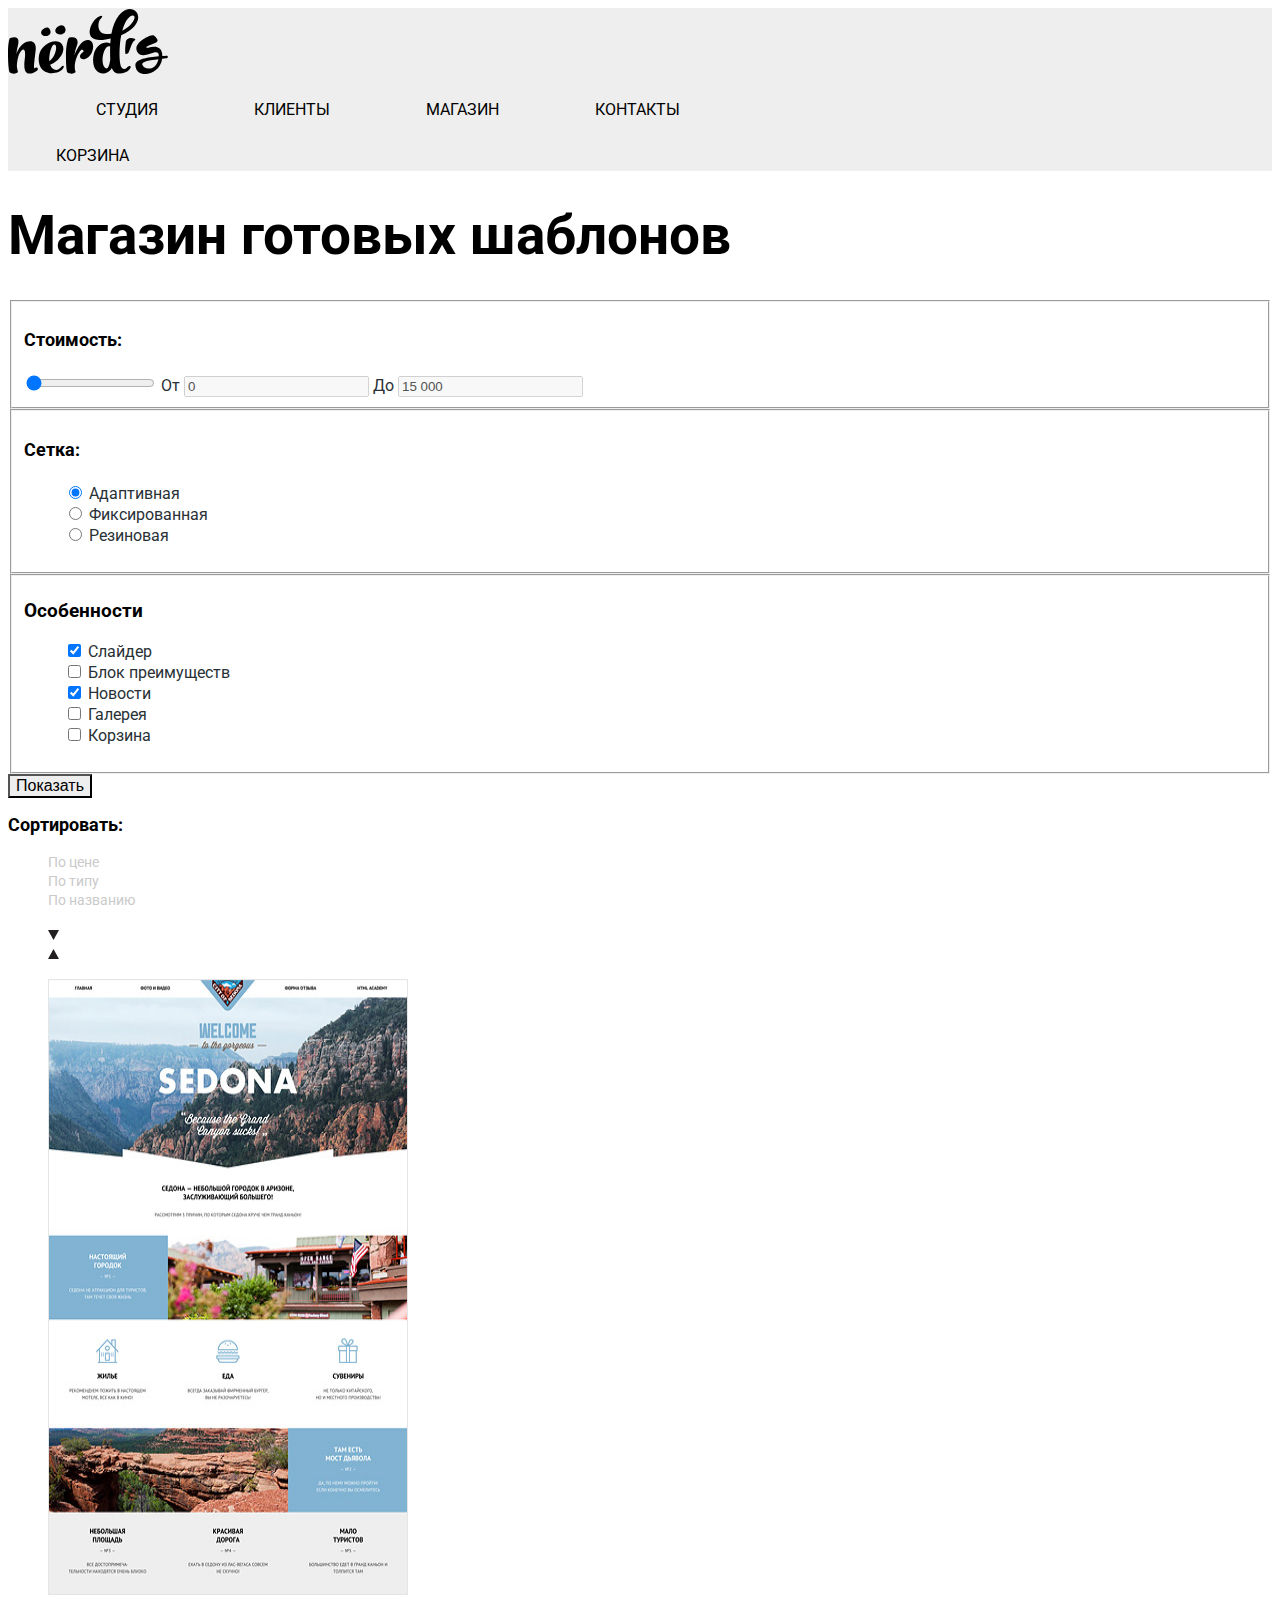
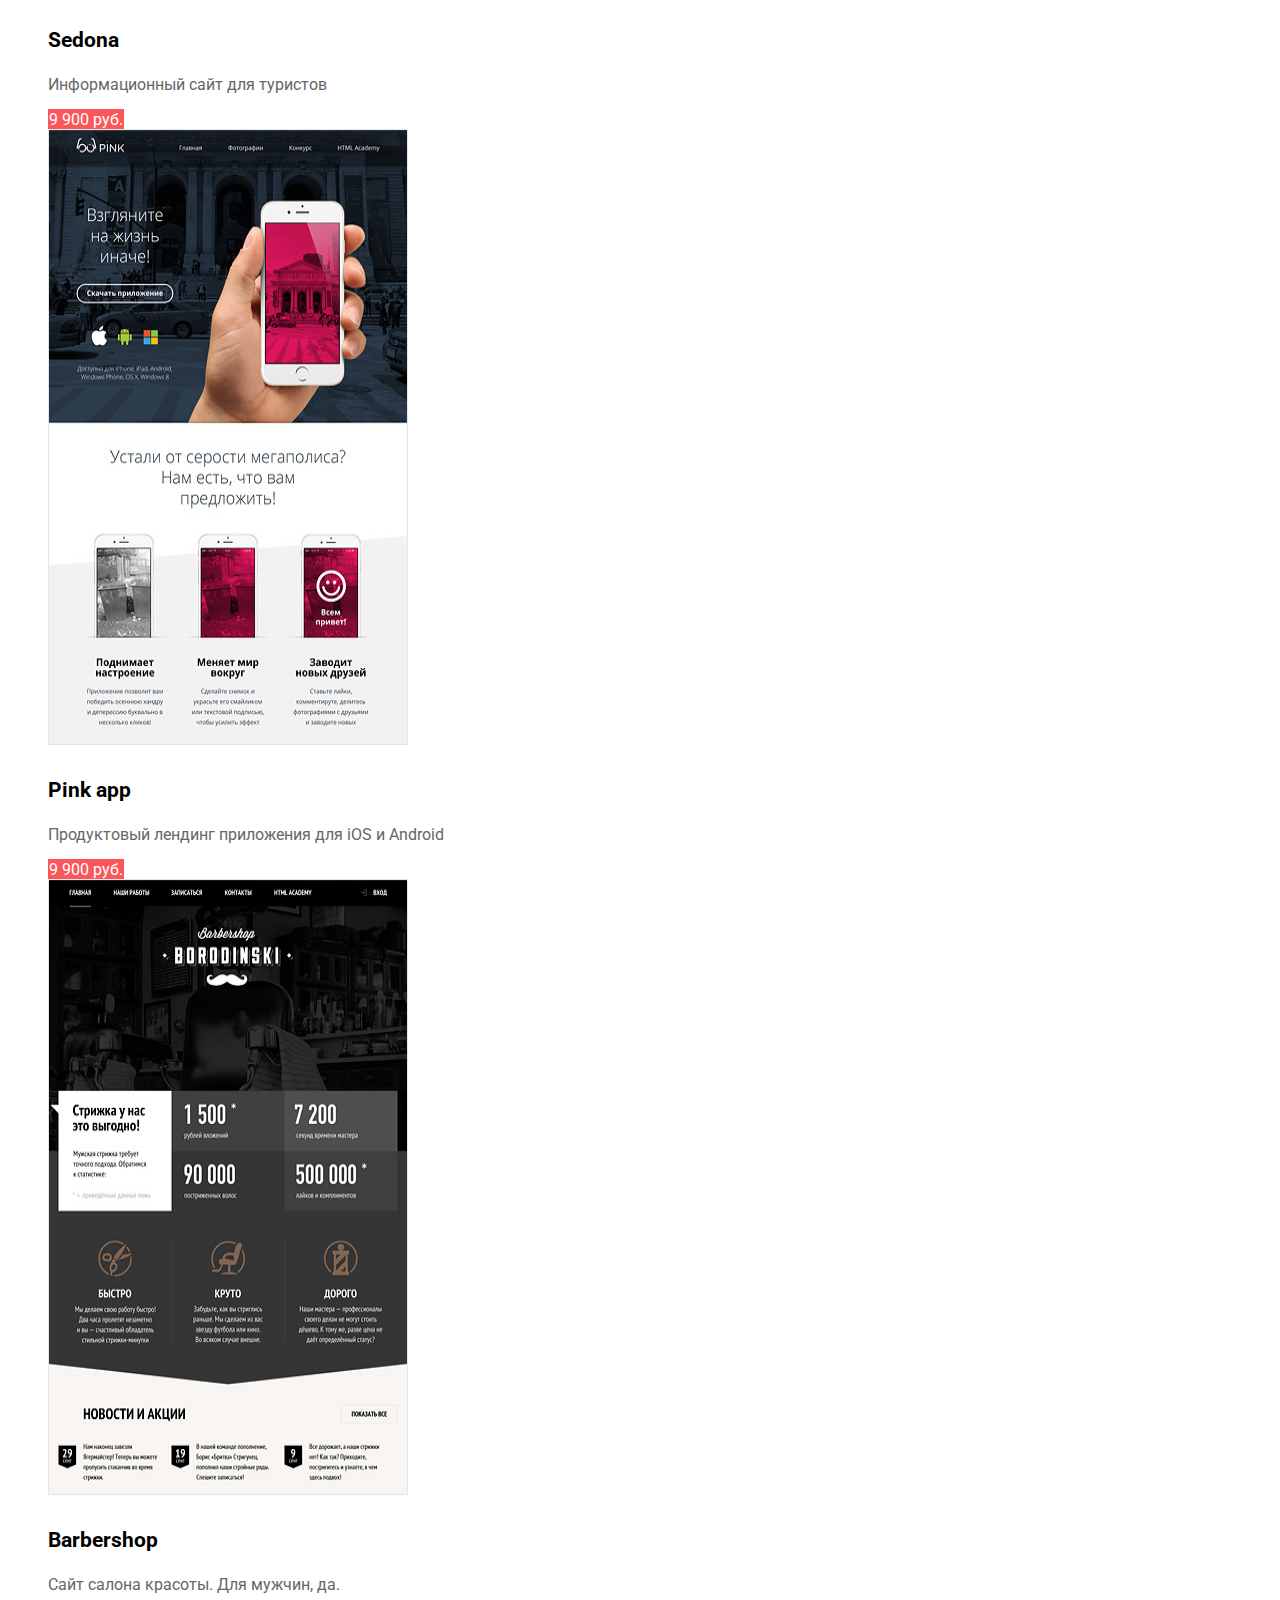
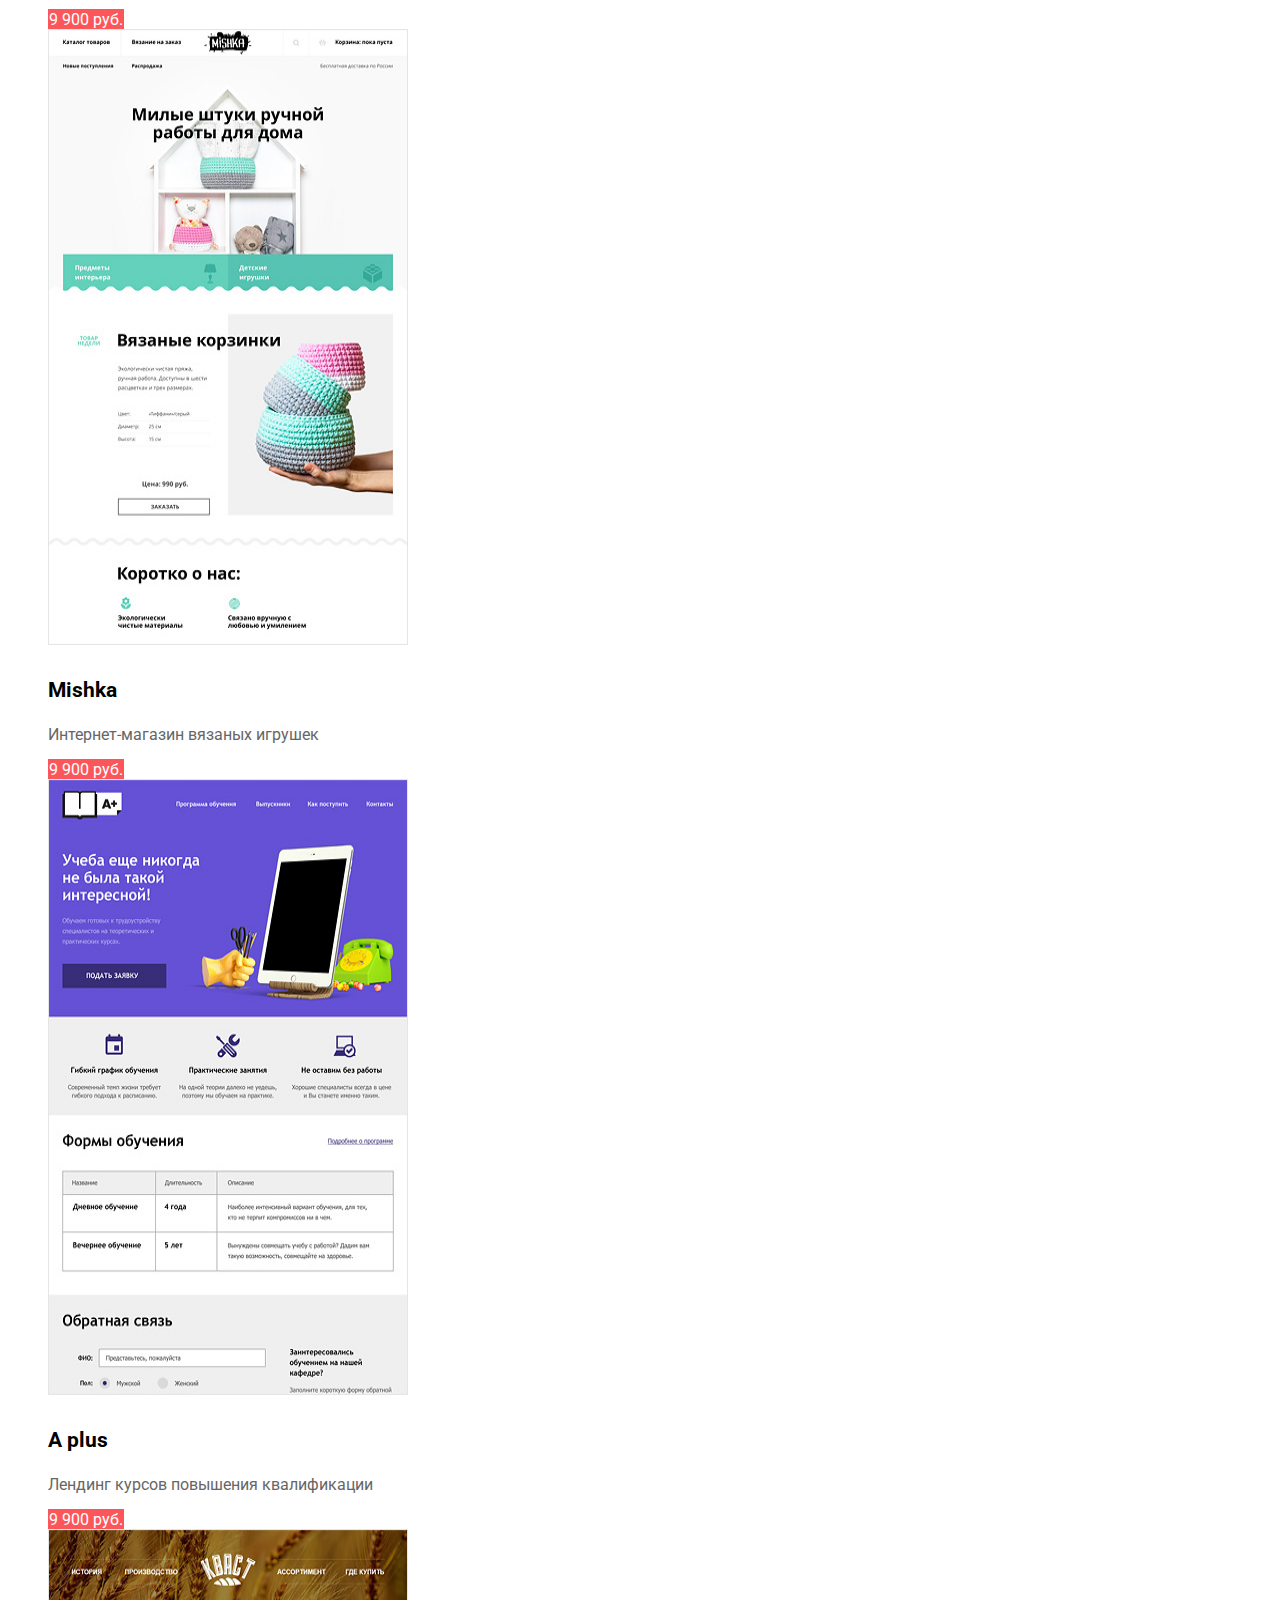
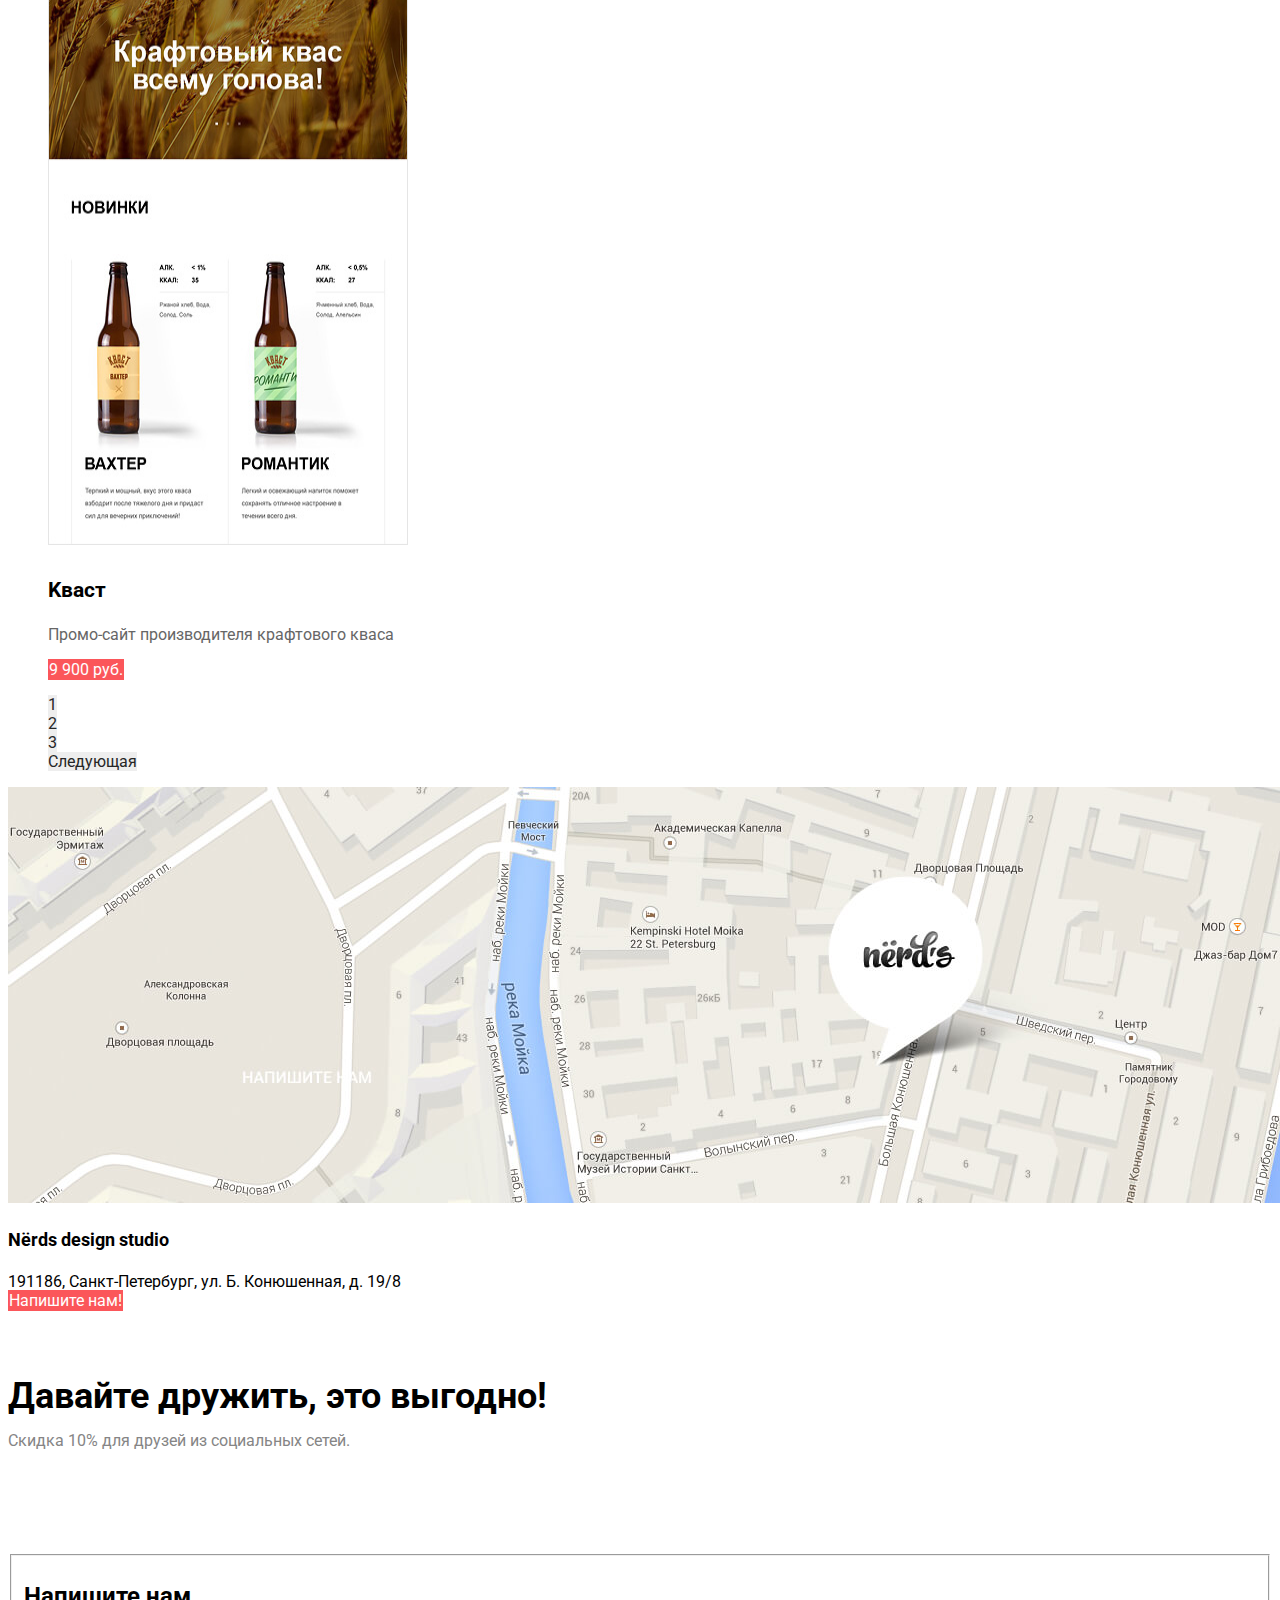
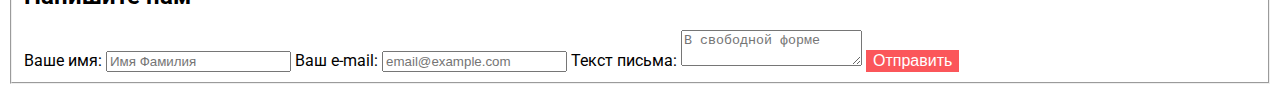
==== commit 954f14df: "Сетка" ====
--- a/catalog.html
+++ b/catalog.html
@@ -98,37 +98,37 @@
         <ul class="catalog-content">
           <li>
             <img src="img/sedona-slider.jpg" alt="Sedona" width="360" height="616">
-            <a href="#"><h3 class="catalog-header">Sedona</h3></a>
+            <a class="catalog-header" href="#"><h3>Sedona</h3></a>
             <p class="catalog-item">Информационный сайт для туристов</p>
             <a class="btn-red" href="#">9 900 руб.</a>
           </li>
           <li>
             <img src="img/pink-slider.jpg" alt="Pink" width="360" height="616">
-            <a href="#"><h3 class="catalog-header">Pink app</h3></a>
+            <a class="catalog-header" href="#"><h3>Pink app</h3></a>
             <p class="catalog-item">Продуктовый лендинг приложения для iOS и Android</p>
             <a class="btn-red" href="#">9 900 руб.</a>
           </li>
           <li>
             <img src="img/barbershop-slider.jpg" alt="Barbershop" width="360" height="616">
-            <a href="#"><h3 class="catalog-header">Barbershop</h3></a>
+            <a class="catalog-header" href="#"><h3>Barbershop</h3></a>
             <p class="catalog-item">Сайт салона красоты. Для мужчин, да.</p>
             <a class="btn-red" href="#">9 900 руб.</a>
           </li>
           <li>
             <img src="img/mishka-slider.jpg" alt="Mishka" width="360" height="616">
-            <a href="#"><h3 class="catalog-header">Mishka</h3></a>
+            <a class="catalog-header" href="#"><h3>Mishka</h3></a>
             <p class="catalog-item">Интернет-магазин вязаных игрушек</p>
             <a class="btn-red" href="#">9 900 руб.</a>
           </li>
           <li>
             <img src="img/aplus-slider.jpg" alt="A Plus" width="360" height="616">
-            <a href="#"><h3 class="catalog-header">A plus</h3></a>
+            <a class="catalog-header" href="#"><h3>A plus</h3></a>
             <p class="catalog-item">Лендинг курсов повышения квалификации</p>
             <a class="btn-red" href="#">9 900 руб.</a>
           </li>
           <li>
             <img src="img/kvast-slider.jpg" alt="KBACT" width="360" height="616">
-            <a href="#"><h3 class="catalog-header">Kваст</h3></a>
+            <a class="catalog-header" href="#"><h3>Kваст</h3></a>
             <p class="catalog-item">Промо-сайт производителя крафтового кваса</p>
             <a class="btn-red" href="#">9 900 руб.</a>
           </li>
--- a/css/style.css
+++ b/css/style.css
@@ -1,9 +1,7 @@
 body {
 	font-family: "Roboto", "Arial", sans-serif;
 }
-
 /*PAGE HEADER*/
-
 .logo:hover {
 	opacity: 0.6;
 }
@@ -17,9 +15,10 @@
 }
 
 .navigation-link {
-	font-size: 16px;
-	font-weight: medium;
-	color: #000000;
+	color: #000000;
+    text-decoration: none;
+	text-transform: uppercase;
+	font-size: 16px;
 	line-height: 30px;
 }
 
@@ -30,48 +29,97 @@
 .navigation-link:active {
     color: #bdbdbd;
 }
-
-/*PAGE HEADER*/
-/*-----------*/
-
-
-/*INDEX.HTML*/
-/*MAIN*/
-/*SECTION .PROMO-SLIDER*/
-
+/*VISUALLY HIDDEN*/
+.visually-hidden {
+	display: block;
+	visibility: hidden;
+}
+/*BTN*/
+.btn {
+	text-decoration: none;
+}
+
+.btn-red {
+	color: #ffffff; 
+    text-decoration: none;
+	border: 1px solid #fb565a;
+	font-size: 16px;
+	line-height: 18px;
+	background-color: #fb565a;
+}
+
+.btn-red:hover {
+	color: #ffffff;
+	background-color: #e74246;
+}
+
+.btn-red:active {
+	color: #e48789;
+	background-color: #d7373b;
+}
+
+.btn-green {
+	color: #ffffff;
+    text-decoration: none;
+	border: 1px solid #00ca74;
+	font-size: 16px;
+	line-height: 18px;
+	background-color: #00ca74;
+}
+
+.btn-green:hover {
+	color: #ffffff;
+	background-color: #00bc6c;
+}
+
+.btn-green:active {
+	color: #74c69c;
+	background-color: #00aa62;
+}
+
+.btn-yellow {
+	color: #ffffff;
+    text-decoration: none;
+	border: 1px solid #efc84a;
+	font-size: 16px;
+	line-height: 18px;
+	background-color: #efc84a;
+}
+
+.btn-yellow:hover {
+    color: #ffffff;
+    background-color: #eab534;
+}
+
+.btn-yellow:active {
+ 	color: #edc27a;
+	background-color: #e5a722;
+}
+/*INDEX.HTML; MAIN; SECTION .PROMO-SLIDER*/
 .slider-item {
 	list-style-type: none;
 }
 
 .slider-header {
 	color: #000000;
-
 	font-size: 55px;
 	line-height: 55px;
-	font-weight: bold;
 }
 
 .slider-paragraph {
 	color: #283136;
-
-	font-size: 16px;
-	line-height: 24px;
-}
-
-/*---------------------*/
-/*SECTION .PROMO-SLIDER*/
-
-
+	font-size: 16px;
+	line-height: 24px;
+}
 /*SECTION .FEATURES*/
-
 .features-content {
 	list-style-type: none;
 }
 
 .features-item {
+	color: #283136;
 	font-size: 16px;
 	line-height: 20px;
-	color: #283136;
 }
 
 .features-item {
@@ -81,7 +129,6 @@
 .advertising-header {
 	font-size: 24px;
 	line-height: 30px;
-	font-weight: bold;
 }
 
 .advertising-paragraph {
@@ -89,114 +136,28 @@
 	line-height: 24px;
 }
 
-.btn-red {
-	color: #ffffff; 
-
-	font-size: 16px;
-	line-height: 18px;
-	background-color: #fb565a;
-	border-color: 1px solid #fb565a;
-}
-
-.btn-red:hover {
-	color: #ffffff;
-
-	background-color: #e74246;
-}
-
-.btn-red:active {
-	color: #e48789;
-
-	background-color: #d7373b;
-
-}
-
-.btn-green {
-	color: #ffffff;
-
-	font-size: 16px;
-	line-height: 18px;
-	background-color: #00ca74;
-	border-color: 1px solid #00ca74;
-}
-
-.btn-green:hover {
-	color: #ffffff;
-
-	background-color: #00bc6c;
-}
-
-.btn-green:active {
-	color: #74c69c;
-
-	background-color: #00aa62;
-}
-
-.btn-yellow {
-	color: #ffffff;
-
-	font-size: 16px;
-	line-height: 18px;
-	background-color: #efc84a;
-	border-color: 1px solid #efc84a;
-}
-
-.btn-yellow:hover {
-    color: #ffffff;
-
-    background-color: #eab534;
-}
-
-.btn-yellow:active {
- 	color: #edc27a;
-
-	background-color: #e5a722;
-}
-
 .advertising-header {
+	color: #000000;
 	font-size: 24px;
 	line-height: 30px;
-	color: #000000;
-}
-
-
-/*SECTION .FEATURES*/
-/*-----------------*/
-
-
-/*SECTION .DESCRIPTION*/
-
-.visually-hidden {
-	display: none;
-}
-
-/*SECTION .DESCRIPTION*/
-/*--------------------*/
-
-
+}
 /*SECTION .SERVICE*/
-
 .services-header {
 	color: #000000;
-
 	font-size: 45px;
 	line-height: 45px;
-	font-weight: bold;
 }
 
 .services-paragraph {
 	color: #283136;
-
 	font-size: 16px;
 	line-height: 24px;
 }
 
 .services-header-2 {
-	color: #000000
-
-	font-size: 16px;
-	line-height: 24px;
-	font-weight: bold;
+	color: #000000;
+	font-size: 16px;
+	line-height: 24px;
 }
 
 .our-services-list {
@@ -205,60 +166,38 @@
 
 .services-link {
 	color: #283136;
-
-	font-size: 16px;
-	line-height: 24px;
-}
-
-/*SECTION .SERVICE*/
-/*-----------*/ 
-
-
+	font-size: 16px;
+	line-height: 24px;
+}
 /*SECTION .ADVANTAGES*/
-
 .advantages-link {
 	color: #283136;
-
 	font-size: 16px;
 	line-height: 18px;
 }
 
 .since-2004 {
 	color: #000000;
-
-	font-size: 16px;
-	line-height: 24px;
-	font-weight: bold;
+	font-size: 16px;
+	line-height: 24px;
 }
 
 .procent {
 	color: #000000;
-
 	font-size: 45px;
 	line-height: 10,06px;
-	font-weight: bold;
 }
 
 .advantages-list {
 	color: #000000;
-
-	font-size: 18px;
-	line-height: 30px;
-	font-weight: bold;
+	font-size: 18px;
+	line-height: 30px;
 }
 
 .advantage-content {
 	list-style-type: none;
 }
-
-
-
-/*SECTION .ADVANTAGES*/
-/*-------------------*/
-
-
 /*SECTION .PARTNERS*/
-
 .partners-list {
 	list-style-type: none;
 }
@@ -270,16 +209,7 @@
 .partner-item a:active {
     opacity: 0.1;
 }
-
-/*SECTION .PARTNERS*/
-/*-----------------*/
-/*MAIN*/
-/*----*/
-
-
-/*PAGE-FOOTER*/
 /*SECTION .CONTACTS*/
-
 .contacts-link {
 	font-size: 16px;
 	line-height: 18px;
@@ -287,116 +217,79 @@
 
 .studio {
 	color: #000000;
-
-	font-size: 18px;
-	line-height: 30px;
-	font-weight: bold;
+	font-size: 18px;
+	line-height: 30px;
 }
 
 .contacts-address {
-	font-size: 16px;
-	line-height: 18px;
-}
-
-/*SECTION .CONTACTS*/
-/*-----------------*/
-
-
+	font-style: normal;
+	font-size: 16px;
+	line-height: 18px;
+}
 /*SECTION .SOCIAL*/
-
 .lets-be-friends {
 	color: #000000;
-
 	font-size: 36px;
 	line-height: 36px;
-	font-weight: bold;
 }
 
 .lets-be-friends-paragraph {
 	color: #858585;
-
 	font-size: 16px;
 	line-height: 22px;
 }
-
 
 .social-item a:hover {
 	background-color: #e74246;
 }
 
 .social-item a:active {
+	opacity: 0.3;
 	background-color: #e74246;
-	opacity: 0.3;
 }
 
 li.social-item {
 	list-style-type: none;
 }
-
-/*SECTION.SOCIAL*/
-/*--------------*/
-/*PAGE-FOOTER*/
-/*---------------------------------------*/
-
-
 /*SECTION .MODAL-WRITEUS*/
-
 .form-writeus-input:hover {
 	color: #b1b1b1;
-
-	background-color: #ffffff;
-	border: 2px solid #b4b9bb;
+    border: 2px solid #b4b9bb;
+	background-color: #ffffff;
 }
 
 .form-writeus-input:focus {
     color: #444444;
-
-	background-color: #ffffff;
 	border: 2px solid #000000;
+	background-color: #ffffff;
 }
 
 .form-writeus-input:invalid {
     color: #e74246;
-
-	background-color: #ffffff;
 	border: 2px solid #e74246;
+	background-color: #ffffff;
 }
 
 .form-writeus-textarea:hover {
     color: #b1b1b1;
-
-	background-color: #ffffff;
 	border: 2px solid #b4b9bb;
+	background-color: #ffffff;
 }
 
 .form-writeus-textarea:focus {
     color: #444444;
-
-	background-color: #ffffff;
 	border: 2px solid #000000;
+	background-color: #ffffff;
 }
 
 .form-writeus-textarea:invalid {
     color: #e74246;
-
-	background-color: #ffffff;
 	border: 2px solid #e74246;
-}
-
-/*SECTION .MODAL-WRITEUS*/
-/*---------------------------------------*/
-
-/*INDEX HTML*/
-/*---------------------------------------*/
-
-/*CATALOG HTML*/
-/*MAIN*/
-
-/*SECTION .INTRO*/
-
+	background-color: #ffffff;
+}
+/*CATALOG HTML; MAIN; SECTION .INTRO*/
 .intro-title {
 	color: #000000;
-	
 	font-size: 55px;
 	line-height: 55px;
 }
@@ -408,10 +301,9 @@
 
 .catalog-header {
 	color: #000000;
-
-	font-size: 18px;
-	line-height: 30px;
-	font-weight: bold;
+    text-decoration: none;
+	font-size: 18px;
+	line-height: 30px;
 }
 
 .catalog-content {
@@ -420,30 +312,24 @@
 
 .count {
 	color: #000000;
-
-	font-size: 18px;
-	line-height: 30px;
-	font-weight: bold;
+	font-size: 18px;
+	line-height: 30px;
 }
 
 .from {
 	color: #283136;
-
 	font-size: 16px;
 	line-height: 22px;
 }
 
 .grid-list {
 	color: #000000;
-
-	font-size: 18px;
-	line-height: 30px;
-	font-weight: bold;
+	font-size: 18px;
+	line-height: 30px;
 }
 
 .show {
 	color: #000000;
-
 	font-size: 16px;
 	line-height: 18px;
 	background-color: #eeeeee;
@@ -451,15 +337,13 @@
 
 .show:hover {
 	color: #000000;
-
 	background-color: #dfdfdf;
 }
 
 .show:active {
 	color: #a9a9a9;
-
+	border: 2px solid #bfbfbf;
 	background-color: #d5d5d5;
-	border-top: 2px solid #bfbfbf;
 }
 
 .sort-by-priority {
@@ -477,7 +361,6 @@
 
 .sort-item {
 	color: #cacaca;
-
 	font-size: 14px;
 	line-height: 18px;
 }
@@ -497,43 +380,31 @@
 .sort-item:active {
 	color: #000000;
 }
-
-
-
-/*SECTION .INTRO*/
-/*------------------------------*/
-
 /*SECTION .CATALOG*/
-
 .sort {
 	color: #000000;
-
-	font-size: 18px;
-	line-height: 18px;
-	font-weight: bold;
+	font-size: 18px;
+	line-height: 18px;
 }
 
 .page-number {
 	color: #262626;
-
+	border-color: 1px solid #eeeeee;
 	font-size: 16px;
 	line-height: 18px;
 	background-color: #eeeeee;
-	border-color: 1px solid #eeeeee;
 }
 
 .page-number-one {
 	color: #262626;
-
-	font-size: 16px;
-	line-height: 18px;
-	background-color: #ffffff;
-	border-color: 20px solid #dbdbdb;
+	border: 20px solid #dbdbdb;
+	font-size: 16px;
+	line-height: 18px;
+	background-color: #ffffff;
 }
 
 .catalog-item {
 	color: #666666;
-
 	font-size: 16px;
 	line-height: 18px;
 }
@@ -551,8 +422,8 @@
 }
 
 .learn-more {
+	border: #fb565a;
 	background-color: #fb565a;
-	border-color: #fb565a;
 }
 
 .shop {
@@ -569,53 +440,39 @@
     color: #000000;
 }
 
-
 .page-number:hover {
     background-color: #dfdfdf;
 }
 
-/*SECTION .CATALOG*/
-/*----------------*/
-/*MAIN*/
-/*------------------------------*/
-/*CATALOG HTML*/
-
-
-
-
-
-
-
-
-
-
-
-
-
-
-
-
-
-
-
-
-
- 
-
-
-
-
-
-
-
-
-
-
-
-
-
-
-
-
-
-
+.sort-item {
+	text-decoration: none;
+}
+
+.page-number {
+	text-decoration: none;
+}
+
+.page-header {
+	width: 100%;
+	height: auto;
+	background-color: #eeeeee;
+}
+
+.promo-slider {
+	background-color: #eeeeee;
+}
+
+.page-footer {
+	width: 100%;
+	height: auto;
+}
+
+.navigation-list {
+	display: flex;
+	flex-direction: row;
+}
+
+.navigation-link {
+	margin: 48px;
+	margin-bottom: 70px;
+}